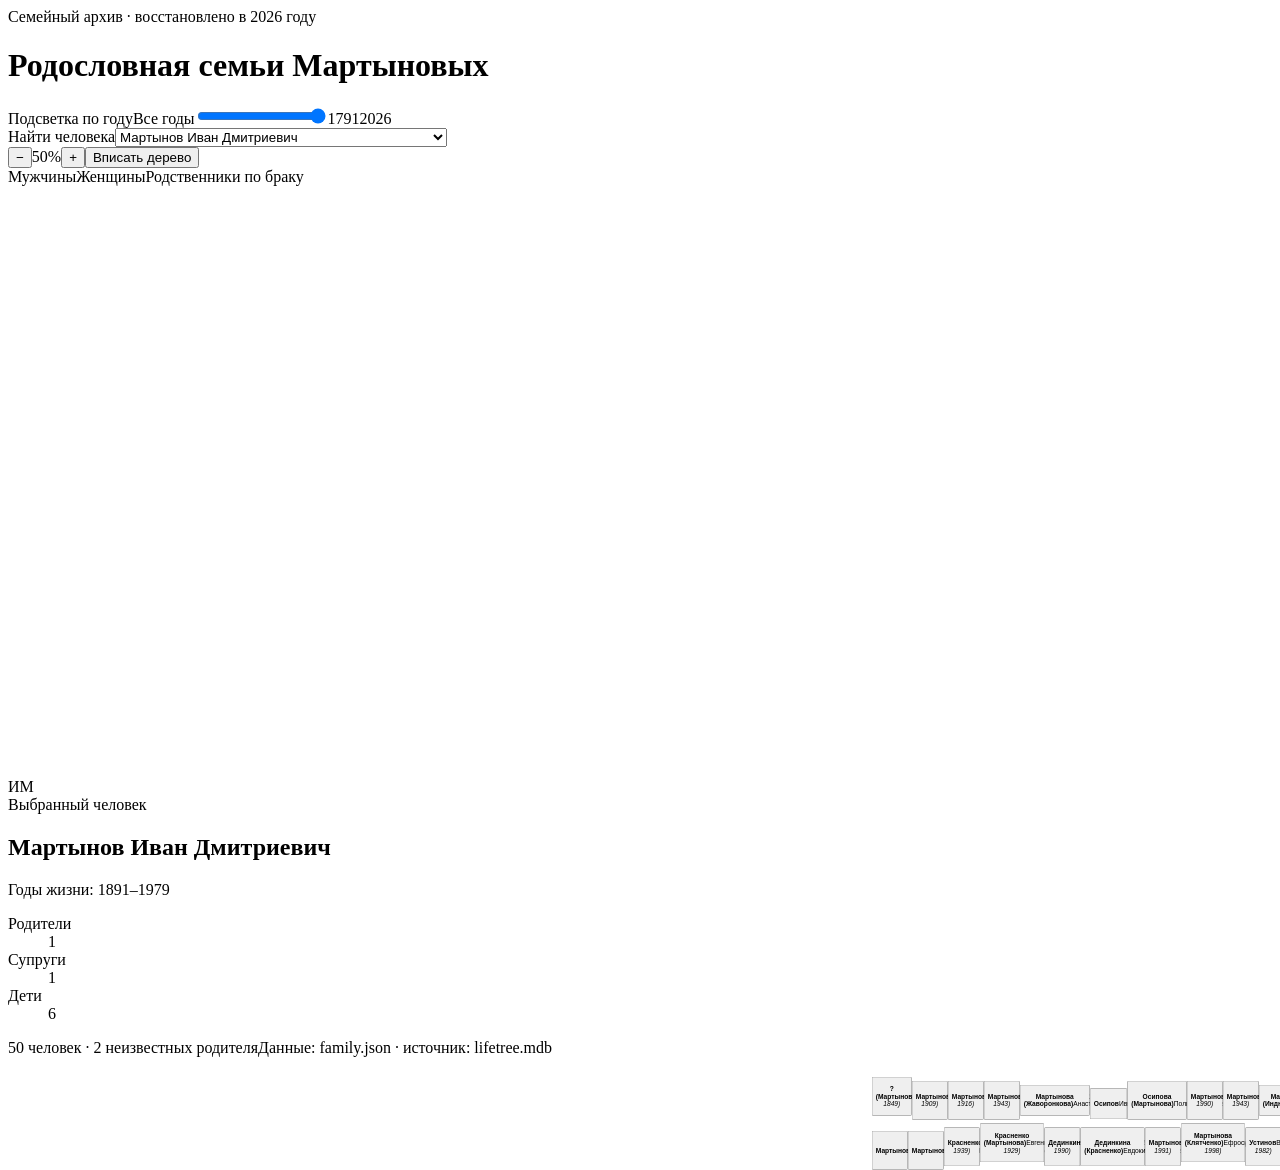
==== index.html @ 7c2d113c "Deploy Martynov family tree" ====
<!DOCTYPE html><html lang="ru"><head><meta charSet="utf-8"/><meta name="viewport" content="width=device-width, initial-scale=1"/><link rel="stylesheet" href="/martynov-family-tree-pages/_next/static/chunks/0phhq_e43ih6z.css" data-precedence="next"/><link rel="preload" as="script" fetchPriority="low" href="/martynov-family-tree-pages/_next/static/chunks/1565v~spl0x2t.js"/><script src="/martynov-family-tree-pages/_next/static/chunks/0hpiydkczjpug.js" async=""></script><script src="/martynov-family-tree-pages/_next/static/chunks/13je0jha5i6.b.js" async=""></script><script src="/martynov-family-tree-pages/_next/static/chunks/turbopack-0bzn2corny-3~.js" async=""></script><script src="/martynov-family-tree-pages/_next/static/chunks/0typu5mmra_zv.js" async=""></script><script src="/martynov-family-tree-pages/_next/static/chunks/0-zewmlt12bus.js" async=""></script><title>Родословная семьи Мартыновых</title><meta name="description" content="Интерактивная родословная семьи Мартыновых, 1791–2026."/><meta name="robots" content="noindex, nofollow, noarchive, nosnippet, noimageindex, nocache"/><meta name="googlebot" content="noindex, nofollow, noarchive, nosnippet, noimageindex"/><link rel="shortcut icon" href="/martynov-family-tree-pages/favicon.svg"/><link rel="icon" href="/martynov-family-tree-pages/favicon.svg"/><script src="/martynov-family-tree-pages/_next/static/chunks/03~yq9q893hmn.js" noModule=""></script></head><body><div hidden=""><!--$--><!--/$--></div><main class="app-shell"><header class="site-header"><div class="eyebrow">Семейный архив · восстановлено в 2026 году</div><div class="title-row"><h1>Родословная семьи Мартыновых</h1><div class="timeline-control"><span class="timeline-heading"><span>Подсветка по году</span><output>Все годы</output></span><input type="range" min="1791" max="2026" aria-label="Подсветка по году выключена" value="2026"/><span class="timeline-range"><span>1791</span><span>2026</span></span></div></div></header><section class="tree-panel" aria-label="Интерактивное семейное дерево"><div class="toolbar"><label class="person-picker"><span>Найти человека</span><select><option value="12">? (Мартынов) Мартын</option><option value="41">Балыгин Валентин Сергеевич</option><option value="40">Балыгина (Махнова) Людмила Гавриловна</option><option value="36">Дединкин Николай Тарасович</option><option value="37">Дединкина (Красненко) Евдокия Порфириевна</option><option value="53">Драгунов Гавриил</option><option value="26">Иванов Петр Тимофеевич</option><option value="25">Иванова (Мартынова) Нина Антоновна</option><option value="52">Киселев Федор</option><option value="33">Красненко (Мартынова) Евгения Дмитриевна</option><option value="34">Красненко Порфирий Остапович</option><option value="24">Мартынов Андрей Антонович</option><option value="19">Мартынов Антон Дмитриевич</option><option value="23">Мартынов Василий Антонович</option><option value="47">Мартынов Владимир Гаврилович</option><option value="1">Мартынов Глеб Николаевич</option><option value="43">Мартынов Григорий Иванович</option><option value="10">Мартынов Дмитрий Романович</option><option value="8" selected="">Мартынов Иван Дмитриевич</option><option value="27">Мартынов Михаил Дмитриевич</option><option value="4">Мартынов Михаил Иванович</option><option value="13">Мартынов Николай Дмитриевич</option><option value="6">Мартынов Родион Игоревич</option><option value="11">Мартынов Роман Мартынович</option><option value="15">Мартынов Трофим Николаевич</option><option value="45">Мартынов Яков Иванович</option><option value="54">Мартынов Яков Родионович</option><option value="9">Мартынова (Бондарева) Матрена Ивановна</option><option value="48">Мартынова (Волосевич) Нина Алексеевна</option><option value="14">Мартынова (Жаворонкова) Анастасия Яковлевна</option><option value="20">Мартынова (Индюкова) Лукерья Федоровна</option><option value="3">Мартынова (Карпушина) Зинаида Васильевна</option><option value="28">Мартынова (Клятченко) Ефросинья Кирилловна</option><option value="49">Мартынова (Ковалевская) Екатерина Васильевна</option><option value="55">Мартынова Виктория Родионовна</option><option value="5">Мартынова Людмила Михайловна</option><option value="2">Мартынова Майя Михайловна</option><option value="46">Мартынова Надежда Ивановна</option><option value="44">Мартынова Татьяна Ивановна</option><option value="39">Махнов Гаврил Федорович</option><option value="42">Махнов Рональд Гаврилович</option><option value="38">Махнова (Мартынова) Анна Ивановна</option><option value="32">Могутов Владимир</option><option value="29">Могутова (Мартынова) Анна Михайловна</option><option value="17">Осипов Иван Викентьевич</option><option value="16">Осипова (Мартынова) Полина Николаевна</option><option value="21">Савченко (Мартынова) Ефросинья Антоновна</option><option value="22">Савченко Иван</option><option value="31">Устинов Владимир</option><option value="30">Устинова (Мартынова) Татьяна Михайловна</option></select></label><div class="zoom-controls" aria-label="Масштаб дерева"><button type="button" aria-label="Уменьшить">−</button><span>50<!-- -->%</span><button type="button" aria-label="Увеличить">+</button><button type="button" class="fit-button">Вписать дерево</button></div><div class="legend" aria-label="Обозначения цветов"><span><i class="male-dot"></i>Мужчины</span><span><i class="female-dot"></i>Женщины</span><span><i class="relative-dot"></i>Родственники по браку</span></div></div><div class="tree-viewport"><div class="scaled-stage" style="width:1727.5px;height:592.5px"><div class="tree-canvas" style="width:3455px;height:1185px;transform:scale(0.5)"><div class="generation-bands" aria-hidden="true"></div><svg class="connections" viewBox="0 0 3455 1185" aria-hidden="true"><path class="family-line " d="M 1955 1104 V 1025.56 M 1955 1025.56 V 997"></path><path class="family-line " d="M 1955 958 V 879.56 M 1955 879.56 V 851"></path><path class="family-line " d="M 1955 812 V 733.56 M 653 733.56 H 3100 M 653 733.56 V 705 M 1125 733.56 V 705 M 2051 733.56 V 705 M 2840.5 733.56 V 705 M 3100 733.56 V 705"></path><path class="family-line " d="M 718 666 V 587.56 M 694.5 587.56 H 824 M 694.5 587.56 V 559 M 824 587.56 V 559"></path><path class="family-line " d="M 1186 666 V 587.56 M 930 587.56 H 1515.5 M 930 587.56 V 551 M 1158 587.56 V 551 M 1290 587.56 V 559 M 1515.5 587.56 V 559"></path><path class="family-line " d="M 2113.25 666 V 587.56 M 1645 587.56 H 2610 M 1645 587.56 V 559 M 1790.5 587.56 V 559 M 2292 587.56 V 559 M 2398 587.56 V 559 M 2504 587.56 V 559 M 2610 587.56 V 559"></path><path class="family-line " d="M 1850.25 520 V 441.56 M 1751 441.56 H 1877.5 M 1751 441.56 V 413 M 1877.5 441.56 V 413"></path><path class="family-line " d="M 2196 520 V 441.56 M 2273 441.56 V 413 M 2196 441.56 H 2273"></path><path class="family-line " d="M 1416.75 812 V 441.56 M 146 441.56 H 368 M 146 441.56 V 413 M 368 441.56 V 413"></path><path class="family-line " d="M 105 374 V 295.56 M 112 295.56 V 267 M 105 295.56 H 112"></path><path class="family-line " d="M 327 374 V 295.56 M 416 295.56 V 267 M 327 295.56 H 416"></path><path class="family-line " d="M 351 228 V 149.56 M 281 149.56 H 387 M 281 149.56 V 121 M 387 149.56 V 121"></path><path class="family-line " d="M 2778.25 666 V 587.56 M 2840.5 587.56 V 559 M 2778.25 587.56 H 2840.5"></path><path class="family-line " d="M 3162.25 666 V 587.56 M 3097 587.56 H 3351 M 3097 587.56 V 559 M 3351 587.56 V 559"></path><line class="marriage-line " x1="286" y1="228" x2="416" y2="228"></line><line class="marriage-line " x1="64" y1="374" x2="146" y2="374"></line><line class="marriage-line " x1="286" y1="374" x2="368" y2="374"></line><line class="marriage-line " x1="1994" y1="374" x2="1877.5" y2="374"></line><line class="marriage-line " x1="2148.5" y1="374" x2="2273" y2="374"></line><line class="marriage-line " x1="573.5" y1="520" x2="694.5" y2="520"></line><line class="marriage-line " x1="1036" y1="520" x2="1158" y2="520"></line><line class="marriage-line " x1="1396" y1="520" x2="1515.5" y2="520"></line><line class="marriage-line " x1="1910" y1="520" x2="1790.5" y2="520"></line><line class="marriage-line " x1="2100" y1="520" x2="2292" y2="520"></line><line class="marriage-line " x1="2716" y1="520" x2="2840.5" y2="520"></line><line class="marriage-line " x1="2975" y1="520" x2="3097" y2="520"></line><line class="marriage-line " x1="3229" y1="520" x2="3351" y2="520"></line><line class="marriage-line " x1="653" y1="666" x2="783" y2="666"></line><line class="marriage-line " x1="1125" y1="666" x2="1247" y2="666"></line><line class="marriage-line " x1="2716" y1="666" x2="2840.5" y2="666"></line><line class="marriage-line " x1="3100" y1="666" x2="3224.5" y2="666"></line><line class="marriage-line " x1="2051" y1="666" x2="2175.5" y2="666"></line></svg><button type="button" class="person-card male   " style="left:1915px;top:1065px;width:80px;height:78px" aria-label="? (Мартынов) Мартын, 1791–1849"><strong>? (Мартынов)</strong><span>Мартын</span><em>(<!-- -->1791–1849<!-- -->)</em></button><button type="button" class="person-card male   " style="left:1919px;top:919px;width:72px;height:78px" aria-label="Мартынов Роман Мартынович, 1827–1909"><strong>Мартынов</strong><span>Роман</span><span>Мартынович</span><em>(<!-- -->1827–1909<!-- -->)</em></button><button type="button" class="person-card male   " style="left:1919px;top:773px;width:72px;height:78px" aria-label="Мартынов Дмитрий Романович, 1867–1916"><strong>Мартынов</strong><span>Дмитрий</span><span>Романович</span><em>(<!-- -->1867–1916<!-- -->)</em></button><button type="button" class="person-card male   " style="left:617px;top:627px;width:72px;height:78px" aria-label="Мартынов Николай Дмитриевич, 1887–1943"><strong>Мартынов</strong><span>Николай</span><span>Дмитриевич</span><em>(<!-- -->1887–1943<!-- -->)</em></button><button type="button" class="person-card female   " style="left:713px;top:635px;width:140px;height:62px" aria-label="Мартынова (Жаворонкова) Анастасия Яковлевна"><strong>Мартынова (Жаворонкова)</strong><span>Анастасия</span><span>Яковлевна</span></button><button type="button" class="person-card unknown   " style="left:536px;top:489px;width:75px;height:62px" aria-label="Осипов Иван Викентьевич"><strong>Осипов</strong><span>Иван</span><span>Викентьевич</span></button><button type="button" class="person-card female   " style="left:635px;top:481px;width:119px;height:78px" aria-label="Осипова (Мартынова) Полина Николаевна, 1917"><strong>Осипова (Мартынова)</strong><span>Полина</span><span>Николаевна</span><em>(<!-- -->1917<!-- -->)</em></button><button type="button" class="person-card male   " style="left:788px;top:481px;width:72px;height:78px" aria-label="Мартынов Трофим Николаевич, 1920–1990"><strong>Мартынов</strong><span>Трофим</span><span>Николаевич</span><em>(<!-- -->1920–1990<!-- -->)</em></button><button type="button" class="person-card male   " style="left:1089px;top:627px;width:72px;height:78px" aria-label="Мартынов Антон Дмитриевич, 1889–1943"><strong>Мартынов</strong><span>Антон</span><span>Дмитриевич</span><em>(<!-- -->1889–1943<!-- -->)</em></button><button type="button" class="person-card female   " style="left:1185px;top:635px;width:124px;height:62px" aria-label="Мартынова (Индюкова) Лукерья Федоровна"><strong>Мартынова (Индюкова)</strong><span>Лукерья</span><span>Федоровна</span></button><button type="button" class="person-card male   " style="left:894px;top:489px;width:72px;height:62px" aria-label="Мартынов Андрей Антонович"><strong>Мартынов</strong><span>Андрей</span><span>Антонович</span></button><button type="button" class="person-card unknown   " style="left:1000px;top:489px;width:72px;height:62px" aria-label="Савченко Иван"><strong>Савченко</strong><span>Иван</span></button><button type="button" class="person-card female   " style="left:1096px;top:489px;width:124px;height:62px" aria-label="Савченко (Мартынова) Ефросинья Антоновна"><strong>Савченко (Мартынова)</strong><span>Ефросинья</span><span>Антоновна</span></button><button type="button" class="person-card male   " style="left:1254px;top:481px;width:72px;height:78px" aria-label="Мартынов Василий Антонович, 1914–1939"><strong>Мартынов</strong><span>Василий</span><span>Антонович</span><em>(<!-- -->1914–1939<!-- -->)</em></button><button type="button" class="person-card unknown   " style="left:1360px;top:481px;width:72px;height:78px" aria-label="Иванов Петр Тимофеевич, 1912–1975"><strong>Иванов</strong><span>Петр</span><span>Тимофеевич</span><em>(<!-- -->1912–1975<!-- -->)</em></button><button type="button" class="person-card female   " style="left:1456px;top:481px;width:119px;height:78px" aria-label="Иванова (Мартынова) Нина Антоновна, 1922–1995"><strong>Иванова (Мартынова)</strong><span>Нина</span><span>Антоновна</span><em>(<!-- -->1922–1995<!-- -->)</em></button><button type="button" class="person-card male  root-person selected" style="left:2015px;top:627px;width:72px;height:78px" aria-label="Мартынов Иван Дмитриевич, 1891–1979"><strong>Мартынов</strong><span>Иван</span><span>Дмитриевич</span><em>(<!-- -->1891–1979<!-- -->)</em></button><button type="button" class="person-card female   " style="left:2111px;top:627px;width:129px;height:78px" aria-label="Мартынова (Бондарева) Матрена Ивановна, 1893–1957"><strong>Мартынова (Бондарева)</strong><span>Матрена</span><span>Ивановна</span><em>(<!-- -->1893–1957<!-- -->)</em></button><button type="button" class="person-card male   " style="left:1609px;top:481px;width:72px;height:78px" aria-label="Мартынов Яков Иванович, 1914–1939"><strong>Мартынов</strong><span>Яков</span><span>Иванович</span><em>(<!-- -->1914–1939<!-- -->)</em></button><button type="button" class="person-card female   " style="left:1731px;top:481px;width:119px;height:78px" aria-label="Махнова (Мартынова) Анна Ивановна, 1917–2002"><strong>Махнова (Мартынова)</strong><span>Анна</span><span>Ивановна</span><em>(<!-- -->1917–2002<!-- -->)</em></button><button type="button" class="person-card unknown   " style="left:1874px;top:481px;width:72px;height:78px" aria-label="Махнов Гаврил Федорович, 1915–1950"><strong>Махнов</strong><span>Гаврил</span><span>Федорович</span><em>(<!-- -->1915–1950<!-- -->)</em></button><button type="button" class="person-card male   " style="left:1715px;top:335px;width:72px;height:78px" aria-label="Махнов Рональд Гаврилович, 1937–2003"><strong>Махнов</strong><span>Рональд</span><span>Гаврилович</span><em>(<!-- -->1937–2003<!-- -->)</em></button><button type="button" class="person-card female   " style="left:1821px;top:335px;width:113px;height:78px" aria-label="Балыгина (Махнова) Людмила Гавриловна, 1939"><strong>Балыгина (Махнова)</strong><span>Людмила</span><span>Гавриловна</span><em>(<!-- -->1939<!-- -->)</em></button><button type="button" class="person-card unknown   " style="left:1958px;top:335px;width:72px;height:78px" aria-label="Балыгин Валентин Сергеевич, 1932"><strong>Балыгин</strong><span>Валентин</span><span>Сергеевич</span><em>(<!-- -->1932<!-- -->)</em></button><button type="button" class="person-card unknown   " style="left:2064px;top:489px;width:72px;height:62px" aria-label="Драгунов Гавриил"><strong>Драгунов</strong><span>Гавриил</span></button><button type="button" class="person-card unknown   " style="left:2160px;top:489px;width:72px;height:62px" aria-label="Киселев Федор"><strong>Киселев</strong><span>Федор</span></button><button type="button" class="person-card female   " style="left:2256px;top:481px;width:72px;height:78px" aria-label="Мартынова Надежда Ивановна, 1919–1996"><strong>Мартынова</strong><span>Надежда</span><span>Ивановна</span><em>(<!-- -->1919–1996<!-- -->)</em></button><button type="button" class="person-card female   " style="left:2084px;top:335px;width:129px;height:78px" aria-label="Мартынова (Волосевич) Нина Алексеевна, 1942"><strong>Мартынова (Волосевич)</strong><span>Нина</span><span>Алексеевна</span><em>(<!-- -->1942<!-- -->)</em></button><button type="button" class="person-card male   " style="left:2237px;top:335px;width:72px;height:78px" aria-label="Мартынов Владимир Гаврилович, 1943"><strong>Мартынов</strong><span>Владимир</span><span>Гаврилович</span><em>(<!-- -->1943<!-- -->)</em></button><button type="button" class="person-card female   " style="left:2362px;top:481px;width:72px;height:78px" aria-label="Мартынова Татьяна Ивановна, 1922–1944"><strong>Мартынова</strong><span>Татьяна</span><span>Ивановна</span><em>(<!-- -->1922–1944<!-- -->)</em></button><button type="button" class="person-card male   " style="left:2468px;top:481px;width:72px;height:78px" aria-label="Мартынов Григорий Иванович, 1924–1944"><strong>Мартынов</strong><span>Григорий</span><span>Иванович</span><em>(<!-- -->1924–1944<!-- -->)</em></button><button type="button" class="person-card female   " style="left:159px;top:1065px;width:129px;height:78px" aria-label="Мартынова (Карпушина) Зинаида Васильевна, 24.8.1927"><strong>Мартынова (Карпушина)</strong><span>Зинаида</span><span>Васильевна</span><em>(<!-- -->24.8.1927<!-- -->)</em></button><button type="button" class="person-card male   " style="left:2574px;top:481px;width:72px;height:78px" aria-label="Мартынов Михаил Иванович, 29.4.1925"><strong>Мартынов</strong><span>Михаил</span><span>Иванович</span><em>(<!-- -->29.4.1925<!-- -->)</em></button><button type="button" class="person-card unknown   " style="left:42px;top:344px;width:44px;height:60px" aria-label="?"><strong>?</strong></button><button type="button" class="person-card female   " style="left:110px;top:335px;width:72px;height:78px" aria-label="Мартынова Майя Михайловна, 5.5.1952"><strong>Мартынова</strong><span>Майя</span><span>Михайловна</span><em>(<!-- -->5.5.1952<!-- -->)</em></button><button type="button" class="person-card male   " style="left:76px;top:189px;width:72px;height:78px" aria-label="Мартынов Глеб Николаевич, 14.2.1988"><strong>Мартынов</strong><span>Глеб</span><span>Николаевич</span><em>(<!-- -->14.2.1988<!-- -->)</em></button><button type="button" class="person-card unknown   " style="left:264px;top:344px;width:44px;height:60px" aria-label="?"><strong>?</strong></button><button type="button" class="person-card female   " style="left:332px;top:335px;width:72px;height:78px" aria-label="Мартынова Людмила Михайловна, 17.9.1957"><strong>Мартынова</strong><span>Людмила</span><span>Михайловна</span><em>(<!-- -->17.9.1957<!-- -->)</em></button><button type="button" class="person-card female   " style="left:216px;top:189px;width:140px;height:78px" aria-label="Мартынова (Ковалевская) Екатерина Васильевна, 1982"><strong>Мартынова (Ковалевская)</strong><span>Екатерина</span><span>Васильевна</span><em>(<!-- -->1982<!-- -->)</em></button><button type="button" class="person-card male   " style="left:380px;top:189px;width:72px;height:78px" aria-label="Мартынов Родион Игоревич, 6.4.1981"><strong>Мартынов</strong><span>Родион</span><span>Игоревич</span><em>(<!-- -->6.4.1981<!-- -->)</em></button><button type="button" class="person-card male   " style="left:245px;top:43px;width:72px;height:78px" aria-label="Мартынов Яков Родионович, 5.9.2008"><strong>Мартынов</strong><span>Яков</span><span>Родионович</span><em>(<!-- -->5.9.2008<!-- -->)</em></button><button type="button" class="person-card female   " style="left:351px;top:43px;width:72px;height:78px" aria-label="Мартынова Виктория Родионовна, 10.4.2016"><strong>Мартынова</strong><span>Виктория</span><span>Родионовна</span><em>(<!-- -->10.4.2016<!-- -->)</em></button><button type="button" class="person-card unknown   " style="left:2680px;top:627px;width:72px;height:78px" aria-label="Красненко Порфирий Остапович, 1887–1939"><strong>Красненко</strong><span>Порфирий</span><span>Остапович</span><em>(<!-- -->1887–1939<!-- -->)</em></button><button type="button" class="person-card female   " style="left:2776px;top:627px;width:129px;height:78px" aria-label="Красненко (Мартынова) Евгения Дмитриевна, 1892–1929"><strong>Красненко (Мартынова)</strong><span>Евгения</span><span>Дмитриевна</span><em>(<!-- -->1892–1929<!-- -->)</em></button><button type="button" class="person-card unknown   " style="left:2680px;top:481px;width:72px;height:78px" aria-label="Дединкин Николай Тарасович, 1922–1990"><strong>Дединкин</strong><span>Николай</span><span>Тарасович</span><em>(<!-- -->1922–1990<!-- -->)</em></button><button type="button" class="person-card female   " style="left:2776px;top:481px;width:129px;height:78px" aria-label="Дединкина (Красненко) Евдокия Порфириевна, 1926"><strong>Дединкина (Красненко)</strong><span>Евдокия</span><span>Порфириевна</span><em>(<!-- -->1926<!-- -->)</em></button><button type="button" class="person-card male   " style="left:3064px;top:627px;width:72px;height:78px" aria-label="Мартынов Михаил Дмитриевич, 1898–1991"><strong>Мартынов</strong><span>Михаил</span><span>Дмитриевич</span><em>(<!-- -->1898–1991<!-- -->)</em></button><button type="button" class="person-card female   " style="left:3160px;top:627px;width:129px;height:78px" aria-label="Мартынова (Клятченко) Ефросинья Кирилловна, 1907–1998"><strong>Мартынова (Клятченко)</strong><span>Ефросинья</span><span>Кирилловна</span><em>(<!-- -->1907–1998<!-- -->)</em></button><button type="button" class="person-card unknown   " style="left:2939px;top:481px;width:72px;height:78px" aria-label="Устинов Владимир, 1923–1982"><strong>Устинов</strong><span>Владимир</span><em>(<!-- -->1923–1982<!-- -->)</em></button><button type="button" class="person-card female   " style="left:3035px;top:481px;width:124px;height:78px" aria-label="Устинова (Мартынова) Татьяна Михайловна, 1930"><strong>Устинова (Мартынова)</strong><span>Татьяна</span><span>Михайловна</span><em>(<!-- -->1930<!-- -->)</em></button><button type="button" class="person-card unknown   " style="left:3193px;top:481px;width:72px;height:78px" aria-label="Могутов Владимир, 1937–1979"><strong>Могутов</strong><span>Владимир</span><em>(<!-- -->1937–1979<!-- -->)</em></button><button type="button" class="person-card female   " style="left:3289px;top:481px;width:124px;height:78px" aria-label="Могутова (Мартынова) Анна Михайловна, 1936"><strong>Могутова (Мартынова)</strong><span>Анна</span><span>Михайловна</span><em>(<!-- -->1936<!-- -->)</em></button></div></div></div><aside class="person-detail" aria-live="polite"><div class="portrait-seal male">И<!-- -->М</div><div class="detail-copy"><span class="detail-label">Выбранный человек</span><h2>Мартынов Иван Дмитриевич</h2><p>Годы жизни: 1891–1979</p></div><dl class="relation-counts"><div><dt>Родители</dt><dd>1</dd></div><div><dt>Супруги</dt><dd>1</dd></div><div><dt>Дети</dt><dd>6</dd></div></dl></aside></section><footer><span>50<!-- --> человек · <!-- -->2<!-- --> неизвестных родителя</span><span>Данные: family.json · источник: lifetree.mdb</span></footer></main><!--$--><!--/$--><script src="/martynov-family-tree-pages/_next/static/chunks/1565v~spl0x2t.js" id="_R_" async=""></script><script>(self.__next_f=self.__next_f||[]).push([0])</script><script>self.__next_f.push([1,"1:\"$Sreact.fragment\"\n2:I[22378,[\"/martynov-family-tree-pages/_next/static/chunks/0typu5mmra_zv.js\"],\"default\"]\n3:I[99582,[\"/martynov-family-tree-pages/_next/static/chunks/0typu5mmra_zv.js\"],\"default\"]\n4:I[24612,[\"/martynov-family-tree-pages/_next/static/chunks/0typu5mmra_zv.js\",\"/martynov-family-tree-pages/_next/static/chunks/0-zewmlt12bus.js\"],\"FamilyTreeApp\"]\n5:I[25326,[\"/martynov-family-tree-pages/_next/static/chunks/0typu5mmra_zv.js\"],\"OutletBoundary\"]\n6:\"$Sreact.suspense\"\n8:I[25326,[\"/martynov-family-tree-pages/_next/static/chunks/0typu5mmra_zv.js\"],\"ViewportBoundary\"]\na:I[25326,[\"/martynov-family-tree-pages/_next/static/chunks/0typu5mmra_zv.js\"],\"MetadataBoundary\"]\nc:I[95394,[\"/martynov-family-tree-pages/_next/static/chunks/0typu5mmra_zv.js\"],\"default\",1]\n:HL[\"/martynov-family-tree-pages/_next/static/chunks/0phhq_e43ih6z.css\",\"style\"]\n"])</script><script>self.__next_f.push([1,"0:{\"P\":null,\"c\":[\"\",\"\"],\"q\":\"\",\"i\":false,\"f\":[[[\"\",{\"children\":[\"__PAGE__\",{}]},\"$undefined\",\"$undefined\",16],[[\"$\",\"$1\",\"c\",{\"children\":[[[\"$\",\"link\",\"0\",{\"rel\":\"stylesheet\",\"href\":\"/martynov-family-tree-pages/_next/static/chunks/0phhq_e43ih6z.css\",\"precedence\":\"next\",\"crossOrigin\":\"$undefined\",\"nonce\":\"$undefined\"}],[\"$\",\"script\",\"script-0\",{\"src\":\"/martynov-family-tree-pages/_next/static/chunks/0typu5mmra_zv.js\",\"async\":true,\"nonce\":\"$undefined\"}]],[\"$\",\"html\",null,{\"lang\":\"ru\",\"children\":[\"$\",\"body\",null,{\"children\":[\"$\",\"$L2\",null,{\"parallelRouterKey\":\"children\",\"error\":\"$undefined\",\"errorStyles\":\"$undefined\",\"errorScripts\":\"$undefined\",\"template\":[\"$\",\"$L3\",null,{}],\"templateStyles\":\"$undefined\",\"templateScripts\":\"$undefined\",\"notFound\":[[[\"$\",\"title\",null,{\"children\":\"404: This page could not be found.\"}],[\"$\",\"div\",null,{\"style\":{\"fontFamily\":\"system-ui,\\\"Segoe UI\\\",Roboto,Helvetica,Arial,sans-serif,\\\"Apple Color Emoji\\\",\\\"Segoe UI Emoji\\\"\",\"height\":\"100vh\",\"textAlign\":\"center\",\"display\":\"flex\",\"flexDirection\":\"column\",\"alignItems\":\"center\",\"justifyContent\":\"center\"},\"children\":[\"$\",\"div\",null,{\"children\":[[\"$\",\"style\",null,{\"dangerouslySetInnerHTML\":{\"__html\":\"body{color:#000;background:#fff;margin:0}.next-error-h1{border-right:1px solid rgba(0,0,0,.3)}@media (prefers-color-scheme:dark){body{color:#fff;background:#000}.next-error-h1{border-right:1px solid rgba(255,255,255,.3)}}\"}}],[\"$\",\"h1\",null,{\"className\":\"next-error-h1\",\"style\":{\"display\":\"inline-block\",\"margin\":\"0 20px 0 0\",\"padding\":\"0 23px 0 0\",\"fontSize\":24,\"fontWeight\":500,\"verticalAlign\":\"top\",\"lineHeight\":\"49px\"},\"children\":404}],[\"$\",\"div\",null,{\"style\":{\"display\":\"inline-block\"},\"children\":[\"$\",\"h2\",null,{\"style\":{\"fontSize\":14,\"fontWeight\":400,\"lineHeight\":\"49px\",\"margin\":0},\"children\":\"This page could not be found.\"}]}]]}]}]],[]],\"forbidden\":\"$undefined\",\"unauthorized\":\"$undefined\"}]}]}]]}],{\"children\":[[\"$\",\"$1\",\"c\",{\"children\":[[\"$\",\"$L4\",null,{}],[[\"$\",\"script\",\"script-0\",{\"src\":\"/martynov-family-tree-pages/_next/static/chunks/0-zewmlt12bus.js\",\"async\":true,\"nonce\":\"$undefined\"}]],[\"$\",\"$L5\",null,{\"children\":[\"$\",\"$6\",null,{\"name\":\"Next.MetadataOutlet\",\"children\":\"$@7\"}]}]]}],{},null,false,null]},null,false,null],[\"$\",\"$1\",\"h\",{\"children\":[null,[\"$\",\"$L8\",null,{\"children\":\"$L9\"}],[\"$\",\"div\",null,{\"hidden\":true,\"children\":[\"$\",\"$La\",null,{\"children\":[\"$\",\"$6\",null,{\"name\":\"Next.Metadata\",\"children\":\"$Lb\"}]}]}],null]}],false]],\"m\":\"$undefined\",\"G\":[\"$c\",[[\"$\",\"link\",\"0\",{\"rel\":\"stylesheet\",\"href\":\"/martynov-family-tree-pages/_next/static/chunks/0phhq_e43ih6z.css\",\"precedence\":\"next\",\"crossOrigin\":\"$undefined\",\"nonce\":\"$undefined\"}]]],\"S\":true,\"h\":null,\"s\":\"$undefined\",\"l\":\"$undefined\",\"p\":\"$undefined\",\"d\":\"$undefined\",\"b\":\"Ispt2IzHH-IXvaZF5w2Rq\"}\n"])</script><script>self.__next_f.push([1,"9:[[\"$\",\"meta\",\"0\",{\"charSet\":\"utf-8\"}],[\"$\",\"meta\",\"1\",{\"name\":\"viewport\",\"content\":\"width=device-width, initial-scale=1\"}]]\n"])</script><script>self.__next_f.push([1,"d:I[20676,[\"/martynov-family-tree-pages/_next/static/chunks/0typu5mmra_zv.js\"],\"IconMark\"]\n7:null\nb:[[\"$\",\"title\",\"0\",{\"children\":\"Родословная семьи Мартыновых\"}],[\"$\",\"meta\",\"1\",{\"name\":\"description\",\"content\":\"Интерактивная родословная семьи Мартыновых, 1791–2026.\"}],[\"$\",\"meta\",\"2\",{\"name\":\"robots\",\"content\":\"noindex, nofollow, noarchive, nosnippet, noimageindex, nocache\"}],[\"$\",\"meta\",\"3\",{\"name\":\"googlebot\",\"content\":\"noindex, nofollow, noarchive, nosnippet, noimageindex\"}],[\"$\",\"link\",\"4\",{\"rel\":\"shortcut icon\",\"href\":\"/martynov-family-tree-pages/favicon.svg\"}],[\"$\",\"link\",\"5\",{\"rel\":\"icon\",\"href\":\"/martynov-family-tree-pages/favicon.svg\"}],[\"$\",\"$Ld\",\"6\",{}]]\n"])</script></body></html>
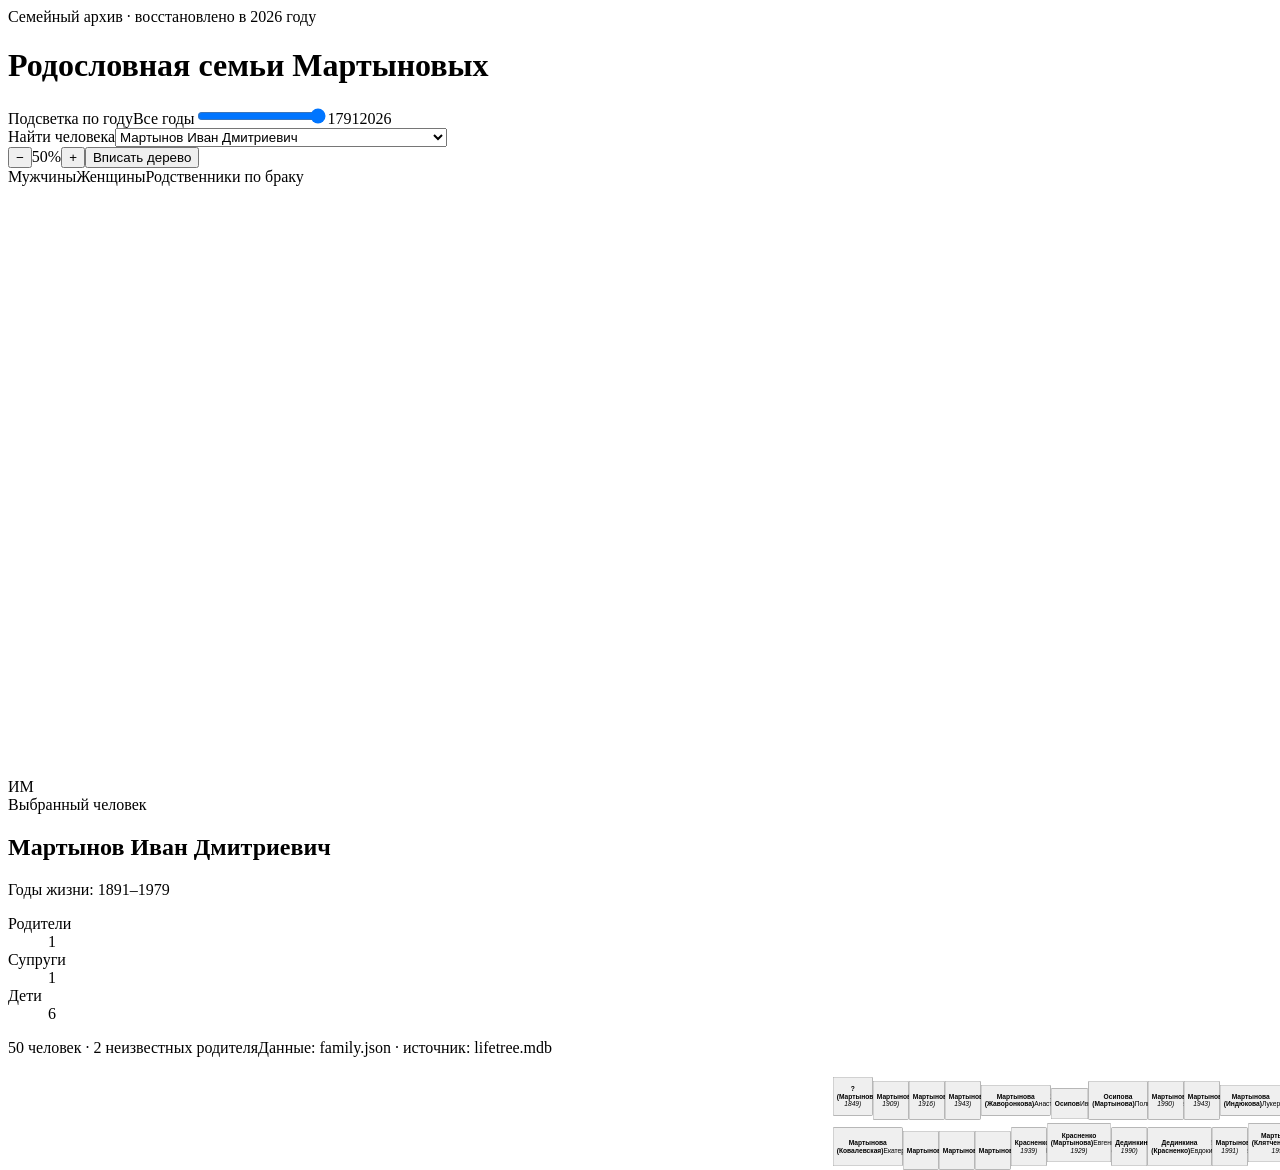
==== commit ab128098: "Fix co-parent hierarchy" ====
--- a/index.html
+++ b/index.html
@@ -1 +1 @@
-<!DOCTYPE html><html lang="ru"><head><meta charSet="utf-8"/><meta name="viewport" content="width=device-width, initial-scale=1"/><link rel="stylesheet" href="/martynov-family-tree-pages/_next/static/chunks/0phhq_e43ih6z.css" data-precedence="next"/><link rel="preload" as="script" fetchPriority="low" href="/martynov-family-tree-pages/_next/static/chunks/1565v~spl0x2t.js"/><script src="/martynov-family-tree-pages/_next/static/chunks/0hpiydkczjpug.js" async=""></script><script src="/martynov-family-tree-pages/_next/static/chunks/13je0jha5i6.b.js" async=""></script><script src="/martynov-family-tree-pages/_next/static/chunks/turbopack-0bzn2corny-3~.js" async=""></script><script src="/martynov-family-tree-pages/_next/static/chunks/0typu5mmra_zv.js" async=""></script><script src="/martynov-family-tree-pages/_next/static/chunks/0-zewmlt12bus.js" async=""></script><title>Родословная семьи Мартыновых</title><meta name="description" content="Интерактивная родословная семьи Мартыновых, 1791–2026."/><meta name="robots" content="noindex, nofollow, noarchive, nosnippet, noimageindex, nocache"/><meta name="googlebot" content="noindex, nofollow, noarchive, nosnippet, noimageindex"/><link rel="shortcut icon" href="/martynov-family-tree-pages/favicon.svg"/><link rel="icon" href="/martynov-family-tree-pages/favicon.svg"/><script src="/martynov-family-tree-pages/_next/static/chunks/03~yq9q893hmn.js" noModule=""></script></head><body><div hidden=""><!--$--><!--/$--></div><main class="app-shell"><header class="site-header"><div class="eyebrow">Семейный архив · восстановлено в 2026 году</div><div class="title-row"><h1>Родословная семьи Мартыновых</h1><div class="timeline-control"><span class="timeline-heading"><span>Подсветка по году</span><output>Все годы</output></span><input type="range" min="1791" max="2026" aria-label="Подсветка по году выключена" value="2026"/><span class="timeline-range"><span>1791</span><span>2026</span></span></div></div></header><section class="tree-panel" aria-label="Интерактивное семейное дерево"><div class="toolbar"><label class="person-picker"><span>Найти человека</span><select><option value="12">? (Мартынов) Мартын</option><option value="41">Балыгин Валентин Сергеевич</option><option value="40">Балыгина (Махнова) Людмила Гавриловна</option><option value="36">Дединкин Николай Тарасович</option><option value="37">Дединкина (Красненко) Евдокия Порфириевна</option><option value="53">Драгунов Гавриил</option><option value="26">Иванов Петр Тимофеевич</option><option value="25">Иванова (Мартынова) Нина Антоновна</option><option value="52">Киселев Федор</option><option value="33">Красненко (Мартынова) Евгения Дмитриевна</option><option value="34">Красненко Порфирий Остапович</option><option value="24">Мартынов Андрей Антонович</option><option value="19">Мартынов Антон Дмитриевич</option><option value="23">Мартынов Василий Антонович</option><option value="47">Мартынов Владимир Гаврилович</option><option value="1">Мартынов Глеб Николаевич</option><option value="43">Мартынов Григорий Иванович</option><option value="10">Мартынов Дмитрий Романович</option><option value="8" selected="">Мартынов Иван Дмитриевич</option><option value="27">Мартынов Михаил Дмитриевич</option><option value="4">Мартынов Михаил Иванович</option><option value="13">Мартынов Николай Дмитриевич</option><option value="6">Мартынов Родион Игоревич</option><option value="11">Мартынов Роман Мартынович</option><option value="15">Мартынов Трофим Николаевич</option><option value="45">Мартынов Яков Иванович</option><option value="54">Мартынов Яков Родионович</option><option value="9">Мартынова (Бондарева) Матрена Ивановна</option><option value="48">Мартынова (Волосевич) Нина Алексеевна</option><option value="14">Мартынова (Жаворонкова) Анастасия Яковлевна</option><option value="20">Мартынова (Индюкова) Лукерья Федоровна</option><option value="3">Мартынова (Карпушина) Зинаида Васильевна</option><option value="28">Мартынова (Клятченко) Ефросинья Кирилловна</option><option value="49">Мартынова (Ковалевская) Екатерина Васильевна</option><option value="55">Мартынова Виктория Родионовна</option><option value="5">Мартынова Людмила Михайловна</option><option value="2">Мартынова Майя Михайловна</option><option value="46">Мартынова Надежда Ивановна</option><option value="44">Мартынова Татьяна Ивановна</option><option value="39">Махнов Гаврил Федорович</option><option value="42">Махнов Рональд Гаврилович</option><option value="38">Махнова (Мартынова) Анна Ивановна</option><option value="32">Могутов Владимир</option><option value="29">Могутова (Мартынова) Анна Михайловна</option><option value="17">Осипов Иван Викентьевич</option><option value="16">Осипова (Мартынова) Полина Николаевна</option><option value="21">Савченко (Мартынова) Ефросинья Антоновна</option><option value="22">Савченко Иван</option><option value="31">Устинов Владимир</option><option value="30">Устинова (Мартынова) Татьяна Михайловна</option></select></label><div class="zoom-controls" aria-label="Масштаб дерева"><button type="button" aria-label="Уменьшить">−</button><span>50<!-- -->%</span><button type="button" aria-label="Увеличить">+</button><button type="button" class="fit-button">Вписать дерево</button></div><div class="legend" aria-label="Обозначения цветов"><span><i class="male-dot"></i>Мужчины</span><span><i class="female-dot"></i>Женщины</span><span><i class="relative-dot"></i>Родственники по браку</span></div></div><div class="tree-viewport"><div class="scaled-stage" style="width:1727.5px;height:592.5px"><div class="tree-canvas" style="width:3455px;height:1185px;transform:scale(0.5)"><div class="generation-bands" aria-hidden="true"></div><svg class="connections" viewBox="0 0 3455 1185" aria-hidden="true"><path class="family-line " d="M 1955 1104 V 1025.56 M 1955 1025.56 V 997"></path><path class="family-line " d="M 1955 958 V 879.56 M 1955 879.56 V 851"></path><path class="family-line " d="M 1955 812 V 733.56 M 653 733.56 H 3100 M 653 733.56 V 705 M 1125 733.56 V 705 M 2051 733.56 V 705 M 2840.5 733.56 V 705 M 3100 733.56 V 705"></path><path class="family-line " d="M 718 666 V 587.56 M 694.5 587.56 H 824 M 694.5 587.56 V 559 M 824 587.56 V 559"></path><path class="family-line " d="M 1186 666 V 587.56 M 930 587.56 H 1515.5 M 930 587.56 V 551 M 1158 587.56 V 551 M 1290 587.56 V 559 M 1515.5 587.56 V 559"></path><path class="family-line " d="M 2113.25 666 V 587.56 M 1645 587.56 H 2610 M 1645 587.56 V 559 M 1790.5 587.56 V 559 M 2292 587.56 V 559 M 2398 587.56 V 559 M 2504 587.56 V 559 M 2610 587.56 V 559"></path><path class="family-line " d="M 1850.25 520 V 441.56 M 1751 441.56 H 1877.5 M 1751 441.56 V 413 M 1877.5 441.56 V 413"></path><path class="family-line " d="M 2196 520 V 441.56 M 2273 441.56 V 413 M 2196 441.56 H 2273"></path><path class="family-line " d="M 1416.75 812 V 441.56 M 146 441.56 H 368 M 146 441.56 V 413 M 368 441.56 V 413"></path><path class="family-line " d="M 105 374 V 295.56 M 112 295.56 V 267 M 105 295.56 H 112"></path><path class="family-line " d="M 327 374 V 295.56 M 416 295.56 V 267 M 327 295.56 H 416"></path><path class="family-line " d="M 351 228 V 149.56 M 281 149.56 H 387 M 281 149.56 V 121 M 387 149.56 V 121"></path><path class="family-line " d="M 2778.25 666 V 587.56 M 2840.5 587.56 V 559 M 2778.25 587.56 H 2840.5"></path><path class="family-line " d="M 3162.25 666 V 587.56 M 3097 587.56 H 3351 M 3097 587.56 V 559 M 3351 587.56 V 559"></path><line class="marriage-line " x1="286" y1="228" x2="416" y2="228"></line><line class="marriage-line " x1="64" y1="374" x2="146" y2="374"></line><line class="marriage-line " x1="286" y1="374" x2="368" y2="374"></line><line class="marriage-line " x1="1994" y1="374" x2="1877.5" y2="374"></line><line class="marriage-line " x1="2148.5" y1="374" x2="2273" y2="374"></line><line class="marriage-line " x1="573.5" y1="520" x2="694.5" y2="520"></line><line class="marriage-line " x1="1036" y1="520" x2="1158" y2="520"></line><line class="marriage-line " x1="1396" y1="520" x2="1515.5" y2="520"></line><line class="marriage-line " x1="1910" y1="520" x2="1790.5" y2="520"></line><line class="marriage-line " x1="2100" y1="520" x2="2292" y2="520"></line><line class="marriage-line " x1="2716" y1="520" x2="2840.5" y2="520"></line><line class="marriage-line " x1="2975" y1="520" x2="3097" y2="520"></line><line class="marriage-line " x1="3229" y1="520" x2="3351" y2="520"></line><line class="marriage-line " x1="653" y1="666" x2="783" y2="666"></line><line class="marriage-line " x1="1125" y1="666" x2="1247" y2="666"></line><line class="marriage-line " x1="2716" y1="666" x2="2840.5" y2="666"></line><line class="marriage-line " x1="3100" y1="666" x2="3224.5" y2="666"></line><line class="marriage-line " x1="2051" y1="666" x2="2175.5" y2="666"></line></svg><button type="button" class="person-card male   " style="left:1915px;top:1065px;width:80px;height:78px" aria-label="? (Мартынов) Мартын, 1791–1849"><strong>? (Мартынов)</strong><span>Мартын</span><em>(<!-- -->1791–1849<!-- -->)</em></button><button type="button" class="person-card male   " style="left:1919px;top:919px;width:72px;height:78px" aria-label="Мартынов Роман Мартынович, 1827–1909"><strong>Мартынов</strong><span>Роман</span><span>Мартынович</span><em>(<!-- -->1827–1909<!-- -->)</em></button><button type="button" class="person-card male   " style="left:1919px;top:773px;width:72px;height:78px" aria-label="Мартынов Дмитрий Романович, 1867–1916"><strong>Мартынов</strong><span>Дмитрий</span><span>Романович</span><em>(<!-- -->1867–1916<!-- -->)</em></button><button type="button" class="person-card male   " style="left:617px;top:627px;width:72px;height:78px" aria-label="Мартынов Николай Дмитриевич, 1887–1943"><strong>Мартынов</strong><span>Николай</span><span>Дмитриевич</span><em>(<!-- -->1887–1943<!-- -->)</em></button><button type="button" class="person-card female   " style="left:713px;top:635px;width:140px;height:62px" aria-label="Мартынова (Жаворонкова) Анастасия Яковлевна"><strong>Мартынова (Жаворонкова)</strong><span>Анастасия</span><span>Яковлевна</span></button><button type="button" class="person-card unknown   " style="left:536px;top:489px;width:75px;height:62px" aria-label="Осипов Иван Викентьевич"><strong>Осипов</strong><span>Иван</span><span>Викентьевич</span></button><button type="button" class="person-card female   " style="left:635px;top:481px;width:119px;height:78px" aria-label="Осипова (Мартынова) Полина Николаевна, 1917"><strong>Осипова (Мартынова)</strong><span>Полина</span><span>Николаевна</span><em>(<!-- -->1917<!-- -->)</em></button><button type="button" class="person-card male   " style="left:788px;top:481px;width:72px;height:78px" aria-label="Мартынов Трофим Николаевич, 1920–1990"><strong>Мартынов</strong><span>Трофим</span><span>Николаевич</span><em>(<!-- -->1920–1990<!-- -->)</em></button><button type="button" class="person-card male   " style="left:1089px;top:627px;width:72px;height:78px" aria-label="Мартынов Антон Дмитриевич, 1889–1943"><strong>Мартынов</strong><span>Антон</span><span>Дмитриевич</span><em>(<!-- -->1889–1943<!-- -->)</em></button><button type="button" class="person-card female   " style="left:1185px;top:635px;width:124px;height:62px" aria-label="Мартынова (Индюкова) Лукерья Федоровна"><strong>Мартынова (Индюкова)</strong><span>Лукерья</span><span>Федоровна</span></button><button type="button" class="person-card male   " style="left:894px;top:489px;width:72px;height:62px" aria-label="Мартынов Андрей Антонович"><strong>Мартынов</strong><span>Андрей</span><span>Антонович</span></button><button type="button" class="person-card unknown   " style="left:1000px;top:489px;width:72px;height:62px" aria-label="Савченко Иван"><strong>Савченко</strong><span>Иван</span></button><button type="button" class="person-card female   " style="left:1096px;top:489px;width:124px;height:62px" aria-label="Савченко (Мартынова) Ефросинья Антоновна"><strong>Савченко (Мартынова)</strong><span>Ефросинья</span><span>Антоновна</span></button><button type="button" class="person-card male   " style="left:1254px;top:481px;width:72px;height:78px" aria-label="Мартынов Василий Антонович, 1914–1939"><strong>Мартынов</strong><span>Василий</span><span>Антонович</span><em>(<!-- -->1914–1939<!-- -->)</em></button><button type="button" class="person-card unknown   " style="left:1360px;top:481px;width:72px;height:78px" aria-label="Иванов Петр Тимофеевич, 1912–1975"><strong>Иванов</strong><span>Петр</span><span>Тимофеевич</span><em>(<!-- -->1912–1975<!-- -->)</em></button><button type="button" class="person-card female   " style="left:1456px;top:481px;width:119px;height:78px" aria-label="Иванова (Мартынова) Нина Антоновна, 1922–1995"><strong>Иванова (Мартынова)</strong><span>Нина</span><span>Антоновна</span><em>(<!-- -->1922–1995<!-- -->)</em></button><button type="button" class="person-card male  root-person selected" style="left:2015px;top:627px;width:72px;height:78px" aria-label="Мартынов Иван Дмитриевич, 1891–1979"><strong>Мартынов</strong><span>Иван</span><span>Дмитриевич</span><em>(<!-- -->1891–1979<!-- -->)</em></button><button type="button" class="person-card female   " style="left:2111px;top:627px;width:129px;height:78px" aria-label="Мартынова (Бондарева) Матрена Ивановна, 1893–1957"><strong>Мартынова (Бондарева)</strong><span>Матрена</span><span>Ивановна</span><em>(<!-- -->1893–1957<!-- -->)</em></button><button type="button" class="person-card male   " style="left:1609px;top:481px;width:72px;height:78px" aria-label="Мартынов Яков Иванович, 1914–1939"><strong>Мартынов</strong><span>Яков</span><span>Иванович</span><em>(<!-- -->1914–1939<!-- -->)</em></button><button type="button" class="person-card female   " style="left:1731px;top:481px;width:119px;height:78px" aria-label="Махнова (Мартынова) Анна Ивановна, 1917–2002"><strong>Махнова (Мартынова)</strong><span>Анна</span><span>Ивановна</span><em>(<!-- -->1917–2002<!-- -->)</em></button><button type="button" class="person-card unknown   " style="left:1874px;top:481px;width:72px;height:78px" aria-label="Махнов Гаврил Федорович, 1915–1950"><strong>Махнов</strong><span>Гаврил</span><span>Федорович</span><em>(<!-- -->1915–1950<!-- -->)</em></button><button type="button" class="person-card male   " style="left:1715px;top:335px;width:72px;height:78px" aria-label="Махнов Рональд Гаврилович, 1937–2003"><strong>Махнов</strong><span>Рональд</span><span>Гаврилович</span><em>(<!-- -->1937–2003<!-- -->)</em></button><button type="button" class="person-card female   " style="left:1821px;top:335px;width:113px;height:78px" aria-label="Балыгина (Махнова) Людмила Гавриловна, 1939"><strong>Балыгина (Махнова)</strong><span>Людмила</span><span>Гавриловна</span><em>(<!-- -->1939<!-- -->)</em></button><button type="button" class="person-card unknown   " style="left:1958px;top:335px;width:72px;height:78px" aria-label="Балыгин Валентин Сергеевич, 1932"><strong>Балыгин</strong><span>Валентин</span><span>Сергеевич</span><em>(<!-- -->1932<!-- -->)</em></button><button type="button" class="person-card unknown   " style="left:2064px;top:489px;width:72px;height:62px" aria-label="Драгунов Гавриил"><strong>Драгунов</strong><span>Гавриил</span></button><button type="button" class="person-card unknown   " style="left:2160px;top:489px;width:72px;height:62px" aria-label="Киселев Федор"><strong>Киселев</strong><span>Федор</span></button><button type="button" class="person-card female   " style="left:2256px;top:481px;width:72px;height:78px" aria-label="Мартынова Надежда Ивановна, 1919–1996"><strong>Мартынова</strong><span>Надежда</span><span>Ивановна</span><em>(<!-- -->1919–1996<!-- -->)</em></button><button type="button" class="person-card female   " style="left:2084px;top:335px;width:129px;height:78px" aria-label="Мартынова (Волосевич) Нина Алексеевна, 1942"><strong>Мартынова (Волосевич)</strong><span>Нина</span><span>Алексеевна</span><em>(<!-- -->1942<!-- -->)</em></button><button type="button" class="person-card male   " style="left:2237px;top:335px;width:72px;height:78px" aria-label="Мартынов Владимир Гаврилович, 1943"><strong>Мартынов</strong><span>Владимир</span><span>Гаврилович</span><em>(<!-- -->1943<!-- -->)</em></button><button type="button" class="person-card female   " style="left:2362px;top:481px;width:72px;height:78px" aria-label="Мартынова Татьяна Ивановна, 1922–1944"><strong>Мартынова</strong><span>Татьяна</span><span>Ивановна</span><em>(<!-- -->1922–1944<!-- -->)</em></button><button type="button" class="person-card male   " style="left:2468px;top:481px;width:72px;height:78px" aria-label="Мартынов Григорий Иванович, 1924–1944"><strong>Мартынов</strong><span>Григорий</span><span>Иванович</span><em>(<!-- -->1924–1944<!-- -->)</em></button><button type="button" class="person-card female   " style="left:159px;top:1065px;width:129px;height:78px" aria-label="Мартынова (Карпушина) Зинаида Васильевна, 24.8.1927"><strong>Мартынова (Карпушина)</strong><span>Зинаида</span><span>Васильевна</span><em>(<!-- -->24.8.1927<!-- -->)</em></button><button type="button" class="person-card male   " style="left:2574px;top:481px;width:72px;height:78px" aria-label="Мартынов Михаил Иванович, 29.4.1925"><strong>Мартынов</strong><span>Михаил</span><span>Иванович</span><em>(<!-- -->29.4.1925<!-- -->)</em></button><button type="button" class="person-card unknown   " style="left:42px;top:344px;width:44px;height:60px" aria-label="?"><strong>?</strong></button><button type="button" class="person-card female   " style="left:110px;top:335px;width:72px;height:78px" aria-label="Мартынова Майя Михайловна, 5.5.1952"><strong>Мартынова</strong><span>Майя</span><span>Михайловна</span><em>(<!-- -->5.5.1952<!-- -->)</em></button><button type="button" class="person-card male   " style="left:76px;top:189px;width:72px;height:78px" aria-label="Мартынов Глеб Николаевич, 14.2.1988"><strong>Мартынов</strong><span>Глеб</span><span>Николаевич</span><em>(<!-- -->14.2.1988<!-- -->)</em></button><button type="button" class="person-card unknown   " style="left:264px;top:344px;width:44px;height:60px" aria-label="?"><strong>?</strong></button><button type="button" class="person-card female   " style="left:332px;top:335px;width:72px;height:78px" aria-label="Мартынова Людмила Михайловна, 17.9.1957"><strong>Мартынова</strong><span>Людмила</span><span>Михайловна</span><em>(<!-- -->17.9.1957<!-- -->)</em></button><button type="button" class="person-card female   " style="left:216px;top:189px;width:140px;height:78px" aria-label="Мартынова (Ковалевская) Екатерина Васильевна, 1982"><strong>Мартынова (Ковалевская)</strong><span>Екатерина</span><span>Васильевна</span><em>(<!-- -->1982<!-- -->)</em></button><button type="button" class="person-card male   " style="left:380px;top:189px;width:72px;height:78px" aria-label="Мартынов Родион Игоревич, 6.4.1981"><strong>Мартынов</strong><span>Родион</span><span>Игоревич</span><em>(<!-- -->6.4.1981<!-- -->)</em></button><button type="button" class="person-card male   " style="left:245px;top:43px;width:72px;height:78px" aria-label="Мартынов Яков Родионович, 5.9.2008"><strong>Мартынов</strong><span>Яков</span><span>Родионович</span><em>(<!-- -->5.9.2008<!-- -->)</em></button><button type="button" class="person-card female   " style="left:351px;top:43px;width:72px;height:78px" aria-label="Мартынова Виктория Родионовна, 10.4.2016"><strong>Мартынова</strong><span>Виктория</span><span>Родионовна</span><em>(<!-- -->10.4.2016<!-- -->)</em></button><button type="button" class="person-card unknown   " style="left:2680px;top:627px;width:72px;height:78px" aria-label="Красненко Порфирий Остапович, 1887–1939"><strong>Красненко</strong><span>Порфирий</span><span>Остапович</span><em>(<!-- -->1887–1939<!-- -->)</em></button><button type="button" class="person-card female   " style="left:2776px;top:627px;width:129px;height:78px" aria-label="Красненко (Мартынова) Евгения Дмитриевна, 1892–1929"><strong>Красненко (Мартынова)</strong><span>Евгения</span><span>Дмитриевна</span><em>(<!-- -->1892–1929<!-- -->)</em></button><button type="button" class="person-card unknown   " style="left:2680px;top:481px;width:72px;height:78px" aria-label="Дединкин Николай Тарасович, 1922–1990"><strong>Дединкин</strong><span>Николай</span><span>Тарасович</span><em>(<!-- -->1922–1990<!-- -->)</em></button><button type="button" class="person-card female   " style="left:2776px;top:481px;width:129px;height:78px" aria-label="Дединкина (Красненко) Евдокия Порфириевна, 1926"><strong>Дединкина (Красненко)</strong><span>Евдокия</span><span>Порфириевна</span><em>(<!-- -->1926<!-- -->)</em></button><button type="button" class="person-card male   " style="left:3064px;top:627px;width:72px;height:78px" aria-label="Мартынов Михаил Дмитриевич, 1898–1991"><strong>Мартынов</strong><span>Михаил</span><span>Дмитриевич</span><em>(<!-- -->1898–1991<!-- -->)</em></button><button type="button" class="person-card female   " style="left:3160px;top:627px;width:129px;height:78px" aria-label="Мартынова (Клятченко) Ефросинья Кирилловна, 1907–1998"><strong>Мартынова (Клятченко)</strong><span>Ефросинья</span><span>Кирилловна</span><em>(<!-- -->1907–1998<!-- -->)</em></button><button type="button" class="person-card unknown   " style="left:2939px;top:481px;width:72px;height:78px" aria-label="Устинов Владимир, 1923–1982"><strong>Устинов</strong><span>Владимир</span><em>(<!-- -->1923–1982<!-- -->)</em></button><button type="button" class="person-card female   " style="left:3035px;top:481px;width:124px;height:78px" aria-label="Устинова (Мартынова) Татьяна Михайловна, 1930"><strong>Устинова (Мартынова)</strong><span>Татьяна</span><span>Михайловна</span><em>(<!-- -->1930<!-- -->)</em></button><button type="button" class="person-card unknown   " style="left:3193px;top:481px;width:72px;height:78px" aria-label="Могутов Владимир, 1937–1979"><strong>Могутов</strong><span>Владимир</span><em>(<!-- -->1937–1979<!-- -->)</em></button><button type="button" class="person-card female   " style="left:3289px;top:481px;width:124px;height:78px" aria-label="Могутова (Мартынова) Анна Михайловна, 1936"><strong>Могутова (Мартынова)</strong><span>Анна</span><span>Михайловна</span><em>(<!-- -->1936<!-- -->)</em></button></div></div></div><aside class="person-detail" aria-live="polite"><div class="portrait-seal male">И<!-- -->М</div><div class="detail-copy"><span class="detail-label">Выбранный человек</span><h2>Мартынов Иван Дмитриевич</h2><p>Годы жизни: 1891–1979</p></div><dl class="relation-counts"><div><dt>Родители</dt><dd>1</dd></div><div><dt>Супруги</dt><dd>1</dd></div><div><dt>Дети</dt><dd>6</dd></div></dl></aside></section><footer><span>50<!-- --> человек · <!-- -->2<!-- --> неизвестных родителя</span><span>Данные: family.json · источник: lifetree.mdb</span></footer></main><!--$--><!--/$--><script src="/martynov-family-tree-pages/_next/static/chunks/1565v~spl0x2t.js" id="_R_" async=""></script><script>(self.__next_f=self.__next_f||[]).push([0])</script><script>self.__next_f.push([1,"1:\"$Sreact.fragment\"\n2:I[22378,[\"/martynov-family-tree-pages/_next/static/chunks/0typu5mmra_zv.js\"],\"default\"]\n3:I[99582,[\"/martynov-family-tree-pages/_next/static/chunks/0typu5mmra_zv.js\"],\"default\"]\n4:I[24612,[\"/martynov-family-tree-pages/_next/static/chunks/0typu5mmra_zv.js\",\"/martynov-family-tree-pages/_next/static/chunks/0-zewmlt12bus.js\"],\"FamilyTreeApp\"]\n5:I[25326,[\"/martynov-family-tree-pages/_next/static/chunks/0typu5mmra_zv.js\"],\"OutletBoundary\"]\n6:\"$Sreact.suspense\"\n8:I[25326,[\"/martynov-family-tree-pages/_next/static/chunks/0typu5mmra_zv.js\"],\"ViewportBoundary\"]\na:I[25326,[\"/martynov-family-tree-pages/_next/static/chunks/0typu5mmra_zv.js\"],\"MetadataBoundary\"]\nc:I[95394,[\"/martynov-family-tree-pages/_next/static/chunks/0typu5mmra_zv.js\"],\"default\",1]\n:HL[\"/martynov-family-tree-pages/_next/static/chunks/0phhq_e43ih6z.css\",\"style\"]\n"])</script><script>self.__next_f.push([1,"0:{\"P\":null,\"c\":[\"\",\"\"],\"q\":\"\",\"i\":false,\"f\":[[[\"\",{\"children\":[\"__PAGE__\",{}]},\"$undefined\",\"$undefined\",16],[[\"$\",\"$1\",\"c\",{\"children\":[[[\"$\",\"link\",\"0\",{\"rel\":\"stylesheet\",\"href\":\"/martynov-family-tree-pages/_next/static/chunks/0phhq_e43ih6z.css\",\"precedence\":\"next\",\"crossOrigin\":\"$undefined\",\"nonce\":\"$undefined\"}],[\"$\",\"script\",\"script-0\",{\"src\":\"/martynov-family-tree-pages/_next/static/chunks/0typu5mmra_zv.js\",\"async\":true,\"nonce\":\"$undefined\"}]],[\"$\",\"html\",null,{\"lang\":\"ru\",\"children\":[\"$\",\"body\",null,{\"children\":[\"$\",\"$L2\",null,{\"parallelRouterKey\":\"children\",\"error\":\"$undefined\",\"errorStyles\":\"$undefined\",\"errorScripts\":\"$undefined\",\"template\":[\"$\",\"$L3\",null,{}],\"templateStyles\":\"$undefined\",\"templateScripts\":\"$undefined\",\"notFound\":[[[\"$\",\"title\",null,{\"children\":\"404: This page could not be found.\"}],[\"$\",\"div\",null,{\"style\":{\"fontFamily\":\"system-ui,\\\"Segoe UI\\\",Roboto,Helvetica,Arial,sans-serif,\\\"Apple Color Emoji\\\",\\\"Segoe UI Emoji\\\"\",\"height\":\"100vh\",\"textAlign\":\"center\",\"display\":\"flex\",\"flexDirection\":\"column\",\"alignItems\":\"center\",\"justifyContent\":\"center\"},\"children\":[\"$\",\"div\",null,{\"children\":[[\"$\",\"style\",null,{\"dangerouslySetInnerHTML\":{\"__html\":\"body{color:#000;background:#fff;margin:0}.next-error-h1{border-right:1px solid rgba(0,0,0,.3)}@media (prefers-color-scheme:dark){body{color:#fff;background:#000}.next-error-h1{border-right:1px solid rgba(255,255,255,.3)}}\"}}],[\"$\",\"h1\",null,{\"className\":\"next-error-h1\",\"style\":{\"display\":\"inline-block\",\"margin\":\"0 20px 0 0\",\"padding\":\"0 23px 0 0\",\"fontSize\":24,\"fontWeight\":500,\"verticalAlign\":\"top\",\"lineHeight\":\"49px\"},\"children\":404}],[\"$\",\"div\",null,{\"style\":{\"display\":\"inline-block\"},\"children\":[\"$\",\"h2\",null,{\"style\":{\"fontSize\":14,\"fontWeight\":400,\"lineHeight\":\"49px\",\"margin\":0},\"children\":\"This page could not be found.\"}]}]]}]}]],[]],\"forbidden\":\"$undefined\",\"unauthorized\":\"$undefined\"}]}]}]]}],{\"children\":[[\"$\",\"$1\",\"c\",{\"children\":[[\"$\",\"$L4\",null,{}],[[\"$\",\"script\",\"script-0\",{\"src\":\"/martynov-family-tree-pages/_next/static/chunks/0-zewmlt12bus.js\",\"async\":true,\"nonce\":\"$undefined\"}]],[\"$\",\"$L5\",null,{\"children\":[\"$\",\"$6\",null,{\"name\":\"Next.MetadataOutlet\",\"children\":\"$@7\"}]}]]}],{},null,false,null]},null,false,null],[\"$\",\"$1\",\"h\",{\"children\":[null,[\"$\",\"$L8\",null,{\"children\":\"$L9\"}],[\"$\",\"div\",null,{\"hidden\":true,\"children\":[\"$\",\"$La\",null,{\"children\":[\"$\",\"$6\",null,{\"name\":\"Next.Metadata\",\"children\":\"$Lb\"}]}]}],null]}],false]],\"m\":\"$undefined\",\"G\":[\"$c\",[[\"$\",\"link\",\"0\",{\"rel\":\"stylesheet\",\"href\":\"/martynov-family-tree-pages/_next/static/chunks/0phhq_e43ih6z.css\",\"precedence\":\"next\",\"crossOrigin\":\"$undefined\",\"nonce\":\"$undefined\"}]]],\"S\":true,\"h\":null,\"s\":\"$undefined\",\"l\":\"$undefined\",\"p\":\"$undefined\",\"d\":\"$undefined\",\"b\":\"Ispt2IzHH-IXvaZF5w2Rq\"}\n"])</script><script>self.__next_f.push([1,"9:[[\"$\",\"meta\",\"0\",{\"charSet\":\"utf-8\"}],[\"$\",\"meta\",\"1\",{\"name\":\"viewport\",\"content\":\"width=device-width, initial-scale=1\"}]]\n"])</script><script>self.__next_f.push([1,"d:I[20676,[\"/martynov-family-tree-pages/_next/static/chunks/0typu5mmra_zv.js\"],\"IconMark\"]\n7:null\nb:[[\"$\",\"title\",\"0\",{\"children\":\"Родословная семьи Мартыновых\"}],[\"$\",\"meta\",\"1\",{\"name\":\"description\",\"content\":\"Интерактивная родословная семьи Мартыновых, 1791–2026.\"}],[\"$\",\"meta\",\"2\",{\"name\":\"robots\",\"content\":\"noindex, nofollow, noarchive, nosnippet, noimageindex, nocache\"}],[\"$\",\"meta\",\"3\",{\"name\":\"googlebot\",\"content\":\"noindex, nofollow, noarchive, nosnippet, noimageindex\"}],[\"$\",\"link\",\"4\",{\"rel\":\"shortcut icon\",\"href\":\"/martynov-family-tree-pages/favicon.svg\"}],[\"$\",\"link\",\"5\",{\"rel\":\"icon\",\"href\":\"/martynov-family-tree-pages/favicon.svg\"}],[\"$\",\"$Ld\",\"6\",{}]]\n"])</script></body></html>+<!DOCTYPE html><html lang="ru"><head><meta charSet="utf-8"/><meta name="viewport" content="width=device-width, initial-scale=1"/><link rel="stylesheet" href="/martynov-family-tree-pages/_next/static/chunks/0phhq_e43ih6z.css" data-precedence="next"/><link rel="preload" as="script" fetchPriority="low" href="/martynov-family-tree-pages/_next/static/chunks/1565v~spl0x2t.js"/><script src="/martynov-family-tree-pages/_next/static/chunks/0hpiydkczjpug.js" async=""></script><script src="/martynov-family-tree-pages/_next/static/chunks/13je0jha5i6.b.js" async=""></script><script src="/martynov-family-tree-pages/_next/static/chunks/turbopack-0bzn2corny-3~.js" async=""></script><script src="/martynov-family-tree-pages/_next/static/chunks/0typu5mmra_zv.js" async=""></script><script src="/martynov-family-tree-pages/_next/static/chunks/0uc0o2z4rmitv.js" async=""></script><title>Родословная семьи Мартыновых</title><meta name="description" content="Интерактивная родословная семьи Мартыновых, 1791–2026."/><meta name="robots" content="noindex, nofollow, noarchive, nosnippet, noimageindex, nocache"/><meta name="googlebot" content="noindex, nofollow, noarchive, nosnippet, noimageindex"/><link rel="shortcut icon" href="/martynov-family-tree-pages/favicon.svg"/><link rel="icon" href="/martynov-family-tree-pages/favicon.svg"/><script src="/martynov-family-tree-pages/_next/static/chunks/03~yq9q893hmn.js" noModule=""></script></head><body><div hidden=""><!--$--><!--/$--></div><main class="app-shell"><header class="site-header"><div class="eyebrow">Семейный архив · восстановлено в 2026 году</div><div class="title-row"><h1>Родословная семьи Мартыновых</h1><div class="timeline-control"><span class="timeline-heading"><span>Подсветка по году</span><output>Все годы</output></span><input type="range" min="1791" max="2026" aria-label="Подсветка по году выключена" value="2026"/><span class="timeline-range"><span>1791</span><span>2026</span></span></div></div></header><section class="tree-panel" aria-label="Интерактивное семейное дерево"><div class="toolbar"><label class="person-picker"><span>Найти человека</span><select><option value="12">? (Мартынов) Мартын</option><option value="41">Балыгин Валентин Сергеевич</option><option value="40">Балыгина (Махнова) Людмила Гавриловна</option><option value="36">Дединкин Николай Тарасович</option><option value="37">Дединкина (Красненко) Евдокия Порфириевна</option><option value="53">Драгунов Гавриил</option><option value="26">Иванов Петр Тимофеевич</option><option value="25">Иванова (Мартынова) Нина Антоновна</option><option value="52">Киселев Федор</option><option value="33">Красненко (Мартынова) Евгения Дмитриевна</option><option value="34">Красненко Порфирий Остапович</option><option value="24">Мартынов Андрей Антонович</option><option value="19">Мартынов Антон Дмитриевич</option><option value="23">Мартынов Василий Антонович</option><option value="47">Мартынов Владимир Гаврилович</option><option value="1">Мартынов Глеб Николаевич</option><option value="43">Мартынов Григорий Иванович</option><option value="10">Мартынов Дмитрий Романович</option><option value="8" selected="">Мартынов Иван Дмитриевич</option><option value="27">Мартынов Михаил Дмитриевич</option><option value="4">Мартынов Михаил Иванович</option><option value="13">Мартынов Николай Дмитриевич</option><option value="6">Мартынов Родион Игоревич</option><option value="11">Мартынов Роман Мартынович</option><option value="15">Мартынов Трофим Николаевич</option><option value="45">Мартынов Яков Иванович</option><option value="54">Мартынов Яков Родионович</option><option value="9">Мартынова (Бондарева) Матрена Ивановна</option><option value="48">Мартынова (Волосевич) Нина Алексеевна</option><option value="14">Мартынова (Жаворонкова) Анастасия Яковлевна</option><option value="20">Мартынова (Индюкова) Лукерья Федоровна</option><option value="3">Мартынова (Карпушина) Зинаида Васильевна</option><option value="28">Мартынова (Клятченко) Ефросинья Кирилловна</option><option value="49">Мартынова (Ковалевская) Екатерина Васильевна</option><option value="55">Мартынова Виктория Родионовна</option><option value="5">Мартынова Людмила Михайловна</option><option value="2">Мартынова Майя Михайловна</option><option value="46">Мартынова Надежда Ивановна</option><option value="44">Мартынова Татьяна Ивановна</option><option value="39">Махнов Гаврил Федорович</option><option value="42">Махнов Рональд Гаврилович</option><option value="38">Махнова (Мартынова) Анна Ивановна</option><option value="32">Могутов Владимир</option><option value="29">Могутова (Мартынова) Анна Михайловна</option><option value="17">Осипов Иван Викентьевич</option><option value="16">Осипова (Мартынова) Полина Николаевна</option><option value="21">Савченко (Мартынова) Ефросинья Антоновна</option><option value="22">Савченко Иван</option><option value="31">Устинов Владимир</option><option value="30">Устинова (Мартынова) Татьяна Михайловна</option></select></label><div class="zoom-controls" aria-label="Масштаб дерева"><button type="button" aria-label="Уменьшить">−</button><span>50<!-- -->%</span><button type="button" aria-label="Увеличить">+</button><button type="button" class="fit-button">Вписать дерево</button></div><div class="legend" aria-label="Обозначения цветов"><span><i class="male-dot"></i>Мужчины</span><span><i class="female-dot"></i>Женщины</span><span><i class="relative-dot"></i>Родственники по браку</span></div></div><div class="tree-viewport"><div class="scaled-stage" style="width:1649.5px;height:592.5px"><div class="tree-canvas" style="width:3299px;height:1185px;transform:scale(0.5)"><div class="generation-bands" aria-hidden="true"></div><svg class="connections" viewBox="0 0 3299 1185" aria-hidden="true"><path class="family-line " d="M 1630 1104 V 1025.56 M 1630 1025.56 V 997"></path><path class="family-line " d="M 1630 958 V 879.56 M 1630 879.56 V 851"></path><path class="family-line " d="M 1630 812 V 733.56 M 159 733.56 H 2944 M 159 733.56 V 705 M 631 733.56 V 705 M 1630 733.56 V 705 M 2684.5 733.56 V 705 M 2944 733.56 V 705"></path><path class="family-line " d="M 224 666 V 587.56 M 200.5 587.56 H 330 M 200.5 587.56 V 559 M 330 587.56 V 559"></path><path class="family-line " d="M 692 666 V 587.56 M 436 587.56 H 1021.5 M 436 587.56 V 551 M 664 587.56 V 551 M 796 587.56 V 559 M 1021.5 587.56 V 559"></path><path class="family-line " d="M 1692.25 666 V 587.56 M 1151 587.56 H 2338 M 1151 587.56 V 559 M 1296.5 587.56 V 559 M 1798 587.56 V 559 M 1904 587.56 V 559 M 2010 587.56 V 559 M 2338 587.56 V 559"></path><path class="family-line " d="M 1356.25 520 V 441.56 M 1257 441.56 H 1383.5 M 1257 441.56 V 413 M 1383.5 441.56 V 413"></path><path class="family-line " d="M 1702 520 V 441.56 M 1779 441.56 V 413 M 1702 441.56 H 1779"></path><path class="family-line " d="M 2275.75 520 V 441.56 M 2184 441.56 H 2406 M 2184 441.56 V 413 M 2406 441.56 V 413"></path><path class="family-line " d="M 2143 374 V 295.56 M 2150 295.56 V 267 M 2143 295.56 H 2150"></path><path class="family-line " d="M 2365 374 V 295.56 M 2454 295.56 V 267 M 2365 295.56 H 2454"></path><path class="family-line " d="M 2389 228 V 149.56 M 2319 149.56 H 2425 M 2319 149.56 V 121 M 2425 149.56 V 121"></path><path class="family-line " d="M 2622.25 666 V 587.56 M 2684.5 587.56 V 559 M 2622.25 587.56 H 2684.5"></path><path class="family-line " d="M 3006.25 666 V 587.56 M 2941 587.56 H 3195 M 2941 587.56 V 559 M 3195 587.56 V 559"></path><line class="marriage-line " x1="2324" y1="228" x2="2454" y2="228"></line><line class="marriage-line " x1="2102" y1="374" x2="2184" y2="374"></line><line class="marriage-line " x1="2324" y1="374" x2="2406" y2="374"></line><line class="marriage-line " x1="1500" y1="374" x2="1383.5" y2="374"></line><line class="marriage-line " x1="1654.5" y1="374" x2="1779" y2="374"></line><line class="marriage-line " x1="79.5" y1="520" x2="200.5" y2="520"></line><line class="marriage-line " x1="542" y1="520" x2="664" y2="520"></line><line class="marriage-line " x1="902" y1="520" x2="1021.5" y2="520"></line><line class="marriage-line " x1="1416" y1="520" x2="1296.5" y2="520"></line><line class="marriage-line " x1="1606" y1="520" x2="1798" y2="520"></line><line class="marriage-line " x1="2560" y1="520" x2="2684.5" y2="520"></line><line class="marriage-line " x1="2819" y1="520" x2="2941" y2="520"></line><line class="marriage-line " x1="3073" y1="520" x2="3195" y2="520"></line><line class="marriage-line " x1="159" y1="666" x2="289" y2="666"></line><line class="marriage-line " x1="631" y1="666" x2="753" y2="666"></line><line class="marriage-line " x1="2560" y1="666" x2="2684.5" y2="666"></line><line class="marriage-line " x1="2944" y1="666" x2="3068.5" y2="666"></line><line class="marriage-line " x1="1630" y1="666" x2="1754.5" y2="666"></line></svg><button type="button" class="person-card male   " style="left:1590px;top:1065px;width:80px;height:78px" aria-label="? (Мартынов) Мартын, 1791–1849"><strong>? (Мартынов)</strong><span>Мартын</span><em>(<!-- -->1791–1849<!-- -->)</em></button><button type="button" class="person-card male   " style="left:1594px;top:919px;width:72px;height:78px" aria-label="Мартынов Роман Мартынович, 1827–1909"><strong>Мартынов</strong><span>Роман</span><span>Мартынович</span><em>(<!-- -->1827–1909<!-- -->)</em></button><button type="button" class="person-card male   " style="left:1594px;top:773px;width:72px;height:78px" aria-label="Мартынов Дмитрий Романович, 1867–1916"><strong>Мартынов</strong><span>Дмитрий</span><span>Романович</span><em>(<!-- -->1867–1916<!-- -->)</em></button><button type="button" class="person-card male   " style="left:123px;top:627px;width:72px;height:78px" aria-label="Мартынов Николай Дмитриевич, 1887–1943"><strong>Мартынов</strong><span>Николай</span><span>Дмитриевич</span><em>(<!-- -->1887–1943<!-- -->)</em></button><button type="button" class="person-card female   " style="left:219px;top:635px;width:140px;height:62px" aria-label="Мартынова (Жаворонкова) Анастасия Яковлевна"><strong>Мартынова (Жаворонкова)</strong><span>Анастасия</span><span>Яковлевна</span></button><button type="button" class="person-card unknown   " style="left:42px;top:489px;width:75px;height:62px" aria-label="Осипов Иван Викентьевич"><strong>Осипов</strong><span>Иван</span><span>Викентьевич</span></button><button type="button" class="person-card female   " style="left:141px;top:481px;width:119px;height:78px" aria-label="Осипова (Мартынова) Полина Николаевна, 1917"><strong>Осипова (Мартынова)</strong><span>Полина</span><span>Николаевна</span><em>(<!-- -->1917<!-- -->)</em></button><button type="button" class="person-card male   " style="left:294px;top:481px;width:72px;height:78px" aria-label="Мартынов Трофим Николаевич, 1920–1990"><strong>Мартынов</strong><span>Трофим</span><span>Николаевич</span><em>(<!-- -->1920–1990<!-- -->)</em></button><button type="button" class="person-card male   " style="left:595px;top:627px;width:72px;height:78px" aria-label="Мартынов Антон Дмитриевич, 1889–1943"><strong>Мартынов</strong><span>Антон</span><span>Дмитриевич</span><em>(<!-- -->1889–1943<!-- -->)</em></button><button type="button" class="person-card female   " style="left:691px;top:635px;width:124px;height:62px" aria-label="Мартынова (Индюкова) Лукерья Федоровна"><strong>Мартынова (Индюкова)</strong><span>Лукерья</span><span>Федоровна</span></button><button type="button" class="person-card male   " style="left:400px;top:489px;width:72px;height:62px" aria-label="Мартынов Андрей Антонович"><strong>Мартынов</strong><span>Андрей</span><span>Антонович</span></button><button type="button" class="person-card unknown   " style="left:506px;top:489px;width:72px;height:62px" aria-label="Савченко Иван"><strong>Савченко</strong><span>Иван</span></button><button type="button" class="person-card female   " style="left:602px;top:489px;width:124px;height:62px" aria-label="Савченко (Мартынова) Ефросинья Антоновна"><strong>Савченко (Мартынова)</strong><span>Ефросинья</span><span>Антоновна</span></button><button type="button" class="person-card male   " style="left:760px;top:481px;width:72px;height:78px" aria-label="Мартынов Василий Антонович, 1914–1939"><strong>Мартынов</strong><span>Василий</span><span>Антонович</span><em>(<!-- -->1914–1939<!-- -->)</em></button><button type="button" class="person-card unknown   " style="left:866px;top:481px;width:72px;height:78px" aria-label="Иванов Петр Тимофеевич, 1912–1975"><strong>Иванов</strong><span>Петр</span><span>Тимофеевич</span><em>(<!-- -->1912–1975<!-- -->)</em></button><button type="button" class="person-card female   " style="left:962px;top:481px;width:119px;height:78px" aria-label="Иванова (Мартынова) Нина Антоновна, 1922–1995"><strong>Иванова (Мартынова)</strong><span>Нина</span><span>Антоновна</span><em>(<!-- -->1922–1995<!-- -->)</em></button><button type="button" class="person-card male  root-person selected" style="left:1594px;top:627px;width:72px;height:78px" aria-label="Мартынов Иван Дмитриевич, 1891–1979"><strong>Мартынов</strong><span>Иван</span><span>Дмитриевич</span><em>(<!-- -->1891–1979<!-- -->)</em></button><button type="button" class="person-card female   " style="left:1690px;top:627px;width:129px;height:78px" aria-label="Мартынова (Бондарева) Матрена Ивановна, 1893–1957"><strong>Мартынова (Бондарева)</strong><span>Матрена</span><span>Ивановна</span><em>(<!-- -->1893–1957<!-- -->)</em></button><button type="button" class="person-card male   " style="left:1115px;top:481px;width:72px;height:78px" aria-label="Мартынов Яков Иванович, 1914–1939"><strong>Мартынов</strong><span>Яков</span><span>Иванович</span><em>(<!-- -->1914–1939<!-- -->)</em></button><button type="button" class="person-card female   " style="left:1237px;top:481px;width:119px;height:78px" aria-label="Махнова (Мартынова) Анна Ивановна, 1917–2002"><strong>Махнова (Мартынова)</strong><span>Анна</span><span>Ивановна</span><em>(<!-- -->1917–2002<!-- -->)</em></button><button type="button" class="person-card unknown   " style="left:1380px;top:481px;width:72px;height:78px" aria-label="Махнов Гаврил Федорович, 1915–1950"><strong>Махнов</strong><span>Гаврил</span><span>Федорович</span><em>(<!-- -->1915–1950<!-- -->)</em></button><button type="button" class="person-card male   " style="left:1221px;top:335px;width:72px;height:78px" aria-label="Махнов Рональд Гаврилович, 1937–2003"><strong>Махнов</strong><span>Рональд</span><span>Гаврилович</span><em>(<!-- -->1937–2003<!-- -->)</em></button><button type="button" class="person-card female   " style="left:1327px;top:335px;width:113px;height:78px" aria-label="Балыгина (Махнова) Людмила Гавриловна, 1939"><strong>Балыгина (Махнова)</strong><span>Людмила</span><span>Гавриловна</span><em>(<!-- -->1939<!-- -->)</em></button><button type="button" class="person-card unknown   " style="left:1464px;top:335px;width:72px;height:78px" aria-label="Балыгин Валентин Сергеевич, 1932"><strong>Балыгин</strong><span>Валентин</span><span>Сергеевич</span><em>(<!-- -->1932<!-- -->)</em></button><button type="button" class="person-card unknown   " style="left:1570px;top:489px;width:72px;height:62px" aria-label="Драгунов Гавриил"><strong>Драгунов</strong><span>Гавриил</span></button><button type="button" class="person-card unknown   " style="left:1666px;top:489px;width:72px;height:62px" aria-label="Киселев Федор"><strong>Киселев</strong><span>Федор</span></button><button type="button" class="person-card female   " style="left:1762px;top:481px;width:72px;height:78px" aria-label="Мартынова Надежда Ивановна, 1919–1996"><strong>Мартынова</strong><span>Надежда</span><span>Ивановна</span><em>(<!-- -->1919–1996<!-- -->)</em></button><button type="button" class="person-card female   " style="left:1590px;top:335px;width:129px;height:78px" aria-label="Мартынова (Волосевич) Нина Алексеевна, 1942"><strong>Мартынова (Волосевич)</strong><span>Нина</span><span>Алексеевна</span><em>(<!-- -->1942<!-- -->)</em></button><button type="button" class="person-card male   " style="left:1743px;top:335px;width:72px;height:78px" aria-label="Мартынов Владимир Гаврилович, 1943"><strong>Мартынов</strong><span>Владимир</span><span>Гаврилович</span><em>(<!-- -->1943<!-- -->)</em></button><button type="button" class="person-card female   " style="left:1868px;top:481px;width:72px;height:78px" aria-label="Мартынова Татьяна Ивановна, 1922–1944"><strong>Мартынова</strong><span>Татьяна</span><span>Ивановна</span><em>(<!-- -->1922–1944<!-- -->)</em></button><button type="button" class="person-card male   " style="left:1974px;top:481px;width:72px;height:78px" aria-label="Мартынов Григорий Иванович, 1924–1944"><strong>Мартынов</strong><span>Григорий</span><span>Иванович</span><em>(<!-- -->1924–1944<!-- -->)</em></button><button type="button" class="person-card female   " style="left:2149px;top:481px;width:129px;height:78px" aria-label="Мартынова (Карпушина) Зинаида Васильевна, 24.8.1927"><strong>Мартынова (Карпушина)</strong><span>Зинаида</span><span>Васильевна</span><em>(<!-- -->24.8.1927<!-- -->)</em></button><button type="button" class="person-card male   " style="left:2302px;top:481px;width:72px;height:78px" aria-label="Мартынов Михаил Иванович, 29.4.1925"><strong>Мартынов</strong><span>Михаил</span><span>Иванович</span><em>(<!-- -->29.4.1925<!-- -->)</em></button><button type="button" class="person-card unknown   " style="left:2080px;top:344px;width:44px;height:60px" aria-label="?"><strong>?</strong></button><button type="button" class="person-card female   " style="left:2148px;top:335px;width:72px;height:78px" aria-label="Мартынова Майя Михайловна, 5.5.1952"><strong>Мартынова</strong><span>Майя</span><span>Михайловна</span><em>(<!-- -->5.5.1952<!-- -->)</em></button><button type="button" class="person-card male   " style="left:2114px;top:189px;width:72px;height:78px" aria-label="Мартынов Глеб Николаевич, 14.2.1988"><strong>Мартынов</strong><span>Глеб</span><span>Николаевич</span><em>(<!-- -->14.2.1988<!-- -->)</em></button><button type="button" class="person-card unknown   " style="left:2302px;top:344px;width:44px;height:60px" aria-label="?"><strong>?</strong></button><button type="button" class="person-card female   " style="left:2370px;top:335px;width:72px;height:78px" aria-label="Мартынова Людмила Михайловна, 17.9.1957"><strong>Мартынова</strong><span>Людмила</span><span>Михайловна</span><em>(<!-- -->17.9.1957<!-- -->)</em></button><button type="button" class="person-card female   " style="left:2254px;top:189px;width:140px;height:78px" aria-label="Мартынова (Ковалевская) Екатерина Васильевна, 1982"><strong>Мартынова (Ковалевская)</strong><span>Екатерина</span><span>Васильевна</span><em>(<!-- -->1982<!-- -->)</em></button><button type="button" class="person-card male   " style="left:2418px;top:189px;width:72px;height:78px" aria-label="Мартынов Родион Игоревич, 6.4.1981"><strong>Мартынов</strong><span>Родион</span><span>Игоревич</span><em>(<!-- -->6.4.1981<!-- -->)</em></button><button type="button" class="person-card male   " style="left:2283px;top:43px;width:72px;height:78px" aria-label="Мартынов Яков Родионович, 5.9.2008"><strong>Мартынов</strong><span>Яков</span><span>Родионович</span><em>(<!-- -->5.9.2008<!-- -->)</em></button><button type="button" class="person-card female   " style="left:2389px;top:43px;width:72px;height:78px" aria-label="Мартынова Виктория Родионовна, 10.4.2016"><strong>Мартынова</strong><span>Виктория</span><span>Родионовна</span><em>(<!-- -->10.4.2016<!-- -->)</em></button><button type="button" class="person-card unknown   " style="left:2524px;top:627px;width:72px;height:78px" aria-label="Красненко Порфирий Остапович, 1887–1939"><strong>Красненко</strong><span>Порфирий</span><span>Остапович</span><em>(<!-- -->1887–1939<!-- -->)</em></button><button type="button" class="person-card female   " style="left:2620px;top:627px;width:129px;height:78px" aria-label="Красненко (Мартынова) Евгения Дмитриевна, 1892–1929"><strong>Красненко (Мартынова)</strong><span>Евгения</span><span>Дмитриевна</span><em>(<!-- -->1892–1929<!-- -->)</em></button><button type="button" class="person-card unknown   " style="left:2524px;top:481px;width:72px;height:78px" aria-label="Дединкин Николай Тарасович, 1922–1990"><strong>Дединкин</strong><span>Николай</span><span>Тарасович</span><em>(<!-- -->1922–1990<!-- -->)</em></button><button type="button" class="person-card female   " style="left:2620px;top:481px;width:129px;height:78px" aria-label="Дединкина (Красненко) Евдокия Порфириевна, 1926"><strong>Дединкина (Красненко)</strong><span>Евдокия</span><span>Порфириевна</span><em>(<!-- -->1926<!-- -->)</em></button><button type="button" class="person-card male   " style="left:2908px;top:627px;width:72px;height:78px" aria-label="Мартынов Михаил Дмитриевич, 1898–1991"><strong>Мартынов</strong><span>Михаил</span><span>Дмитриевич</span><em>(<!-- -->1898–1991<!-- -->)</em></button><button type="button" class="person-card female   " style="left:3004px;top:627px;width:129px;height:78px" aria-label="Мартынова (Клятченко) Ефросинья Кирилловна, 1907–1998"><strong>Мартынова (Клятченко)</strong><span>Ефросинья</span><span>Кирилловна</span><em>(<!-- -->1907–1998<!-- -->)</em></button><button type="button" class="person-card unknown   " style="left:2783px;top:481px;width:72px;height:78px" aria-label="Устинов Владимир, 1923–1982"><strong>Устинов</strong><span>Владимир</span><em>(<!-- -->1923–1982<!-- -->)</em></button><button type="button" class="person-card female   " style="left:2879px;top:481px;width:124px;height:78px" aria-label="Устинова (Мартынова) Татьяна Михайловна, 1930"><strong>Устинова (Мартынова)</strong><span>Татьяна</span><span>Михайловна</span><em>(<!-- -->1930<!-- -->)</em></button><button type="button" class="person-card unknown   " style="left:3037px;top:481px;width:72px;height:78px" aria-label="Могутов Владимир, 1937–1979"><strong>Могутов</strong><span>Владимир</span><em>(<!-- -->1937–1979<!-- -->)</em></button><button type="button" class="person-card female   " style="left:3133px;top:481px;width:124px;height:78px" aria-label="Могутова (Мартынова) Анна Михайловна, 1936"><strong>Могутова (Мартынова)</strong><span>Анна</span><span>Михайловна</span><em>(<!-- -->1936<!-- -->)</em></button></div></div></div><aside class="person-detail" aria-live="polite"><div class="portrait-seal male">И<!-- -->М</div><div class="detail-copy"><span class="detail-label">Выбранный человек</span><h2>Мартынов Иван Дмитриевич</h2><p>Годы жизни: 1891–1979</p></div><dl class="relation-counts"><div><dt>Родители</dt><dd>1</dd></div><div><dt>Супруги</dt><dd>1</dd></div><div><dt>Дети</dt><dd>6</dd></div></dl></aside></section><footer><span>50<!-- --> человек · <!-- -->2<!-- --> неизвестных родителя</span><span>Данные: family.json · источник: lifetree.mdb</span></footer></main><!--$--><!--/$--><script src="/martynov-family-tree-pages/_next/static/chunks/1565v~spl0x2t.js" id="_R_" async=""></script><script>(self.__next_f=self.__next_f||[]).push([0])</script><script>self.__next_f.push([1,"1:\"$Sreact.fragment\"\n2:I[22378,[\"/martynov-family-tree-pages/_next/static/chunks/0typu5mmra_zv.js\"],\"default\"]\n3:I[99582,[\"/martynov-family-tree-pages/_next/static/chunks/0typu5mmra_zv.js\"],\"default\"]\n4:I[24612,[\"/martynov-family-tree-pages/_next/static/chunks/0typu5mmra_zv.js\",\"/martynov-family-tree-pages/_next/static/chunks/0uc0o2z4rmitv.js\"],\"FamilyTreeApp\"]\n5:I[25326,[\"/martynov-family-tree-pages/_next/static/chunks/0typu5mmra_zv.js\"],\"OutletBoundary\"]\n6:\"$Sreact.suspense\"\n8:I[25326,[\"/martynov-family-tree-pages/_next/static/chunks/0typu5mmra_zv.js\"],\"ViewportBoundary\"]\na:I[25326,[\"/martynov-family-tree-pages/_next/static/chunks/0typu5mmra_zv.js\"],\"MetadataBoundary\"]\nc:I[95394,[\"/martynov-family-tree-pages/_next/static/chunks/0typu5mmra_zv.js\"],\"default\",1]\n:HL[\"/martynov-family-tree-pages/_next/static/chunks/0phhq_e43ih6z.css\",\"style\"]\n"])</script><script>self.__next_f.push([1,"0:{\"P\":null,\"c\":[\"\",\"\"],\"q\":\"\",\"i\":false,\"f\":[[[\"\",{\"children\":[\"__PAGE__\",{}]},\"$undefined\",\"$undefined\",16],[[\"$\",\"$1\",\"c\",{\"children\":[[[\"$\",\"link\",\"0\",{\"rel\":\"stylesheet\",\"href\":\"/martynov-family-tree-pages/_next/static/chunks/0phhq_e43ih6z.css\",\"precedence\":\"next\",\"crossOrigin\":\"$undefined\",\"nonce\":\"$undefined\"}],[\"$\",\"script\",\"script-0\",{\"src\":\"/martynov-family-tree-pages/_next/static/chunks/0typu5mmra_zv.js\",\"async\":true,\"nonce\":\"$undefined\"}]],[\"$\",\"html\",null,{\"lang\":\"ru\",\"children\":[\"$\",\"body\",null,{\"children\":[\"$\",\"$L2\",null,{\"parallelRouterKey\":\"children\",\"error\":\"$undefined\",\"errorStyles\":\"$undefined\",\"errorScripts\":\"$undefined\",\"template\":[\"$\",\"$L3\",null,{}],\"templateStyles\":\"$undefined\",\"templateScripts\":\"$undefined\",\"notFound\":[[[\"$\",\"title\",null,{\"children\":\"404: This page could not be found.\"}],[\"$\",\"div\",null,{\"style\":{\"fontFamily\":\"system-ui,\\\"Segoe UI\\\",Roboto,Helvetica,Arial,sans-serif,\\\"Apple Color Emoji\\\",\\\"Segoe UI Emoji\\\"\",\"height\":\"100vh\",\"textAlign\":\"center\",\"display\":\"flex\",\"flexDirection\":\"column\",\"alignItems\":\"center\",\"justifyContent\":\"center\"},\"children\":[\"$\",\"div\",null,{\"children\":[[\"$\",\"style\",null,{\"dangerouslySetInnerHTML\":{\"__html\":\"body{color:#000;background:#fff;margin:0}.next-error-h1{border-right:1px solid rgba(0,0,0,.3)}@media (prefers-color-scheme:dark){body{color:#fff;background:#000}.next-error-h1{border-right:1px solid rgba(255,255,255,.3)}}\"}}],[\"$\",\"h1\",null,{\"className\":\"next-error-h1\",\"style\":{\"display\":\"inline-block\",\"margin\":\"0 20px 0 0\",\"padding\":\"0 23px 0 0\",\"fontSize\":24,\"fontWeight\":500,\"verticalAlign\":\"top\",\"lineHeight\":\"49px\"},\"children\":404}],[\"$\",\"div\",null,{\"style\":{\"display\":\"inline-block\"},\"children\":[\"$\",\"h2\",null,{\"style\":{\"fontSize\":14,\"fontWeight\":400,\"lineHeight\":\"49px\",\"margin\":0},\"children\":\"This page could not be found.\"}]}]]}]}]],[]],\"forbidden\":\"$undefined\",\"unauthorized\":\"$undefined\"}]}]}]]}],{\"children\":[[\"$\",\"$1\",\"c\",{\"children\":[[\"$\",\"$L4\",null,{}],[[\"$\",\"script\",\"script-0\",{\"src\":\"/martynov-family-tree-pages/_next/static/chunks/0uc0o2z4rmitv.js\",\"async\":true,\"nonce\":\"$undefined\"}]],[\"$\",\"$L5\",null,{\"children\":[\"$\",\"$6\",null,{\"name\":\"Next.MetadataOutlet\",\"children\":\"$@7\"}]}]]}],{},null,false,null]},null,false,null],[\"$\",\"$1\",\"h\",{\"children\":[null,[\"$\",\"$L8\",null,{\"children\":\"$L9\"}],[\"$\",\"div\",null,{\"hidden\":true,\"children\":[\"$\",\"$La\",null,{\"children\":[\"$\",\"$6\",null,{\"name\":\"Next.Metadata\",\"children\":\"$Lb\"}]}]}],null]}],false]],\"m\":\"$undefined\",\"G\":[\"$c\",[[\"$\",\"link\",\"0\",{\"rel\":\"stylesheet\",\"href\":\"/martynov-family-tree-pages/_next/static/chunks/0phhq_e43ih6z.css\",\"precedence\":\"next\",\"crossOrigin\":\"$undefined\",\"nonce\":\"$undefined\"}]]],\"S\":true,\"h\":null,\"s\":\"$undefined\",\"l\":\"$undefined\",\"p\":\"$undefined\",\"d\":\"$undefined\",\"b\":\"80ic16qYMi6UYKtIYQkqI\"}\n"])</script><script>self.__next_f.push([1,"9:[[\"$\",\"meta\",\"0\",{\"charSet\":\"utf-8\"}],[\"$\",\"meta\",\"1\",{\"name\":\"viewport\",\"content\":\"width=device-width, initial-scale=1\"}]]\n"])</script><script>self.__next_f.push([1,"d:I[20676,[\"/martynov-family-tree-pages/_next/static/chunks/0typu5mmra_zv.js\"],\"IconMark\"]\n7:null\nb:[[\"$\",\"title\",\"0\",{\"children\":\"Родословная семьи Мартыновых\"}],[\"$\",\"meta\",\"1\",{\"name\":\"description\",\"content\":\"Интерактивная родословная семьи Мартыновых, 1791–2026.\"}],[\"$\",\"meta\",\"2\",{\"name\":\"robots\",\"content\":\"noindex, nofollow, noarchive, nosnippet, noimageindex, nocache\"}],[\"$\",\"meta\",\"3\",{\"name\":\"googlebot\",\"content\":\"noindex, nofollow, noarchive, nosnippet, noimageindex\"}],[\"$\",\"link\",\"4\",{\"rel\":\"shortcut icon\",\"href\":\"/martynov-family-tree-pages/favicon.svg\"}],[\"$\",\"link\",\"5\",{\"rel\":\"icon\",\"href\":\"/martynov-family-tree-pages/favicon.svg\"}],[\"$\",\"$Ld\",\"6\",{}]]\n"])</script></body></html>
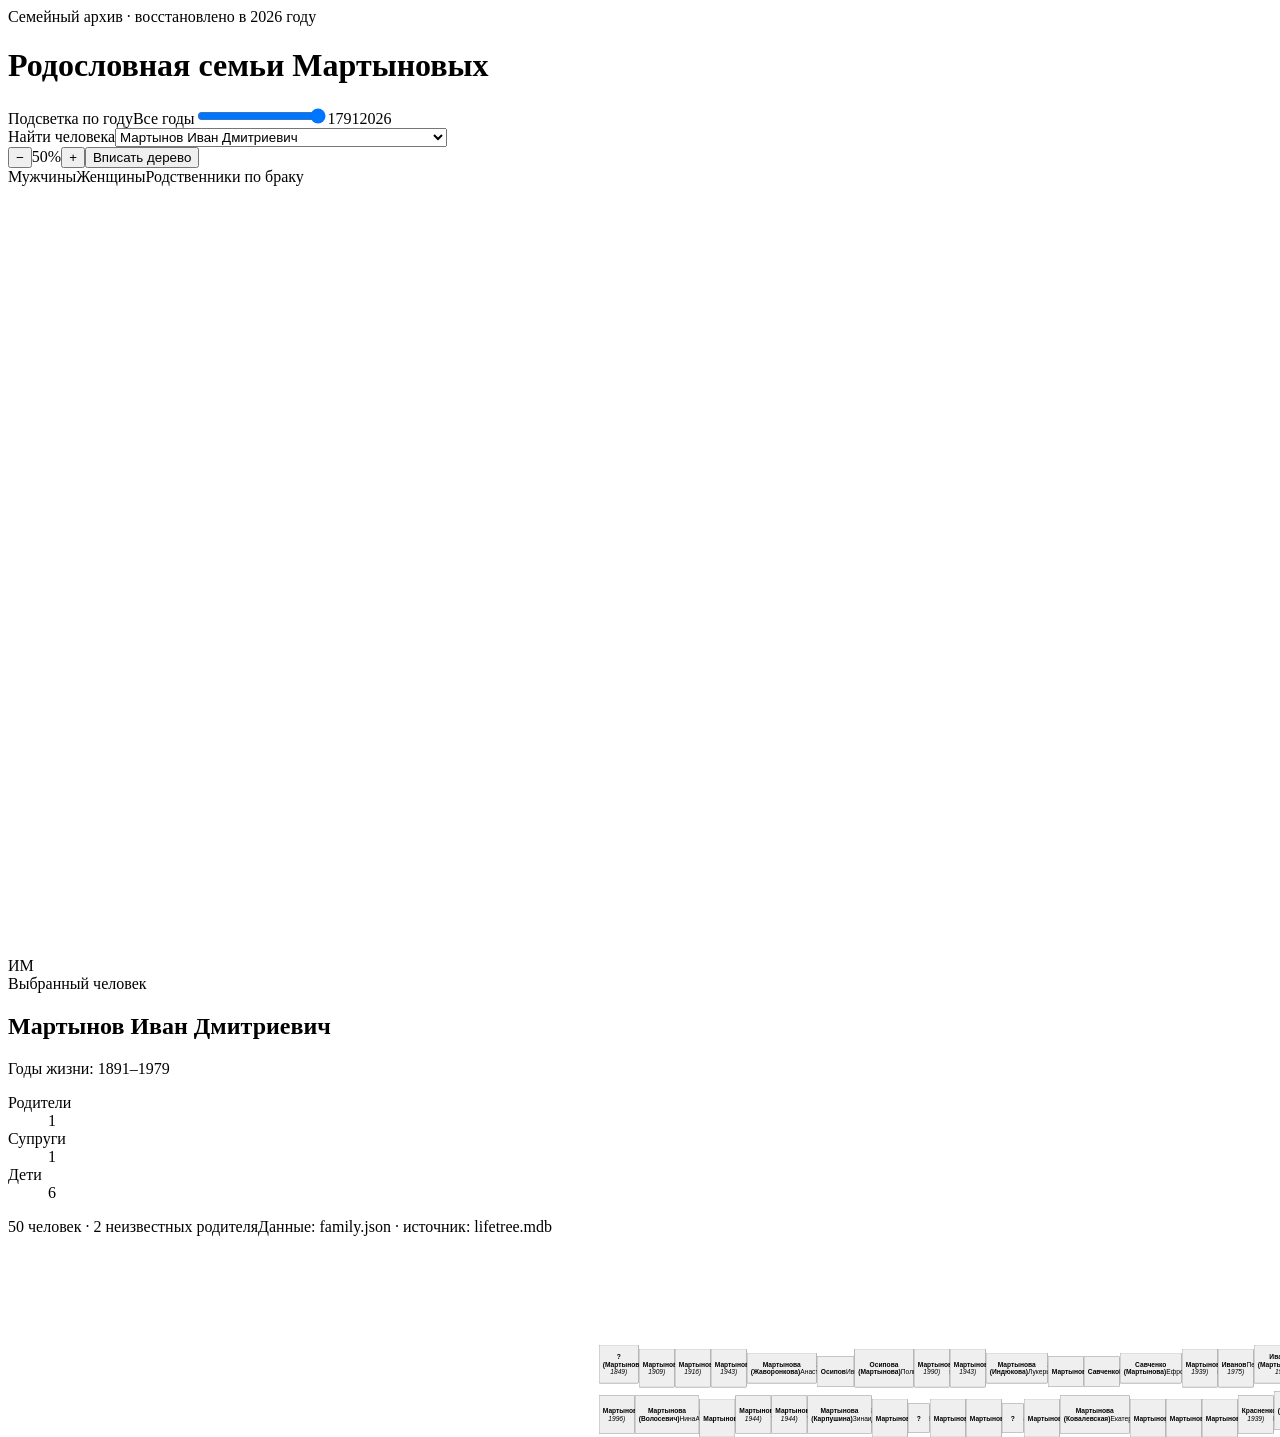
==== commit 63e2e691: "Stack partner cards vertically" ====
--- a/index.html
+++ b/index.html
@@ -1 +1 @@
-<!DOCTYPE html><html lang="ru"><head><meta charSet="utf-8"/><meta name="viewport" content="width=device-width, initial-scale=1"/><link rel="stylesheet" href="/martynov-family-tree-pages/_next/static/chunks/0phhq_e43ih6z.css" data-precedence="next"/><link rel="preload" as="script" fetchPriority="low" href="/martynov-family-tree-pages/_next/static/chunks/1565v~spl0x2t.js"/><script src="/martynov-family-tree-pages/_next/static/chunks/0hpiydkczjpug.js" async=""></script><script src="/martynov-family-tree-pages/_next/static/chunks/13je0jha5i6.b.js" async=""></script><script src="/martynov-family-tree-pages/_next/static/chunks/turbopack-0bzn2corny-3~.js" async=""></script><script src="/martynov-family-tree-pages/_next/static/chunks/0typu5mmra_zv.js" async=""></script><script src="/martynov-family-tree-pages/_next/static/chunks/0uc0o2z4rmitv.js" async=""></script><title>Родословная семьи Мартыновых</title><meta name="description" content="Интерактивная родословная семьи Мартыновых, 1791–2026."/><meta name="robots" content="noindex, nofollow, noarchive, nosnippet, noimageindex, nocache"/><meta name="googlebot" content="noindex, nofollow, noarchive, nosnippet, noimageindex"/><link rel="shortcut icon" href="/martynov-family-tree-pages/favicon.svg"/><link rel="icon" href="/martynov-family-tree-pages/favicon.svg"/><script src="/martynov-family-tree-pages/_next/static/chunks/03~yq9q893hmn.js" noModule=""></script></head><body><div hidden=""><!--$--><!--/$--></div><main class="app-shell"><header class="site-header"><div class="eyebrow">Семейный архив · восстановлено в 2026 году</div><div class="title-row"><h1>Родословная семьи Мартыновых</h1><div class="timeline-control"><span class="timeline-heading"><span>Подсветка по году</span><output>Все годы</output></span><input type="range" min="1791" max="2026" aria-label="Подсветка по году выключена" value="2026"/><span class="timeline-range"><span>1791</span><span>2026</span></span></div></div></header><section class="tree-panel" aria-label="Интерактивное семейное дерево"><div class="toolbar"><label class="person-picker"><span>Найти человека</span><select><option value="12">? (Мартынов) Мартын</option><option value="41">Балыгин Валентин Сергеевич</option><option value="40">Балыгина (Махнова) Людмила Гавриловна</option><option value="36">Дединкин Николай Тарасович</option><option value="37">Дединкина (Красненко) Евдокия Порфириевна</option><option value="53">Драгунов Гавриил</option><option value="26">Иванов Петр Тимофеевич</option><option value="25">Иванова (Мартынова) Нина Антоновна</option><option value="52">Киселев Федор</option><option value="33">Красненко (Мартынова) Евгения Дмитриевна</option><option value="34">Красненко Порфирий Остапович</option><option value="24">Мартынов Андрей Антонович</option><option value="19">Мартынов Антон Дмитриевич</option><option value="23">Мартынов Василий Антонович</option><option value="47">Мартынов Владимир Гаврилович</option><option value="1">Мартынов Глеб Николаевич</option><option value="43">Мартынов Григорий Иванович</option><option value="10">Мартынов Дмитрий Романович</option><option value="8" selected="">Мартынов Иван Дмитриевич</option><option value="27">Мартынов Михаил Дмитриевич</option><option value="4">Мартынов Михаил Иванович</option><option value="13">Мартынов Николай Дмитриевич</option><option value="6">Мартынов Родион Игоревич</option><option value="11">Мартынов Роман Мартынович</option><option value="15">Мартынов Трофим Николаевич</option><option value="45">Мартынов Яков Иванович</option><option value="54">Мартынов Яков Родионович</option><option value="9">Мартынова (Бондарева) Матрена Ивановна</option><option value="48">Мартынова (Волосевич) Нина Алексеевна</option><option value="14">Мартынова (Жаворонкова) Анастасия Яковлевна</option><option value="20">Мартынова (Индюкова) Лукерья Федоровна</option><option value="3">Мартынова (Карпушина) Зинаида Васильевна</option><option value="28">Мартынова (Клятченко) Ефросинья Кирилловна</option><option value="49">Мартынова (Ковалевская) Екатерина Васильевна</option><option value="55">Мартынова Виктория Родионовна</option><option value="5">Мартынова Людмила Михайловна</option><option value="2">Мартынова Майя Михайловна</option><option value="46">Мартынова Надежда Ивановна</option><option value="44">Мартынова Татьяна Ивановна</option><option value="39">Махнов Гаврил Федорович</option><option value="42">Махнов Рональд Гаврилович</option><option value="38">Махнова (Мартынова) Анна Ивановна</option><option value="32">Могутов Владимир</option><option value="29">Могутова (Мартынова) Анна Михайловна</option><option value="17">Осипов Иван Викентьевич</option><option value="16">Осипова (Мартынова) Полина Николаевна</option><option value="21">Савченко (Мартынова) Ефросинья Антоновна</option><option value="22">Савченко Иван</option><option value="31">Устинов Владимир</option><option value="30">Устинова (Мартынова) Татьяна Михайловна</option></select></label><div class="zoom-controls" aria-label="Масштаб дерева"><button type="button" aria-label="Уменьшить">−</button><span>50<!-- -->%</span><button type="button" aria-label="Увеличить">+</button><button type="button" class="fit-button">Вписать дерево</button></div><div class="legend" aria-label="Обозначения цветов"><span><i class="male-dot"></i>Мужчины</span><span><i class="female-dot"></i>Женщины</span><span><i class="relative-dot"></i>Родственники по браку</span></div></div><div class="tree-viewport"><div class="scaled-stage" style="width:1649.5px;height:592.5px"><div class="tree-canvas" style="width:3299px;height:1185px;transform:scale(0.5)"><div class="generation-bands" aria-hidden="true"></div><svg class="connections" viewBox="0 0 3299 1185" aria-hidden="true"><path class="family-line " d="M 1630 1104 V 1025.56 M 1630 1025.56 V 997"></path><path class="family-line " d="M 1630 958 V 879.56 M 1630 879.56 V 851"></path><path class="family-line " d="M 1630 812 V 733.56 M 159 733.56 H 2944 M 159 733.56 V 705 M 631 733.56 V 705 M 1630 733.56 V 705 M 2684.5 733.56 V 705 M 2944 733.56 V 705"></path><path class="family-line " d="M 224 666 V 587.56 M 200.5 587.56 H 330 M 200.5 587.56 V 559 M 330 587.56 V 559"></path><path class="family-line " d="M 692 666 V 587.56 M 436 587.56 H 1021.5 M 436 587.56 V 551 M 664 587.56 V 551 M 796 587.56 V 559 M 1021.5 587.56 V 559"></path><path class="family-line " d="M 1692.25 666 V 587.56 M 1151 587.56 H 2338 M 1151 587.56 V 559 M 1296.5 587.56 V 559 M 1798 587.56 V 559 M 1904 587.56 V 559 M 2010 587.56 V 559 M 2338 587.56 V 559"></path><path class="family-line " d="M 1356.25 520 V 441.56 M 1257 441.56 H 1383.5 M 1257 441.56 V 413 M 1383.5 441.56 V 413"></path><path class="family-line " d="M 1702 520 V 441.56 M 1779 441.56 V 413 M 1702 441.56 H 1779"></path><path class="family-line " d="M 2275.75 520 V 441.56 M 2184 441.56 H 2406 M 2184 441.56 V 413 M 2406 441.56 V 413"></path><path class="family-line " d="M 2143 374 V 295.56 M 2150 295.56 V 267 M 2143 295.56 H 2150"></path><path class="family-line " d="M 2365 374 V 295.56 M 2454 295.56 V 267 M 2365 295.56 H 2454"></path><path class="family-line " d="M 2389 228 V 149.56 M 2319 149.56 H 2425 M 2319 149.56 V 121 M 2425 149.56 V 121"></path><path class="family-line " d="M 2622.25 666 V 587.56 M 2684.5 587.56 V 559 M 2622.25 587.56 H 2684.5"></path><path class="family-line " d="M 3006.25 666 V 587.56 M 2941 587.56 H 3195 M 2941 587.56 V 559 M 3195 587.56 V 559"></path><line class="marriage-line " x1="2324" y1="228" x2="2454" y2="228"></line><line class="marriage-line " x1="2102" y1="374" x2="2184" y2="374"></line><line class="marriage-line " x1="2324" y1="374" x2="2406" y2="374"></line><line class="marriage-line " x1="1500" y1="374" x2="1383.5" y2="374"></line><line class="marriage-line " x1="1654.5" y1="374" x2="1779" y2="374"></line><line class="marriage-line " x1="79.5" y1="520" x2="200.5" y2="520"></line><line class="marriage-line " x1="542" y1="520" x2="664" y2="520"></line><line class="marriage-line " x1="902" y1="520" x2="1021.5" y2="520"></line><line class="marriage-line " x1="1416" y1="520" x2="1296.5" y2="520"></line><line class="marriage-line " x1="1606" y1="520" x2="1798" y2="520"></line><line class="marriage-line " x1="2560" y1="520" x2="2684.5" y2="520"></line><line class="marriage-line " x1="2819" y1="520" x2="2941" y2="520"></line><line class="marriage-line " x1="3073" y1="520" x2="3195" y2="520"></line><line class="marriage-line " x1="159" y1="666" x2="289" y2="666"></line><line class="marriage-line " x1="631" y1="666" x2="753" y2="666"></line><line class="marriage-line " x1="2560" y1="666" x2="2684.5" y2="666"></line><line class="marriage-line " x1="2944" y1="666" x2="3068.5" y2="666"></line><line class="marriage-line " x1="1630" y1="666" x2="1754.5" y2="666"></line></svg><button type="button" class="person-card male   " style="left:1590px;top:1065px;width:80px;height:78px" aria-label="? (Мартынов) Мартын, 1791–1849"><strong>? (Мартынов)</strong><span>Мартын</span><em>(<!-- -->1791–1849<!-- -->)</em></button><button type="button" class="person-card male   " style="left:1594px;top:919px;width:72px;height:78px" aria-label="Мартынов Роман Мартынович, 1827–1909"><strong>Мартынов</strong><span>Роман</span><span>Мартынович</span><em>(<!-- -->1827–1909<!-- -->)</em></button><button type="button" class="person-card male   " style="left:1594px;top:773px;width:72px;height:78px" aria-label="Мартынов Дмитрий Романович, 1867–1916"><strong>Мартынов</strong><span>Дмитрий</span><span>Романович</span><em>(<!-- -->1867–1916<!-- -->)</em></button><button type="button" class="person-card male   " style="left:123px;top:627px;width:72px;height:78px" aria-label="Мартынов Николай Дмитриевич, 1887–1943"><strong>Мартынов</strong><span>Николай</span><span>Дмитриевич</span><em>(<!-- -->1887–1943<!-- -->)</em></button><button type="button" class="person-card female   " style="left:219px;top:635px;width:140px;height:62px" aria-label="Мартынова (Жаворонкова) Анастасия Яковлевна"><strong>Мартынова (Жаворонкова)</strong><span>Анастасия</span><span>Яковлевна</span></button><button type="button" class="person-card unknown   " style="left:42px;top:489px;width:75px;height:62px" aria-label="Осипов Иван Викентьевич"><strong>Осипов</strong><span>Иван</span><span>Викентьевич</span></button><button type="button" class="person-card female   " style="left:141px;top:481px;width:119px;height:78px" aria-label="Осипова (Мартынова) Полина Николаевна, 1917"><strong>Осипова (Мартынова)</strong><span>Полина</span><span>Николаевна</span><em>(<!-- -->1917<!-- -->)</em></button><button type="button" class="person-card male   " style="left:294px;top:481px;width:72px;height:78px" aria-label="Мартынов Трофим Николаевич, 1920–1990"><strong>Мартынов</strong><span>Трофим</span><span>Николаевич</span><em>(<!-- -->1920–1990<!-- -->)</em></button><button type="button" class="person-card male   " style="left:595px;top:627px;width:72px;height:78px" aria-label="Мартынов Антон Дмитриевич, 1889–1943"><strong>Мартынов</strong><span>Антон</span><span>Дмитриевич</span><em>(<!-- -->1889–1943<!-- -->)</em></button><button type="button" class="person-card female   " style="left:691px;top:635px;width:124px;height:62px" aria-label="Мартынова (Индюкова) Лукерья Федоровна"><strong>Мартынова (Индюкова)</strong><span>Лукерья</span><span>Федоровна</span></button><button type="button" class="person-card male   " style="left:400px;top:489px;width:72px;height:62px" aria-label="Мартынов Андрей Антонович"><strong>Мартынов</strong><span>Андрей</span><span>Антонович</span></button><button type="button" class="person-card unknown   " style="left:506px;top:489px;width:72px;height:62px" aria-label="Савченко Иван"><strong>Савченко</strong><span>Иван</span></button><button type="button" class="person-card female   " style="left:602px;top:489px;width:124px;height:62px" aria-label="Савченко (Мартынова) Ефросинья Антоновна"><strong>Савченко (Мартынова)</strong><span>Ефросинья</span><span>Антоновна</span></button><button type="button" class="person-card male   " style="left:760px;top:481px;width:72px;height:78px" aria-label="Мартынов Василий Антонович, 1914–1939"><strong>Мартынов</strong><span>Василий</span><span>Антонович</span><em>(<!-- -->1914–1939<!-- -->)</em></button><button type="button" class="person-card unknown   " style="left:866px;top:481px;width:72px;height:78px" aria-label="Иванов Петр Тимофеевич, 1912–1975"><strong>Иванов</strong><span>Петр</span><span>Тимофеевич</span><em>(<!-- -->1912–1975<!-- -->)</em></button><button type="button" class="person-card female   " style="left:962px;top:481px;width:119px;height:78px" aria-label="Иванова (Мартынова) Нина Антоновна, 1922–1995"><strong>Иванова (Мартынова)</strong><span>Нина</span><span>Антоновна</span><em>(<!-- -->1922–1995<!-- -->)</em></button><button type="button" class="person-card male  root-person selected" style="left:1594px;top:627px;width:72px;height:78px" aria-label="Мартынов Иван Дмитриевич, 1891–1979"><strong>Мартынов</strong><span>Иван</span><span>Дмитриевич</span><em>(<!-- -->1891–1979<!-- -->)</em></button><button type="button" class="person-card female   " style="left:1690px;top:627px;width:129px;height:78px" aria-label="Мартынова (Бондарева) Матрена Ивановна, 1893–1957"><strong>Мартынова (Бондарева)</strong><span>Матрена</span><span>Ивановна</span><em>(<!-- -->1893–1957<!-- -->)</em></button><button type="button" class="person-card male   " style="left:1115px;top:481px;width:72px;height:78px" aria-label="Мартынов Яков Иванович, 1914–1939"><strong>Мартынов</strong><span>Яков</span><span>Иванович</span><em>(<!-- -->1914–1939<!-- -->)</em></button><button type="button" class="person-card female   " style="left:1237px;top:481px;width:119px;height:78px" aria-label="Махнова (Мартынова) Анна Ивановна, 1917–2002"><strong>Махнова (Мартынова)</strong><span>Анна</span><span>Ивановна</span><em>(<!-- -->1917–2002<!-- -->)</em></button><button type="button" class="person-card unknown   " style="left:1380px;top:481px;width:72px;height:78px" aria-label="Махнов Гаврил Федорович, 1915–1950"><strong>Махнов</strong><span>Гаврил</span><span>Федорович</span><em>(<!-- -->1915–1950<!-- -->)</em></button><button type="button" class="person-card male   " style="left:1221px;top:335px;width:72px;height:78px" aria-label="Махнов Рональд Гаврилович, 1937–2003"><strong>Махнов</strong><span>Рональд</span><span>Гаврилович</span><em>(<!-- -->1937–2003<!-- -->)</em></button><button type="button" class="person-card female   " style="left:1327px;top:335px;width:113px;height:78px" aria-label="Балыгина (Махнова) Людмила Гавриловна, 1939"><strong>Балыгина (Махнова)</strong><span>Людмила</span><span>Гавриловна</span><em>(<!-- -->1939<!-- -->)</em></button><button type="button" class="person-card unknown   " style="left:1464px;top:335px;width:72px;height:78px" aria-label="Балыгин Валентин Сергеевич, 1932"><strong>Балыгин</strong><span>Валентин</span><span>Сергеевич</span><em>(<!-- -->1932<!-- -->)</em></button><button type="button" class="person-card unknown   " style="left:1570px;top:489px;width:72px;height:62px" aria-label="Драгунов Гавриил"><strong>Драгунов</strong><span>Гавриил</span></button><button type="button" class="person-card unknown   " style="left:1666px;top:489px;width:72px;height:62px" aria-label="Киселев Федор"><strong>Киселев</strong><span>Федор</span></button><button type="button" class="person-card female   " style="left:1762px;top:481px;width:72px;height:78px" aria-label="Мартынова Надежда Ивановна, 1919–1996"><strong>Мартынова</strong><span>Надежда</span><span>Ивановна</span><em>(<!-- -->1919–1996<!-- -->)</em></button><button type="button" class="person-card female   " style="left:1590px;top:335px;width:129px;height:78px" aria-label="Мартынова (Волосевич) Нина Алексеевна, 1942"><strong>Мартынова (Волосевич)</strong><span>Нина</span><span>Алексеевна</span><em>(<!-- -->1942<!-- -->)</em></button><button type="button" class="person-card male   " style="left:1743px;top:335px;width:72px;height:78px" aria-label="Мартынов Владимир Гаврилович, 1943"><strong>Мартынов</strong><span>Владимир</span><span>Гаврилович</span><em>(<!-- -->1943<!-- -->)</em></button><button type="button" class="person-card female   " style="left:1868px;top:481px;width:72px;height:78px" aria-label="Мартынова Татьяна Ивановна, 1922–1944"><strong>Мартынова</strong><span>Татьяна</span><span>Ивановна</span><em>(<!-- -->1922–1944<!-- -->)</em></button><button type="button" class="person-card male   " style="left:1974px;top:481px;width:72px;height:78px" aria-label="Мартынов Григорий Иванович, 1924–1944"><strong>Мартынов</strong><span>Григорий</span><span>Иванович</span><em>(<!-- -->1924–1944<!-- -->)</em></button><button type="button" class="person-card female   " style="left:2149px;top:481px;width:129px;height:78px" aria-label="Мартынова (Карпушина) Зинаида Васильевна, 24.8.1927"><strong>Мартынова (Карпушина)</strong><span>Зинаида</span><span>Васильевна</span><em>(<!-- -->24.8.1927<!-- -->)</em></button><button type="button" class="person-card male   " style="left:2302px;top:481px;width:72px;height:78px" aria-label="Мартынов Михаил Иванович, 29.4.1925"><strong>Мартынов</strong><span>Михаил</span><span>Иванович</span><em>(<!-- -->29.4.1925<!-- -->)</em></button><button type="button" class="person-card unknown   " style="left:2080px;top:344px;width:44px;height:60px" aria-label="?"><strong>?</strong></button><button type="button" class="person-card female   " style="left:2148px;top:335px;width:72px;height:78px" aria-label="Мартынова Майя Михайловна, 5.5.1952"><strong>Мартынова</strong><span>Майя</span><span>Михайловна</span><em>(<!-- -->5.5.1952<!-- -->)</em></button><button type="button" class="person-card male   " style="left:2114px;top:189px;width:72px;height:78px" aria-label="Мартынов Глеб Николаевич, 14.2.1988"><strong>Мартынов</strong><span>Глеб</span><span>Николаевич</span><em>(<!-- -->14.2.1988<!-- -->)</em></button><button type="button" class="person-card unknown   " style="left:2302px;top:344px;width:44px;height:60px" aria-label="?"><strong>?</strong></button><button type="button" class="person-card female   " style="left:2370px;top:335px;width:72px;height:78px" aria-label="Мартынова Людмила Михайловна, 17.9.1957"><strong>Мартынова</strong><span>Людмила</span><span>Михайловна</span><em>(<!-- -->17.9.1957<!-- -->)</em></button><button type="button" class="person-card female   " style="left:2254px;top:189px;width:140px;height:78px" aria-label="Мартынова (Ковалевская) Екатерина Васильевна, 1982"><strong>Мартынова (Ковалевская)</strong><span>Екатерина</span><span>Васильевна</span><em>(<!-- -->1982<!-- -->)</em></button><button type="button" class="person-card male   " style="left:2418px;top:189px;width:72px;height:78px" aria-label="Мартынов Родион Игоревич, 6.4.1981"><strong>Мартынов</strong><span>Родион</span><span>Игоревич</span><em>(<!-- -->6.4.1981<!-- -->)</em></button><button type="button" class="person-card male   " style="left:2283px;top:43px;width:72px;height:78px" aria-label="Мартынов Яков Родионович, 5.9.2008"><strong>Мартынов</strong><span>Яков</span><span>Родионович</span><em>(<!-- -->5.9.2008<!-- -->)</em></button><button type="button" class="person-card female   " style="left:2389px;top:43px;width:72px;height:78px" aria-label="Мартынова Виктория Родионовна, 10.4.2016"><strong>Мартынова</strong><span>Виктория</span><span>Родионовна</span><em>(<!-- -->10.4.2016<!-- -->)</em></button><button type="button" class="person-card unknown   " style="left:2524px;top:627px;width:72px;height:78px" aria-label="Красненко Порфирий Остапович, 1887–1939"><strong>Красненко</strong><span>Порфирий</span><span>Остапович</span><em>(<!-- -->1887–1939<!-- -->)</em></button><button type="button" class="person-card female   " style="left:2620px;top:627px;width:129px;height:78px" aria-label="Красненко (Мартынова) Евгения Дмитриевна, 1892–1929"><strong>Красненко (Мартынова)</strong><span>Евгения</span><span>Дмитриевна</span><em>(<!-- -->1892–1929<!-- -->)</em></button><button type="button" class="person-card unknown   " style="left:2524px;top:481px;width:72px;height:78px" aria-label="Дединкин Николай Тарасович, 1922–1990"><strong>Дединкин</strong><span>Николай</span><span>Тарасович</span><em>(<!-- -->1922–1990<!-- -->)</em></button><button type="button" class="person-card female   " style="left:2620px;top:481px;width:129px;height:78px" aria-label="Дединкина (Красненко) Евдокия Порфириевна, 1926"><strong>Дединкина (Красненко)</strong><span>Евдокия</span><span>Порфириевна</span><em>(<!-- -->1926<!-- -->)</em></button><button type="button" class="person-card male   " style="left:2908px;top:627px;width:72px;height:78px" aria-label="Мартынов Михаил Дмитриевич, 1898–1991"><strong>Мартынов</strong><span>Михаил</span><span>Дмитриевич</span><em>(<!-- -->1898–1991<!-- -->)</em></button><button type="button" class="person-card female   " style="left:3004px;top:627px;width:129px;height:78px" aria-label="Мартынова (Клятченко) Ефросинья Кирилловна, 1907–1998"><strong>Мартынова (Клятченко)</strong><span>Ефросинья</span><span>Кирилловна</span><em>(<!-- -->1907–1998<!-- -->)</em></button><button type="button" class="person-card unknown   " style="left:2783px;top:481px;width:72px;height:78px" aria-label="Устинов Владимир, 1923–1982"><strong>Устинов</strong><span>Владимир</span><em>(<!-- -->1923–1982<!-- -->)</em></button><button type="button" class="person-card female   " style="left:2879px;top:481px;width:124px;height:78px" aria-label="Устинова (Мартынова) Татьяна Михайловна, 1930"><strong>Устинова (Мартынова)</strong><span>Татьяна</span><span>Михайловна</span><em>(<!-- -->1930<!-- -->)</em></button><button type="button" class="person-card unknown   " style="left:3037px;top:481px;width:72px;height:78px" aria-label="Могутов Владимир, 1937–1979"><strong>Могутов</strong><span>Владимир</span><em>(<!-- -->1937–1979<!-- -->)</em></button><button type="button" class="person-card female   " style="left:3133px;top:481px;width:124px;height:78px" aria-label="Могутова (Мартынова) Анна Михайловна, 1936"><strong>Могутова (Мартынова)</strong><span>Анна</span><span>Михайловна</span><em>(<!-- -->1936<!-- -->)</em></button></div></div></div><aside class="person-detail" aria-live="polite"><div class="portrait-seal male">И<!-- -->М</div><div class="detail-copy"><span class="detail-label">Выбранный человек</span><h2>Мартынов Иван Дмитриевич</h2><p>Годы жизни: 1891–1979</p></div><dl class="relation-counts"><div><dt>Родители</dt><dd>1</dd></div><div><dt>Супруги</dt><dd>1</dd></div><div><dt>Дети</dt><dd>6</dd></div></dl></aside></section><footer><span>50<!-- --> человек · <!-- -->2<!-- --> неизвестных родителя</span><span>Данные: family.json · источник: lifetree.mdb</span></footer></main><!--$--><!--/$--><script src="/martynov-family-tree-pages/_next/static/chunks/1565v~spl0x2t.js" id="_R_" async=""></script><script>(self.__next_f=self.__next_f||[]).push([0])</script><script>self.__next_f.push([1,"1:\"$Sreact.fragment\"\n2:I[22378,[\"/martynov-family-tree-pages/_next/static/chunks/0typu5mmra_zv.js\"],\"default\"]\n3:I[99582,[\"/martynov-family-tree-pages/_next/static/chunks/0typu5mmra_zv.js\"],\"default\"]\n4:I[24612,[\"/martynov-family-tree-pages/_next/static/chunks/0typu5mmra_zv.js\",\"/martynov-family-tree-pages/_next/static/chunks/0uc0o2z4rmitv.js\"],\"FamilyTreeApp\"]\n5:I[25326,[\"/martynov-family-tree-pages/_next/static/chunks/0typu5mmra_zv.js\"],\"OutletBoundary\"]\n6:\"$Sreact.suspense\"\n8:I[25326,[\"/martynov-family-tree-pages/_next/static/chunks/0typu5mmra_zv.js\"],\"ViewportBoundary\"]\na:I[25326,[\"/martynov-family-tree-pages/_next/static/chunks/0typu5mmra_zv.js\"],\"MetadataBoundary\"]\nc:I[95394,[\"/martynov-family-tree-pages/_next/static/chunks/0typu5mmra_zv.js\"],\"default\",1]\n:HL[\"/martynov-family-tree-pages/_next/static/chunks/0phhq_e43ih6z.css\",\"style\"]\n"])</script><script>self.__next_f.push([1,"0:{\"P\":null,\"c\":[\"\",\"\"],\"q\":\"\",\"i\":false,\"f\":[[[\"\",{\"children\":[\"__PAGE__\",{}]},\"$undefined\",\"$undefined\",16],[[\"$\",\"$1\",\"c\",{\"children\":[[[\"$\",\"link\",\"0\",{\"rel\":\"stylesheet\",\"href\":\"/martynov-family-tree-pages/_next/static/chunks/0phhq_e43ih6z.css\",\"precedence\":\"next\",\"crossOrigin\":\"$undefined\",\"nonce\":\"$undefined\"}],[\"$\",\"script\",\"script-0\",{\"src\":\"/martynov-family-tree-pages/_next/static/chunks/0typu5mmra_zv.js\",\"async\":true,\"nonce\":\"$undefined\"}]],[\"$\",\"html\",null,{\"lang\":\"ru\",\"children\":[\"$\",\"body\",null,{\"children\":[\"$\",\"$L2\",null,{\"parallelRouterKey\":\"children\",\"error\":\"$undefined\",\"errorStyles\":\"$undefined\",\"errorScripts\":\"$undefined\",\"template\":[\"$\",\"$L3\",null,{}],\"templateStyles\":\"$undefined\",\"templateScripts\":\"$undefined\",\"notFound\":[[[\"$\",\"title\",null,{\"children\":\"404: This page could not be found.\"}],[\"$\",\"div\",null,{\"style\":{\"fontFamily\":\"system-ui,\\\"Segoe UI\\\",Roboto,Helvetica,Arial,sans-serif,\\\"Apple Color Emoji\\\",\\\"Segoe UI Emoji\\\"\",\"height\":\"100vh\",\"textAlign\":\"center\",\"display\":\"flex\",\"flexDirection\":\"column\",\"alignItems\":\"center\",\"justifyContent\":\"center\"},\"children\":[\"$\",\"div\",null,{\"children\":[[\"$\",\"style\",null,{\"dangerouslySetInnerHTML\":{\"__html\":\"body{color:#000;background:#fff;margin:0}.next-error-h1{border-right:1px solid rgba(0,0,0,.3)}@media (prefers-color-scheme:dark){body{color:#fff;background:#000}.next-error-h1{border-right:1px solid rgba(255,255,255,.3)}}\"}}],[\"$\",\"h1\",null,{\"className\":\"next-error-h1\",\"style\":{\"display\":\"inline-block\",\"margin\":\"0 20px 0 0\",\"padding\":\"0 23px 0 0\",\"fontSize\":24,\"fontWeight\":500,\"verticalAlign\":\"top\",\"lineHeight\":\"49px\"},\"children\":404}],[\"$\",\"div\",null,{\"style\":{\"display\":\"inline-block\"},\"children\":[\"$\",\"h2\",null,{\"style\":{\"fontSize\":14,\"fontWeight\":400,\"lineHeight\":\"49px\",\"margin\":0},\"children\":\"This page could not be found.\"}]}]]}]}]],[]],\"forbidden\":\"$undefined\",\"unauthorized\":\"$undefined\"}]}]}]]}],{\"children\":[[\"$\",\"$1\",\"c\",{\"children\":[[\"$\",\"$L4\",null,{}],[[\"$\",\"script\",\"script-0\",{\"src\":\"/martynov-family-tree-pages/_next/static/chunks/0uc0o2z4rmitv.js\",\"async\":true,\"nonce\":\"$undefined\"}]],[\"$\",\"$L5\",null,{\"children\":[\"$\",\"$6\",null,{\"name\":\"Next.MetadataOutlet\",\"children\":\"$@7\"}]}]]}],{},null,false,null]},null,false,null],[\"$\",\"$1\",\"h\",{\"children\":[null,[\"$\",\"$L8\",null,{\"children\":\"$L9\"}],[\"$\",\"div\",null,{\"hidden\":true,\"children\":[\"$\",\"$La\",null,{\"children\":[\"$\",\"$6\",null,{\"name\":\"Next.Metadata\",\"children\":\"$Lb\"}]}]}],null]}],false]],\"m\":\"$undefined\",\"G\":[\"$c\",[[\"$\",\"link\",\"0\",{\"rel\":\"stylesheet\",\"href\":\"/martynov-family-tree-pages/_next/static/chunks/0phhq_e43ih6z.css\",\"precedence\":\"next\",\"crossOrigin\":\"$undefined\",\"nonce\":\"$undefined\"}]]],\"S\":true,\"h\":null,\"s\":\"$undefined\",\"l\":\"$undefined\",\"p\":\"$undefined\",\"d\":\"$undefined\",\"b\":\"80ic16qYMi6UYKtIYQkqI\"}\n"])</script><script>self.__next_f.push([1,"9:[[\"$\",\"meta\",\"0\",{\"charSet\":\"utf-8\"}],[\"$\",\"meta\",\"1\",{\"name\":\"viewport\",\"content\":\"width=device-width, initial-scale=1\"}]]\n"])</script><script>self.__next_f.push([1,"d:I[20676,[\"/martynov-family-tree-pages/_next/static/chunks/0typu5mmra_zv.js\"],\"IconMark\"]\n7:null\nb:[[\"$\",\"title\",\"0\",{\"children\":\"Родословная семьи Мартыновых\"}],[\"$\",\"meta\",\"1\",{\"name\":\"description\",\"content\":\"Интерактивная родословная семьи Мартыновых, 1791–2026.\"}],[\"$\",\"meta\",\"2\",{\"name\":\"robots\",\"content\":\"noindex, nofollow, noarchive, nosnippet, noimageindex, nocache\"}],[\"$\",\"meta\",\"3\",{\"name\":\"googlebot\",\"content\":\"noindex, nofollow, noarchive, nosnippet, noimageindex\"}],[\"$\",\"link\",\"4\",{\"rel\":\"shortcut icon\",\"href\":\"/martynov-family-tree-pages/favicon.svg\"}],[\"$\",\"link\",\"5\",{\"rel\":\"icon\",\"href\":\"/martynov-family-tree-pages/favicon.svg\"}],[\"$\",\"$Ld\",\"6\",{}]]\n"])</script></body></html>+<!DOCTYPE html><html lang="ru"><head><meta charSet="utf-8"/><meta name="viewport" content="width=device-width, initial-scale=1"/><link rel="stylesheet" href="/martynov-family-tree-pages/_next/static/chunks/0oztf54izp~bg.css" data-precedence="next"/><link rel="preload" as="script" fetchPriority="low" href="/martynov-family-tree-pages/_next/static/chunks/1565v~spl0x2t.js"/><script src="/martynov-family-tree-pages/_next/static/chunks/0hpiydkczjpug.js" async=""></script><script src="/martynov-family-tree-pages/_next/static/chunks/13je0jha5i6.b.js" async=""></script><script src="/martynov-family-tree-pages/_next/static/chunks/turbopack-0bzn2corny-3~.js" async=""></script><script src="/martynov-family-tree-pages/_next/static/chunks/0typu5mmra_zv.js" async=""></script><script src="/martynov-family-tree-pages/_next/static/chunks/0m7l08pb7i5-i.js" async=""></script><title>Родословная семьи Мартыновых</title><meta name="description" content="Интерактивная родословная семьи Мартыновых, 1791–2026."/><meta name="robots" content="noindex, nofollow, noarchive, nosnippet, noimageindex, nocache"/><meta name="googlebot" content="noindex, nofollow, noarchive, nosnippet, noimageindex"/><link rel="shortcut icon" href="/martynov-family-tree-pages/favicon.svg"/><link rel="icon" href="/martynov-family-tree-pages/favicon.svg"/><script src="/martynov-family-tree-pages/_next/static/chunks/03~yq9q893hmn.js" noModule=""></script></head><body><div hidden=""><!--$--><!--/$--></div><main class="app-shell"><header class="site-header"><div class="eyebrow">Семейный архив · восстановлено в 2026 году</div><div class="title-row"><h1>Родословная семьи Мартыновых</h1><div class="timeline-control"><span class="timeline-heading"><span>Подсветка по году</span><output>Все годы</output></span><input type="range" min="1791" max="2026" aria-label="Подсветка по году выключена" value="2026"/><span class="timeline-range"><span>1791</span><span>2026</span></span></div></div></header><section class="tree-panel" aria-label="Интерактивное семейное дерево"><div class="toolbar"><label class="person-picker"><span>Найти человека</span><select><option value="12">? (Мартынов) Мартын</option><option value="41">Балыгин Валентин Сергеевич</option><option value="40">Балыгина (Махнова) Людмила Гавриловна</option><option value="36">Дединкин Николай Тарасович</option><option value="37">Дединкина (Красненко) Евдокия Порфириевна</option><option value="53">Драгунов Гавриил</option><option value="26">Иванов Петр Тимофеевич</option><option value="25">Иванова (Мартынова) Нина Антоновна</option><option value="52">Киселев Федор</option><option value="33">Красненко (Мартынова) Евгения Дмитриевна</option><option value="34">Красненко Порфирий Остапович</option><option value="24">Мартынов Андрей Антонович</option><option value="19">Мартынов Антон Дмитриевич</option><option value="23">Мартынов Василий Антонович</option><option value="47">Мартынов Владимир Гаврилович</option><option value="1">Мартынов Глеб Николаевич</option><option value="43">Мартынов Григорий Иванович</option><option value="10">Мартынов Дмитрий Романович</option><option value="8" selected="">Мартынов Иван Дмитриевич</option><option value="27">Мартынов Михаил Дмитриевич</option><option value="4">Мартынов Михаил Иванович</option><option value="13">Мартынов Николай Дмитриевич</option><option value="6">Мартынов Родион Игоревич</option><option value="11">Мартынов Роман Мартынович</option><option value="15">Мартынов Трофим Николаевич</option><option value="45">Мартынов Яков Иванович</option><option value="54">Мартынов Яков Родионович</option><option value="9">Мартынова (Бондарева) Матрена Ивановна</option><option value="48">Мартынова (Волосевич) Нина Алексеевна</option><option value="14">Мартынова (Жаворонкова) Анастасия Яковлевна</option><option value="20">Мартынова (Индюкова) Лукерья Федоровна</option><option value="3">Мартынова (Карпушина) Зинаида Васильевна</option><option value="28">Мартынова (Клятченко) Ефросинья Кирилловна</option><option value="49">Мартынова (Ковалевская) Екатерина Васильевна</option><option value="55">Мартынова Виктория Родионовна</option><option value="5">Мартынова Людмила Михайловна</option><option value="2">Мартынова Майя Михайловна</option><option value="46">Мартынова Надежда Ивановна</option><option value="44">Мартынова Татьяна Ивановна</option><option value="39">Махнов Гаврил Федорович</option><option value="42">Махнов Рональд Гаврилович</option><option value="38">Махнова (Мартынова) Анна Ивановна</option><option value="32">Могутов Владимир</option><option value="29">Могутова (Мартынова) Анна Михайловна</option><option value="17">Осипов Иван Викентьевич</option><option value="16">Осипова (Мартынова) Полина Николаевна</option><option value="21">Савченко (Мартынова) Ефросинья Антоновна</option><option value="22">Савченко Иван</option><option value="31">Устинов Владимир</option><option value="30">Устинова (Мартынова) Татьяна Михайловна</option></select></label><div class="zoom-controls" aria-label="Масштаб дерева"><button type="button" aria-label="Уменьшить">−</button><span>50<!-- -->%</span><button type="button" aria-label="Увеличить">+</button><button type="button" class="fit-button">Вписать дерево</button></div><div class="legend" aria-label="Обозначения цветов"><span><i class="male-dot"></i>Мужчины</span><span><i class="female-dot"></i>Женщины</span><span><i class="relative-dot"></i>Родственники по браку</span></div></div><div class="tree-viewport"><div class="scaled-stage" style="width:1181.5px;height:771px"><div class="tree-canvas" style="width:2363px;height:1542px;transform:scale(0.5)"><div class="generation-bands" aria-hidden="true"></div><svg class="connections" viewBox="0 0 2363 1542" aria-hidden="true"><path class="family-line " d="M 1173 1422 V 1382.56 M 1173 1382.56 V 1354"></path><path class="family-line " d="M 1173 1276 V 1236.56 M 1173 1236.56 V 1208"></path><path class="family-line " d="M 1173 1130 V 1090.56 M 166 1090.56 H 2180 M 166 1090.56 V 1062 M 534 1090.56 V 1062 M 1267 1090.56 V 1062 M 1940.5 1090.56 V 1062 M 2180 1090.56 V 1062"></path><path class="family-line " d="M 166 922 V 873.28 M 101.5 873.28 H 231 M 101.5 873.28 V 838 M 231 873.28 V 838"></path><path class="family-line " d="M 534 922 V 873.28 M 337 873.28 H 730.5 M 337 873.28 V 838 M 469 873.28 V 838 M 601 873.28 V 838 M 730.5 873.28 V 838"></path><path class="family-line " d="M 1266.75 906 V 866.56 M 860 866.56 H 1674 M 860 866.56 V 838 M 1029.5 866.56 V 838 M 1248 866.56 V 838 M 1382 866.56 V 838 M 1488 866.56 V 838 M 1674 866.56 V 838"></path><path class="family-line " d="M 1029.25 682 V 615.88 M 966 615.88 H 1092.5 M 966 615.88 V 568 M 1092.5 615.88 V 568"></path><path class="family-line " d="M 1248 636 V 596.56 M 1248 596.56 V 568"></path><path class="family-line " d="M 1673.75 682 V 615.88 M 1594 615.88 H 1753 M 1594 615.88 V 568 M 1753 615.88 V 568"></path><path class="family-line " d="M 1594 430 V 380.12 M 1594 380.12 V 344"></path><path class="family-line " d="M 1753 430 V 380.12 M 1753 380.12 V 344"></path><path class="family-line " d="M 1753 188 V 148.56 M 1700 148.56 H 1806 M 1700 148.56 V 120 M 1806 148.56 V 120"></path><path class="family-line " d="M 1940.75 906 V 866.56 M 1940.5 866.56 V 838 M 1940.75 866.56 H 1940.5"></path><path class="family-line " d="M 2180.25 906 V 866.56 M 2101 866.56 H 2259 M 2101 866.56 V 838 M 2259 866.56 V 838"></path></svg><button type="button" class="person-card male    " style="left:1133px;top:1422px;width:80px;height:78px" aria-label="? (Мартынов) Мартын, 1791–1849"><strong>? (Мартынов)</strong><span>Мартын</span><em>(<!-- -->1791–1849<!-- -->)</em></button><button type="button" class="person-card male    " style="left:1137px;top:1276px;width:72px;height:78px" aria-label="Мартынов Роман Мартынович, 1827–1909"><strong>Мартынов</strong><span>Роман</span><span>Мартынович</span><em>(<!-- -->1827–1909<!-- -->)</em></button><button type="button" class="person-card male    " style="left:1137px;top:1130px;width:72px;height:78px" aria-label="Мартынов Дмитрий Романович, 1867–1916"><strong>Мартынов</strong><span>Дмитрий</span><span>Романович</span><em>(<!-- -->1867–1916<!-- -->)</em></button><button type="button" class="person-card male stack-member stack-bottom   " style="left:130px;top:984px;width:72px;height:78px" aria-label="Мартынов Николай Дмитриевич, 1887–1943"><strong>Мартынов</strong><span>Николай</span><span>Дмитриевич</span><em>(<!-- -->1887–1943<!-- -->)</em></button><button type="button" class="person-card female stack-member stack-top   " style="left:96px;top:922px;width:140px;height:62px" aria-label="Мартынова (Жаворонкова) Анастасия Яковлевна"><strong>Мартынова (Жаворонкова)</strong><span>Анастасия</span><span>Яковлевна</span></button><button type="button" class="person-card unknown stack-member stack-top   " style="left:64px;top:698px;width:75px;height:62px" aria-label="Осипов Иван Викентьевич"><strong>Осипов</strong><span>Иван</span><span>Викентьевич</span></button><button type="button" class="person-card female stack-member stack-bottom   " style="left:42px;top:760px;width:119px;height:78px" aria-label="Осипова (Мартынова) Полина Николаевна, 1917"><strong>Осипова (Мартынова)</strong><span>Полина</span><span>Николаевна</span><em>(<!-- -->1917<!-- -->)</em></button><button type="button" class="person-card male    " style="left:195px;top:760px;width:72px;height:78px" aria-label="Мартынов Трофим Николаевич, 1920–1990"><strong>Мартынов</strong><span>Трофим</span><span>Николаевич</span><em>(<!-- -->1920–1990<!-- -->)</em></button><button type="button" class="person-card male stack-member stack-bottom   " style="left:498px;top:984px;width:72px;height:78px" aria-label="Мартынов Антон Дмитриевич, 1889–1943"><strong>Мартынов</strong><span>Антон</span><span>Дмитриевич</span><em>(<!-- -->1889–1943<!-- -->)</em></button><button type="button" class="person-card female stack-member stack-top   " style="left:472px;top:922px;width:124px;height:62px" aria-label="Мартынова (Индюкова) Лукерья Федоровна"><strong>Мартынова (Индюкова)</strong><span>Лукерья</span><span>Федоровна</span></button><button type="button" class="person-card male    " style="left:301px;top:776px;width:72px;height:62px" aria-label="Мартынов Андрей Антонович"><strong>Мартынов</strong><span>Андрей</span><span>Антонович</span></button><button type="button" class="person-card unknown stack-member stack-top   " style="left:433px;top:714px;width:72px;height:62px" aria-label="Савченко Иван"><strong>Савченко</strong><span>Иван</span></button><button type="button" class="person-card female stack-member stack-bottom   " style="left:407px;top:776px;width:124px;height:62px" aria-label="Савченко (Мартынова) Ефросинья Антоновна"><strong>Савченко (Мартынова)</strong><span>Ефросинья</span><span>Антоновна</span></button><button type="button" class="person-card male    " style="left:565px;top:760px;width:72px;height:78px" aria-label="Мартынов Василий Антонович, 1914–1939"><strong>Мартынов</strong><span>Василий</span><span>Антонович</span><em>(<!-- -->1914–1939<!-- -->)</em></button><button type="button" class="person-card unknown stack-member stack-top   " style="left:695px;top:682px;width:72px;height:78px" aria-label="Иванов Петр Тимофеевич, 1912–1975"><strong>Иванов</strong><span>Петр</span><span>Тимофеевич</span><em>(<!-- -->1912–1975<!-- -->)</em></button><button type="button" class="person-card female stack-member stack-bottom   " style="left:671px;top:760px;width:119px;height:78px" aria-label="Иванова (Мартынова) Нина Антоновна, 1922–1995"><strong>Иванова (Мартынова)</strong><span>Нина</span><span>Антоновна</span><em>(<!-- -->1922–1995<!-- -->)</em></button><button type="button" class="person-card male stack-member stack-bottom  root-person selected" style="left:1231px;top:984px;width:72px;height:78px" aria-label="Мартынов Иван Дмитриевич, 1891–1979"><strong>Мартынов</strong><span>Иван</span><span>Дмитриевич</span><em>(<!-- -->1891–1979<!-- -->)</em></button><button type="button" class="person-card female stack-member stack-top   " style="left:1202px;top:906px;width:129px;height:78px" aria-label="Мартынова (Бондарева) Матрена Ивановна, 1893–1957"><strong>Мартынова (Бондарева)</strong><span>Матрена</span><span>Ивановна</span><em>(<!-- -->1893–1957<!-- -->)</em></button><button type="button" class="person-card male    " style="left:824px;top:760px;width:72px;height:78px" aria-label="Мартынов Яков Иванович, 1914–1939"><strong>Мартынов</strong><span>Яков</span><span>Иванович</span><em>(<!-- -->1914–1939<!-- -->)</em></button><button type="button" class="person-card female stack-member stack-bottom   " style="left:970px;top:760px;width:119px;height:78px" aria-label="Махнова (Мартынова) Анна Ивановна, 1917–2002"><strong>Махнова (Мартынова)</strong><span>Анна</span><span>Ивановна</span><em>(<!-- -->1917–2002<!-- -->)</em></button><button type="button" class="person-card unknown stack-member stack-top   " style="left:993px;top:682px;width:72px;height:78px" aria-label="Махнов Гаврил Федорович, 1915–1950"><strong>Махнов</strong><span>Гаврил</span><span>Федорович</span><em>(<!-- -->1915–1950<!-- -->)</em></button><button type="button" class="person-card male    " style="left:930px;top:490px;width:72px;height:78px" aria-label="Махнов Рональд Гаврилович, 1937–2003"><strong>Махнов</strong><span>Рональд</span><span>Гаврилович</span><em>(<!-- -->1937–2003<!-- -->)</em></button><button type="button" class="person-card female stack-member stack-bottom   " style="left:1036px;top:490px;width:113px;height:78px" aria-label="Балыгина (Махнова) Людмила Гавриловна, 1939"><strong>Балыгина (Махнова)</strong><span>Людмила</span><span>Гавриловна</span><em>(<!-- -->1939<!-- -->)</em></button><button type="button" class="person-card unknown stack-member stack-top   " style="left:1057px;top:412px;width:72px;height:78px" aria-label="Балыгин Валентин Сергеевич, 1932"><strong>Балыгин</strong><span>Валентин</span><span>Сергеевич</span><em>(<!-- -->1932<!-- -->)</em></button><button type="button" class="person-card unknown stack-member stack-top   " style="left:1212px;top:636px;width:72px;height:62px" aria-label="Драгунов Гавриил"><strong>Драгунов</strong><span>Гавриил</span></button><button type="button" class="person-card unknown stack-member stack-middle   " style="left:1212px;top:698px;width:72px;height:62px" aria-label="Киселев Федор"><strong>Киселев</strong><span>Федор</span></button><button type="button" class="person-card female stack-member stack-bottom   " style="left:1212px;top:760px;width:72px;height:78px" aria-label="Мартынова Надежда Ивановна, 1919–1996"><strong>Мартынова</strong><span>Надежда</span><span>Ивановна</span><em>(<!-- -->1919–1996<!-- -->)</em></button><button type="button" class="person-card female stack-member stack-top   " style="left:1183px;top:412px;width:129px;height:78px" aria-label="Мартынова (Волосевич) Нина Алексеевна, 1942"><strong>Мартынова (Волосевич)</strong><span>Нина</span><span>Алексеевна</span><em>(<!-- -->1942<!-- -->)</em></button><button type="button" class="person-card male stack-member stack-bottom   " style="left:1212px;top:490px;width:72px;height:78px" aria-label="Мартынов Владимир Гаврилович, 1943"><strong>Мартынов</strong><span>Владимир</span><span>Гаврилович</span><em>(<!-- -->1943<!-- -->)</em></button><button type="button" class="person-card female    " style="left:1346px;top:760px;width:72px;height:78px" aria-label="Мартынова Татьяна Ивановна, 1922–1944"><strong>Мартынова</strong><span>Татьяна</span><span>Ивановна</span><em>(<!-- -->1922–1944<!-- -->)</em></button><button type="button" class="person-card male    " style="left:1452px;top:760px;width:72px;height:78px" aria-label="Мартынов Григорий Иванович, 1924–1944"><strong>Мартынов</strong><span>Григорий</span><span>Иванович</span><em>(<!-- -->1924–1944<!-- -->)</em></button><button type="button" class="person-card female stack-member stack-top   " style="left:1609px;top:682px;width:129px;height:78px" aria-label="Мартынова (Карпушина) Зинаида Васильевна, 24.8.1927"><strong>Мартынова (Карпушина)</strong><span>Зинаида</span><span>Васильевна</span><em>(<!-- -->24.8.1927<!-- -->)</em></button><button type="button" class="person-card male stack-member stack-bottom   " style="left:1638px;top:760px;width:72px;height:78px" aria-label="Мартынов Михаил Иванович, 29.4.1925"><strong>Мартынов</strong><span>Михаил</span><span>Иванович</span><em>(<!-- -->29.4.1925<!-- -->)</em></button><button type="button" class="person-card unknown stack-member stack-top   " style="left:1572px;top:430px;width:44px;height:60px" aria-label="?"><strong>?</strong></button><button type="button" class="person-card female stack-member stack-bottom   " style="left:1558px;top:490px;width:72px;height:78px" aria-label="Мартынова Майя Михайловна, 5.5.1952"><strong>Мартынова</strong><span>Майя</span><span>Михайловна</span><em>(<!-- -->5.5.1952<!-- -->)</em></button><button type="button" class="person-card male    " style="left:1558px;top:266px;width:72px;height:78px" aria-label="Мартынов Глеб Николаевич, 14.2.1988"><strong>Мартынов</strong><span>Глеб</span><span>Николаевич</span><em>(<!-- -->14.2.1988<!-- -->)</em></button><button type="button" class="person-card unknown stack-member stack-top   " style="left:1731px;top:430px;width:44px;height:60px" aria-label="?"><strong>?</strong></button><button type="button" class="person-card female stack-member stack-bottom   " style="left:1717px;top:490px;width:72px;height:78px" aria-label="Мартынова Людмила Михайловна, 17.9.1957"><strong>Мартынова</strong><span>Людмила</span><span>Михайловна</span><em>(<!-- -->17.9.1957<!-- -->)</em></button><button type="button" class="person-card female stack-member stack-top   " style="left:1683px;top:188px;width:140px;height:78px" aria-label="Мартынова (Ковалевская) Екатерина Васильевна, 1982"><strong>Мартынова (Ковалевская)</strong><span>Екатерина</span><span>Васильевна</span><em>(<!-- -->1982<!-- -->)</em></button><button type="button" class="person-card male stack-member stack-bottom   " style="left:1717px;top:266px;width:72px;height:78px" aria-label="Мартынов Родион Игоревич, 6.4.1981"><strong>Мартынов</strong><span>Родион</span><span>Игоревич</span><em>(<!-- -->6.4.1981<!-- -->)</em></button><button type="button" class="person-card male    " style="left:1664px;top:42px;width:72px;height:78px" aria-label="Мартынов Яков Родионович, 5.9.2008"><strong>Мартынов</strong><span>Яков</span><span>Родионович</span><em>(<!-- -->5.9.2008<!-- -->)</em></button><button type="button" class="person-card female    " style="left:1770px;top:42px;width:72px;height:78px" aria-label="Мартынова Виктория Родионовна, 10.4.2016"><strong>Мартынова</strong><span>Виктория</span><span>Родионовна</span><em>(<!-- -->10.4.2016<!-- -->)</em></button><button type="button" class="person-card unknown stack-member stack-top   " style="left:1905px;top:906px;width:72px;height:78px" aria-label="Красненко Порфирий Остапович, 1887–1939"><strong>Красненко</strong><span>Порфирий</span><span>Остапович</span><em>(<!-- -->1887–1939<!-- -->)</em></button><button type="button" class="person-card female stack-member stack-bottom   " style="left:1876px;top:984px;width:129px;height:78px" aria-label="Красненко (Мартынова) Евгения Дмитриевна, 1892–1929"><strong>Красненко (Мартынова)</strong><span>Евгения</span><span>Дмитриевна</span><em>(<!-- -->1892–1929<!-- -->)</em></button><button type="button" class="person-card unknown stack-member stack-top   " style="left:1905px;top:682px;width:72px;height:78px" aria-label="Дединкин Николай Тарасович, 1922–1990"><strong>Дединкин</strong><span>Николай</span><span>Тарасович</span><em>(<!-- -->1922–1990<!-- -->)</em></button><button type="button" class="person-card female stack-member stack-bottom   " style="left:1876px;top:760px;width:129px;height:78px" aria-label="Дединкина (Красненко) Евдокия Порфириевна, 1926"><strong>Дединкина (Красненко)</strong><span>Евдокия</span><span>Порфириевна</span><em>(<!-- -->1926<!-- -->)</em></button><button type="button" class="person-card male stack-member stack-bottom   " style="left:2144px;top:984px;width:72px;height:78px" aria-label="Мартынов Михаил Дмитриевич, 1898–1991"><strong>Мартынов</strong><span>Михаил</span><span>Дмитриевич</span><em>(<!-- -->1898–1991<!-- -->)</em></button><button type="button" class="person-card female stack-member stack-top   " style="left:2116px;top:906px;width:129px;height:78px" aria-label="Мартынова (Клятченко) Ефросинья Кирилловна, 1907–1998"><strong>Мартынова (Клятченко)</strong><span>Ефросинья</span><span>Кирилловна</span><em>(<!-- -->1907–1998<!-- -->)</em></button><button type="button" class="person-card unknown stack-member stack-top   " style="left:2065px;top:682px;width:72px;height:78px" aria-label="Устинов Владимир, 1923–1982"><strong>Устинов</strong><span>Владимир</span><em>(<!-- -->1923–1982<!-- -->)</em></button><button type="button" class="person-card female stack-member stack-bottom   " style="left:2039px;top:760px;width:124px;height:78px" aria-label="Устинова (Мартынова) Татьяна Михайловна, 1930"><strong>Устинова (Мартынова)</strong><span>Татьяна</span><span>Михайловна</span><em>(<!-- -->1930<!-- -->)</em></button><button type="button" class="person-card unknown stack-member stack-top   " style="left:2223px;top:682px;width:72px;height:78px" aria-label="Могутов Владимир, 1937–1979"><strong>Могутов</strong><span>Владимир</span><em>(<!-- -->1937–1979<!-- -->)</em></button><button type="button" class="person-card female stack-member stack-bottom   " style="left:2197px;top:760px;width:124px;height:78px" aria-label="Могутова (Мартынова) Анна Михайловна, 1936"><strong>Могутова (Мартынова)</strong><span>Анна</span><span>Михайловна</span><em>(<!-- -->1936<!-- -->)</em></button></div></div></div><aside class="person-detail" aria-live="polite"><div class="portrait-seal male">И<!-- -->М</div><div class="detail-copy"><span class="detail-label">Выбранный человек</span><h2>Мартынов Иван Дмитриевич</h2><p>Годы жизни: 1891–1979</p></div><dl class="relation-counts"><div><dt>Родители</dt><dd>1</dd></div><div><dt>Супруги</dt><dd>1</dd></div><div><dt>Дети</dt><dd>6</dd></div></dl></aside></section><footer><span>50<!-- --> человек · <!-- -->2<!-- --> неизвестных родителя</span><span>Данные: family.json · источник: lifetree.mdb</span></footer></main><!--$--><!--/$--><script src="/martynov-family-tree-pages/_next/static/chunks/1565v~spl0x2t.js" id="_R_" async=""></script><script>(self.__next_f=self.__next_f||[]).push([0])</script><script>self.__next_f.push([1,"1:\"$Sreact.fragment\"\n2:I[22378,[\"/martynov-family-tree-pages/_next/static/chunks/0typu5mmra_zv.js\"],\"default\"]\n3:I[99582,[\"/martynov-family-tree-pages/_next/static/chunks/0typu5mmra_zv.js\"],\"default\"]\n4:I[24612,[\"/martynov-family-tree-pages/_next/static/chunks/0typu5mmra_zv.js\",\"/martynov-family-tree-pages/_next/static/chunks/0m7l08pb7i5-i.js\"],\"FamilyTreeApp\"]\n5:I[25326,[\"/martynov-family-tree-pages/_next/static/chunks/0typu5mmra_zv.js\"],\"OutletBoundary\"]\n6:\"$Sreact.suspense\"\n8:I[25326,[\"/martynov-family-tree-pages/_next/static/chunks/0typu5mmra_zv.js\"],\"ViewportBoundary\"]\na:I[25326,[\"/martynov-family-tree-pages/_next/static/chunks/0typu5mmra_zv.js\"],\"MetadataBoundary\"]\nc:I[95394,[\"/martynov-family-tree-pages/_next/static/chunks/0typu5mmra_zv.js\"],\"default\",1]\n:HL[\"/martynov-family-tree-pages/_next/static/chunks/0oztf54izp~bg.css\",\"style\"]\n"])</script><script>self.__next_f.push([1,"0:{\"P\":null,\"c\":[\"\",\"\"],\"q\":\"\",\"i\":false,\"f\":[[[\"\",{\"children\":[\"__PAGE__\",{}]},\"$undefined\",\"$undefined\",16],[[\"$\",\"$1\",\"c\",{\"children\":[[[\"$\",\"link\",\"0\",{\"rel\":\"stylesheet\",\"href\":\"/martynov-family-tree-pages/_next/static/chunks/0oztf54izp~bg.css\",\"precedence\":\"next\",\"crossOrigin\":\"$undefined\",\"nonce\":\"$undefined\"}],[\"$\",\"script\",\"script-0\",{\"src\":\"/martynov-family-tree-pages/_next/static/chunks/0typu5mmra_zv.js\",\"async\":true,\"nonce\":\"$undefined\"}]],[\"$\",\"html\",null,{\"lang\":\"ru\",\"children\":[\"$\",\"body\",null,{\"children\":[\"$\",\"$L2\",null,{\"parallelRouterKey\":\"children\",\"error\":\"$undefined\",\"errorStyles\":\"$undefined\",\"errorScripts\":\"$undefined\",\"template\":[\"$\",\"$L3\",null,{}],\"templateStyles\":\"$undefined\",\"templateScripts\":\"$undefined\",\"notFound\":[[[\"$\",\"title\",null,{\"children\":\"404: This page could not be found.\"}],[\"$\",\"div\",null,{\"style\":{\"fontFamily\":\"system-ui,\\\"Segoe UI\\\",Roboto,Helvetica,Arial,sans-serif,\\\"Apple Color Emoji\\\",\\\"Segoe UI Emoji\\\"\",\"height\":\"100vh\",\"textAlign\":\"center\",\"display\":\"flex\",\"flexDirection\":\"column\",\"alignItems\":\"center\",\"justifyContent\":\"center\"},\"children\":[\"$\",\"div\",null,{\"children\":[[\"$\",\"style\",null,{\"dangerouslySetInnerHTML\":{\"__html\":\"body{color:#000;background:#fff;margin:0}.next-error-h1{border-right:1px solid rgba(0,0,0,.3)}@media (prefers-color-scheme:dark){body{color:#fff;background:#000}.next-error-h1{border-right:1px solid rgba(255,255,255,.3)}}\"}}],[\"$\",\"h1\",null,{\"className\":\"next-error-h1\",\"style\":{\"display\":\"inline-block\",\"margin\":\"0 20px 0 0\",\"padding\":\"0 23px 0 0\",\"fontSize\":24,\"fontWeight\":500,\"verticalAlign\":\"top\",\"lineHeight\":\"49px\"},\"children\":404}],[\"$\",\"div\",null,{\"style\":{\"display\":\"inline-block\"},\"children\":[\"$\",\"h2\",null,{\"style\":{\"fontSize\":14,\"fontWeight\":400,\"lineHeight\":\"49px\",\"margin\":0},\"children\":\"This page could not be found.\"}]}]]}]}]],[]],\"forbidden\":\"$undefined\",\"unauthorized\":\"$undefined\"}]}]}]]}],{\"children\":[[\"$\",\"$1\",\"c\",{\"children\":[[\"$\",\"$L4\",null,{}],[[\"$\",\"script\",\"script-0\",{\"src\":\"/martynov-family-tree-pages/_next/static/chunks/0m7l08pb7i5-i.js\",\"async\":true,\"nonce\":\"$undefined\"}]],[\"$\",\"$L5\",null,{\"children\":[\"$\",\"$6\",null,{\"name\":\"Next.MetadataOutlet\",\"children\":\"$@7\"}]}]]}],{},null,false,null]},null,false,null],[\"$\",\"$1\",\"h\",{\"children\":[null,[\"$\",\"$L8\",null,{\"children\":\"$L9\"}],[\"$\",\"div\",null,{\"hidden\":true,\"children\":[\"$\",\"$La\",null,{\"children\":[\"$\",\"$6\",null,{\"name\":\"Next.Metadata\",\"children\":\"$Lb\"}]}]}],null]}],false]],\"m\":\"$undefined\",\"G\":[\"$c\",[[\"$\",\"link\",\"0\",{\"rel\":\"stylesheet\",\"href\":\"/martynov-family-tree-pages/_next/static/chunks/0oztf54izp~bg.css\",\"precedence\":\"next\",\"crossOrigin\":\"$undefined\",\"nonce\":\"$undefined\"}]]],\"S\":true,\"h\":null,\"s\":\"$undefined\",\"l\":\"$undefined\",\"p\":\"$undefined\",\"d\":\"$undefined\",\"b\":\"4NtEBG6d9eg-nFxu_Ch1q\"}\n"])</script><script>self.__next_f.push([1,"9:[[\"$\",\"meta\",\"0\",{\"charSet\":\"utf-8\"}],[\"$\",\"meta\",\"1\",{\"name\":\"viewport\",\"content\":\"width=device-width, initial-scale=1\"}]]\n"])</script><script>self.__next_f.push([1,"d:I[20676,[\"/martynov-family-tree-pages/_next/static/chunks/0typu5mmra_zv.js\"],\"IconMark\"]\n7:null\nb:[[\"$\",\"title\",\"0\",{\"children\":\"Родословная семьи Мартыновых\"}],[\"$\",\"meta\",\"1\",{\"name\":\"description\",\"content\":\"Интерактивная родословная семьи Мартыновых, 1791–2026.\"}],[\"$\",\"meta\",\"2\",{\"name\":\"robots\",\"content\":\"noindex, nofollow, noarchive, nosnippet, noimageindex, nocache\"}],[\"$\",\"meta\",\"3\",{\"name\":\"googlebot\",\"content\":\"noindex, nofollow, noarchive, nosnippet, noimageindex\"}],[\"$\",\"link\",\"4\",{\"rel\":\"shortcut icon\",\"href\":\"/martynov-family-tree-pages/favicon.svg\"}],[\"$\",\"link\",\"5\",{\"rel\":\"icon\",\"href\":\"/martynov-family-tree-pages/favicon.svg\"}],[\"$\",\"$Ld\",\"6\",{}]]\n"])</script></body></html>
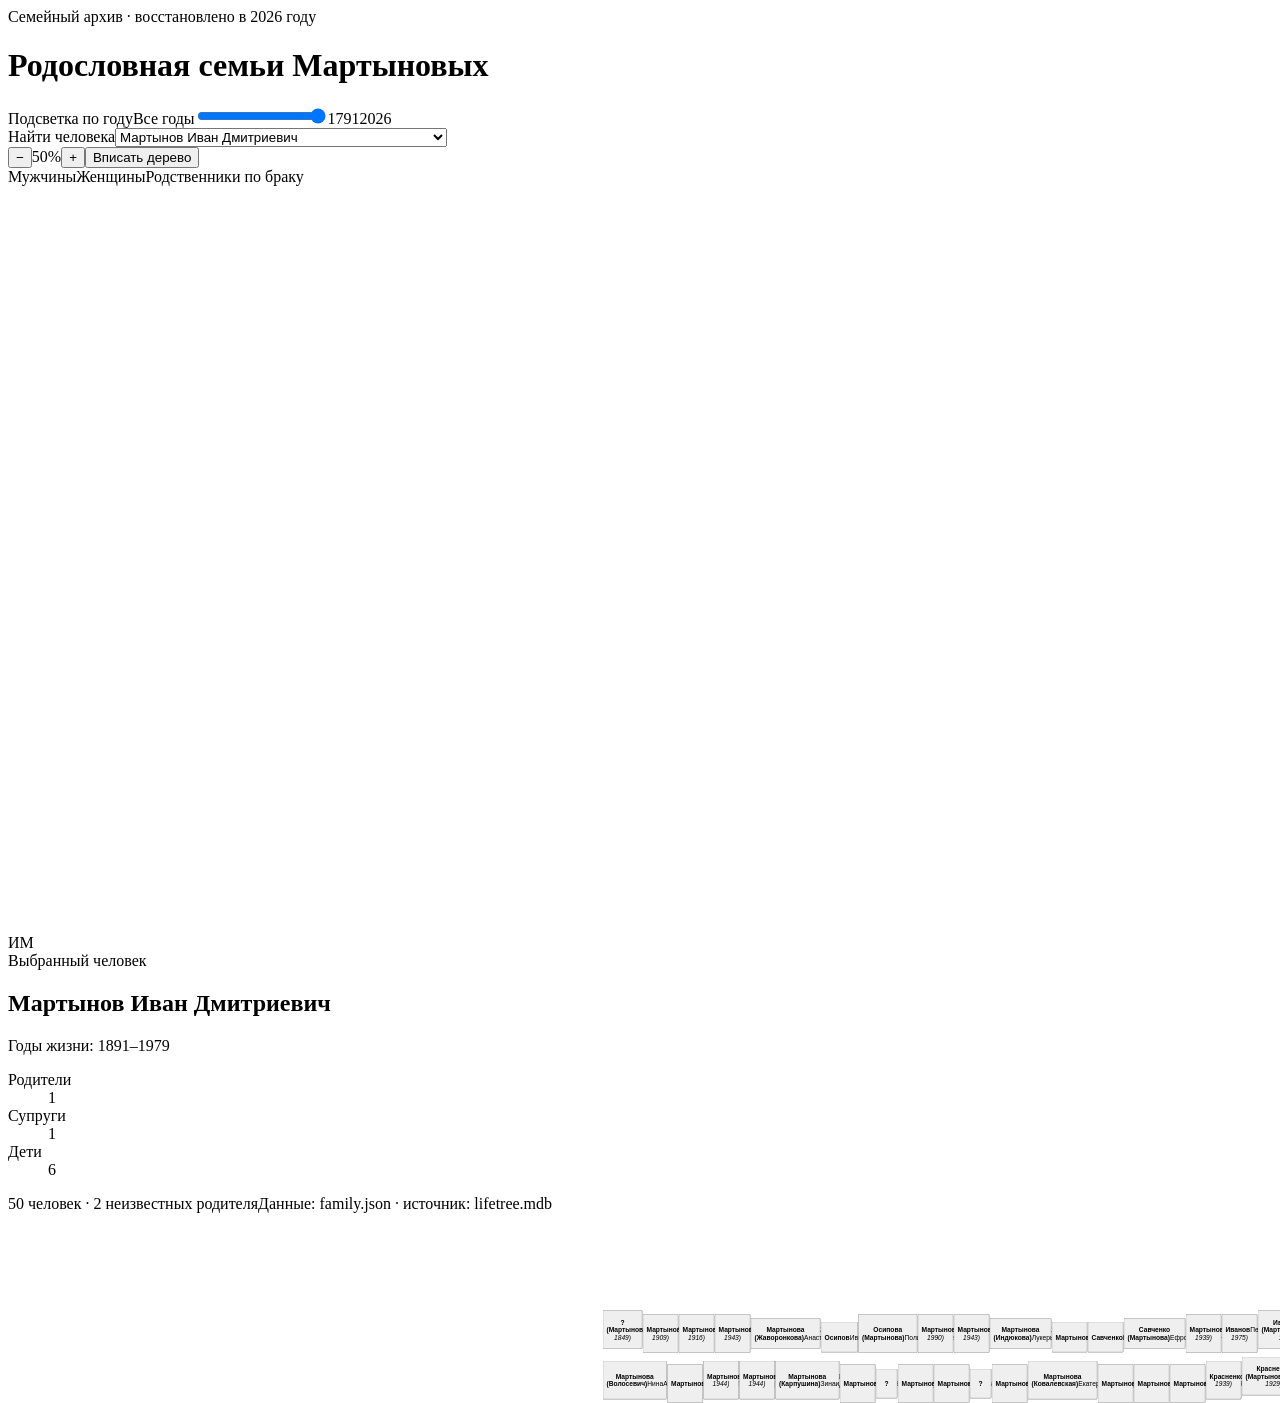
==== commit b7ebddee: "Use two-tier partner groups" ====
--- a/index.html
+++ b/index.html
@@ -1 +1 @@
-<!DOCTYPE html><html lang="ru"><head><meta charSet="utf-8"/><meta name="viewport" content="width=device-width, initial-scale=1"/><link rel="stylesheet" href="/martynov-family-tree-pages/_next/static/chunks/0oztf54izp~bg.css" data-precedence="next"/><link rel="preload" as="script" fetchPriority="low" href="/martynov-family-tree-pages/_next/static/chunks/1565v~spl0x2t.js"/><script src="/martynov-family-tree-pages/_next/static/chunks/0hpiydkczjpug.js" async=""></script><script src="/martynov-family-tree-pages/_next/static/chunks/13je0jha5i6.b.js" async=""></script><script src="/martynov-family-tree-pages/_next/static/chunks/turbopack-0bzn2corny-3~.js" async=""></script><script src="/martynov-family-tree-pages/_next/static/chunks/0typu5mmra_zv.js" async=""></script><script src="/martynov-family-tree-pages/_next/static/chunks/0m7l08pb7i5-i.js" async=""></script><title>Родословная семьи Мартыновых</title><meta name="description" content="Интерактивная родословная семьи Мартыновых, 1791–2026."/><meta name="robots" content="noindex, nofollow, noarchive, nosnippet, noimageindex, nocache"/><meta name="googlebot" content="noindex, nofollow, noarchive, nosnippet, noimageindex"/><link rel="shortcut icon" href="/martynov-family-tree-pages/favicon.svg"/><link rel="icon" href="/martynov-family-tree-pages/favicon.svg"/><script src="/martynov-family-tree-pages/_next/static/chunks/03~yq9q893hmn.js" noModule=""></script></head><body><div hidden=""><!--$--><!--/$--></div><main class="app-shell"><header class="site-header"><div class="eyebrow">Семейный архив · восстановлено в 2026 году</div><div class="title-row"><h1>Родословная семьи Мартыновых</h1><div class="timeline-control"><span class="timeline-heading"><span>Подсветка по году</span><output>Все годы</output></span><input type="range" min="1791" max="2026" aria-label="Подсветка по году выключена" value="2026"/><span class="timeline-range"><span>1791</span><span>2026</span></span></div></div></header><section class="tree-panel" aria-label="Интерактивное семейное дерево"><div class="toolbar"><label class="person-picker"><span>Найти человека</span><select><option value="12">? (Мартынов) Мартын</option><option value="41">Балыгин Валентин Сергеевич</option><option value="40">Балыгина (Махнова) Людмила Гавриловна</option><option value="36">Дединкин Николай Тарасович</option><option value="37">Дединкина (Красненко) Евдокия Порфириевна</option><option value="53">Драгунов Гавриил</option><option value="26">Иванов Петр Тимофеевич</option><option value="25">Иванова (Мартынова) Нина Антоновна</option><option value="52">Киселев Федор</option><option value="33">Красненко (Мартынова) Евгения Дмитриевна</option><option value="34">Красненко Порфирий Остапович</option><option value="24">Мартынов Андрей Антонович</option><option value="19">Мартынов Антон Дмитриевич</option><option value="23">Мартынов Василий Антонович</option><option value="47">Мартынов Владимир Гаврилович</option><option value="1">Мартынов Глеб Николаевич</option><option value="43">Мартынов Григорий Иванович</option><option value="10">Мартынов Дмитрий Романович</option><option value="8" selected="">Мартынов Иван Дмитриевич</option><option value="27">Мартынов Михаил Дмитриевич</option><option value="4">Мартынов Михаил Иванович</option><option value="13">Мартынов Николай Дмитриевич</option><option value="6">Мартынов Родион Игоревич</option><option value="11">Мартынов Роман Мартынович</option><option value="15">Мартынов Трофим Николаевич</option><option value="45">Мартынов Яков Иванович</option><option value="54">Мартынов Яков Родионович</option><option value="9">Мартынова (Бондарева) Матрена Ивановна</option><option value="48">Мартынова (Волосевич) Нина Алексеевна</option><option value="14">Мартынова (Жаворонкова) Анастасия Яковлевна</option><option value="20">Мартынова (Индюкова) Лукерья Федоровна</option><option value="3">Мартынова (Карпушина) Зинаида Васильевна</option><option value="28">Мартынова (Клятченко) Ефросинья Кирилловна</option><option value="49">Мартынова (Ковалевская) Екатерина Васильевна</option><option value="55">Мартынова Виктория Родионовна</option><option value="5">Мартынова Людмила Михайловна</option><option value="2">Мартынова Майя Михайловна</option><option value="46">Мартынова Надежда Ивановна</option><option value="44">Мартынова Татьяна Ивановна</option><option value="39">Махнов Гаврил Федорович</option><option value="42">Махнов Рональд Гаврилович</option><option value="38">Махнова (Мартынова) Анна Ивановна</option><option value="32">Могутов Владимир</option><option value="29">Могутова (Мартынова) Анна Михайловна</option><option value="17">Осипов Иван Викентьевич</option><option value="16">Осипова (Мартынова) Полина Николаевна</option><option value="21">Савченко (Мартынова) Ефросинья Антоновна</option><option value="22">Савченко Иван</option><option value="31">Устинов Владимир</option><option value="30">Устинова (Мартынова) Татьяна Михайловна</option></select></label><div class="zoom-controls" aria-label="Масштаб дерева"><button type="button" aria-label="Уменьшить">−</button><span>50<!-- -->%</span><button type="button" aria-label="Увеличить">+</button><button type="button" class="fit-button">Вписать дерево</button></div><div class="legend" aria-label="Обозначения цветов"><span><i class="male-dot"></i>Мужчины</span><span><i class="female-dot"></i>Женщины</span><span><i class="relative-dot"></i>Родственники по браку</span></div></div><div class="tree-viewport"><div class="scaled-stage" style="width:1181.5px;height:771px"><div class="tree-canvas" style="width:2363px;height:1542px;transform:scale(0.5)"><div class="generation-bands" aria-hidden="true"></div><svg class="connections" viewBox="0 0 2363 1542" aria-hidden="true"><path class="family-line " d="M 1173 1422 V 1382.56 M 1173 1382.56 V 1354"></path><path class="family-line " d="M 1173 1276 V 1236.56 M 1173 1236.56 V 1208"></path><path class="family-line " d="M 1173 1130 V 1090.56 M 166 1090.56 H 2180 M 166 1090.56 V 1062 M 534 1090.56 V 1062 M 1267 1090.56 V 1062 M 1940.5 1090.56 V 1062 M 2180 1090.56 V 1062"></path><path class="family-line " d="M 166 922 V 873.28 M 101.5 873.28 H 231 M 101.5 873.28 V 838 M 231 873.28 V 838"></path><path class="family-line " d="M 534 922 V 873.28 M 337 873.28 H 730.5 M 337 873.28 V 838 M 469 873.28 V 838 M 601 873.28 V 838 M 730.5 873.28 V 838"></path><path class="family-line " d="M 1266.75 906 V 866.56 M 860 866.56 H 1674 M 860 866.56 V 838 M 1029.5 866.56 V 838 M 1248 866.56 V 838 M 1382 866.56 V 838 M 1488 866.56 V 838 M 1674 866.56 V 838"></path><path class="family-line " d="M 1029.25 682 V 615.88 M 966 615.88 H 1092.5 M 966 615.88 V 568 M 1092.5 615.88 V 568"></path><path class="family-line " d="M 1248 636 V 596.56 M 1248 596.56 V 568"></path><path class="family-line " d="M 1673.75 682 V 615.88 M 1594 615.88 H 1753 M 1594 615.88 V 568 M 1753 615.88 V 568"></path><path class="family-line " d="M 1594 430 V 380.12 M 1594 380.12 V 344"></path><path class="family-line " d="M 1753 430 V 380.12 M 1753 380.12 V 344"></path><path class="family-line " d="M 1753 188 V 148.56 M 1700 148.56 H 1806 M 1700 148.56 V 120 M 1806 148.56 V 120"></path><path class="family-line " d="M 1940.75 906 V 866.56 M 1940.5 866.56 V 838 M 1940.75 866.56 H 1940.5"></path><path class="family-line " d="M 2180.25 906 V 866.56 M 2101 866.56 H 2259 M 2101 866.56 V 838 M 2259 866.56 V 838"></path></svg><button type="button" class="person-card male    " style="left:1133px;top:1422px;width:80px;height:78px" aria-label="? (Мартынов) Мартын, 1791–1849"><strong>? (Мартынов)</strong><span>Мартын</span><em>(<!-- -->1791–1849<!-- -->)</em></button><button type="button" class="person-card male    " style="left:1137px;top:1276px;width:72px;height:78px" aria-label="Мартынов Роман Мартынович, 1827–1909"><strong>Мартынов</strong><span>Роман</span><span>Мартынович</span><em>(<!-- -->1827–1909<!-- -->)</em></button><button type="button" class="person-card male    " style="left:1137px;top:1130px;width:72px;height:78px" aria-label="Мартынов Дмитрий Романович, 1867–1916"><strong>Мартынов</strong><span>Дмитрий</span><span>Романович</span><em>(<!-- -->1867–1916<!-- -->)</em></button><button type="button" class="person-card male stack-member stack-bottom   " style="left:130px;top:984px;width:72px;height:78px" aria-label="Мартынов Николай Дмитриевич, 1887–1943"><strong>Мартынов</strong><span>Николай</span><span>Дмитриевич</span><em>(<!-- -->1887–1943<!-- -->)</em></button><button type="button" class="person-card female stack-member stack-top   " style="left:96px;top:922px;width:140px;height:62px" aria-label="Мартынова (Жаворонкова) Анастасия Яковлевна"><strong>Мартынова (Жаворонкова)</strong><span>Анастасия</span><span>Яковлевна</span></button><button type="button" class="person-card unknown stack-member stack-top   " style="left:64px;top:698px;width:75px;height:62px" aria-label="Осипов Иван Викентьевич"><strong>Осипов</strong><span>Иван</span><span>Викентьевич</span></button><button type="button" class="person-card female stack-member stack-bottom   " style="left:42px;top:760px;width:119px;height:78px" aria-label="Осипова (Мартынова) Полина Николаевна, 1917"><strong>Осипова (Мартынова)</strong><span>Полина</span><span>Николаевна</span><em>(<!-- -->1917<!-- -->)</em></button><button type="button" class="person-card male    " style="left:195px;top:760px;width:72px;height:78px" aria-label="Мартынов Трофим Николаевич, 1920–1990"><strong>Мартынов</strong><span>Трофим</span><span>Николаевич</span><em>(<!-- -->1920–1990<!-- -->)</em></button><button type="button" class="person-card male stack-member stack-bottom   " style="left:498px;top:984px;width:72px;height:78px" aria-label="Мартынов Антон Дмитриевич, 1889–1943"><strong>Мартынов</strong><span>Антон</span><span>Дмитриевич</span><em>(<!-- -->1889–1943<!-- -->)</em></button><button type="button" class="person-card female stack-member stack-top   " style="left:472px;top:922px;width:124px;height:62px" aria-label="Мартынова (Индюкова) Лукерья Федоровна"><strong>Мартынова (Индюкова)</strong><span>Лукерья</span><span>Федоровна</span></button><button type="button" class="person-card male    " style="left:301px;top:776px;width:72px;height:62px" aria-label="Мартынов Андрей Антонович"><strong>Мартынов</strong><span>Андрей</span><span>Антонович</span></button><button type="button" class="person-card unknown stack-member stack-top   " style="left:433px;top:714px;width:72px;height:62px" aria-label="Савченко Иван"><strong>Савченко</strong><span>Иван</span></button><button type="button" class="person-card female stack-member stack-bottom   " style="left:407px;top:776px;width:124px;height:62px" aria-label="Савченко (Мартынова) Ефросинья Антоновна"><strong>Савченко (Мартынова)</strong><span>Ефросинья</span><span>Антоновна</span></button><button type="button" class="person-card male    " style="left:565px;top:760px;width:72px;height:78px" aria-label="Мартынов Василий Антонович, 1914–1939"><strong>Мартынов</strong><span>Василий</span><span>Антонович</span><em>(<!-- -->1914–1939<!-- -->)</em></button><button type="button" class="person-card unknown stack-member stack-top   " style="left:695px;top:682px;width:72px;height:78px" aria-label="Иванов Петр Тимофеевич, 1912–1975"><strong>Иванов</strong><span>Петр</span><span>Тимофеевич</span><em>(<!-- -->1912–1975<!-- -->)</em></button><button type="button" class="person-card female stack-member stack-bottom   " style="left:671px;top:760px;width:119px;height:78px" aria-label="Иванова (Мартынова) Нина Антоновна, 1922–1995"><strong>Иванова (Мартынова)</strong><span>Нина</span><span>Антоновна</span><em>(<!-- -->1922–1995<!-- -->)</em></button><button type="button" class="person-card male stack-member stack-bottom  root-person selected" style="left:1231px;top:984px;width:72px;height:78px" aria-label="Мартынов Иван Дмитриевич, 1891–1979"><strong>Мартынов</strong><span>Иван</span><span>Дмитриевич</span><em>(<!-- -->1891–1979<!-- -->)</em></button><button type="button" class="person-card female stack-member stack-top   " style="left:1202px;top:906px;width:129px;height:78px" aria-label="Мартынова (Бондарева) Матрена Ивановна, 1893–1957"><strong>Мартынова (Бондарева)</strong><span>Матрена</span><span>Ивановна</span><em>(<!-- -->1893–1957<!-- -->)</em></button><button type="button" class="person-card male    " style="left:824px;top:760px;width:72px;height:78px" aria-label="Мартынов Яков Иванович, 1914–1939"><strong>Мартынов</strong><span>Яков</span><span>Иванович</span><em>(<!-- -->1914–1939<!-- -->)</em></button><button type="button" class="person-card female stack-member stack-bottom   " style="left:970px;top:760px;width:119px;height:78px" aria-label="Махнова (Мартынова) Анна Ивановна, 1917–2002"><strong>Махнова (Мартынова)</strong><span>Анна</span><span>Ивановна</span><em>(<!-- -->1917–2002<!-- -->)</em></button><button type="button" class="person-card unknown stack-member stack-top   " style="left:993px;top:682px;width:72px;height:78px" aria-label="Махнов Гаврил Федорович, 1915–1950"><strong>Махнов</strong><span>Гаврил</span><span>Федорович</span><em>(<!-- -->1915–1950<!-- -->)</em></button><button type="button" class="person-card male    " style="left:930px;top:490px;width:72px;height:78px" aria-label="Махнов Рональд Гаврилович, 1937–2003"><strong>Махнов</strong><span>Рональд</span><span>Гаврилович</span><em>(<!-- -->1937–2003<!-- -->)</em></button><button type="button" class="person-card female stack-member stack-bottom   " style="left:1036px;top:490px;width:113px;height:78px" aria-label="Балыгина (Махнова) Людмила Гавриловна, 1939"><strong>Балыгина (Махнова)</strong><span>Людмила</span><span>Гавриловна</span><em>(<!-- -->1939<!-- -->)</em></button><button type="button" class="person-card unknown stack-member stack-top   " style="left:1057px;top:412px;width:72px;height:78px" aria-label="Балыгин Валентин Сергеевич, 1932"><strong>Балыгин</strong><span>Валентин</span><span>Сергеевич</span><em>(<!-- -->1932<!-- -->)</em></button><button type="button" class="person-card unknown stack-member stack-top   " style="left:1212px;top:636px;width:72px;height:62px" aria-label="Драгунов Гавриил"><strong>Драгунов</strong><span>Гавриил</span></button><button type="button" class="person-card unknown stack-member stack-middle   " style="left:1212px;top:698px;width:72px;height:62px" aria-label="Киселев Федор"><strong>Киселев</strong><span>Федор</span></button><button type="button" class="person-card female stack-member stack-bottom   " style="left:1212px;top:760px;width:72px;height:78px" aria-label="Мартынова Надежда Ивановна, 1919–1996"><strong>Мартынова</strong><span>Надежда</span><span>Ивановна</span><em>(<!-- -->1919–1996<!-- -->)</em></button><button type="button" class="person-card female stack-member stack-top   " style="left:1183px;top:412px;width:129px;height:78px" aria-label="Мартынова (Волосевич) Нина Алексеевна, 1942"><strong>Мартынова (Волосевич)</strong><span>Нина</span><span>Алексеевна</span><em>(<!-- -->1942<!-- -->)</em></button><button type="button" class="person-card male stack-member stack-bottom   " style="left:1212px;top:490px;width:72px;height:78px" aria-label="Мартынов Владимир Гаврилович, 1943"><strong>Мартынов</strong><span>Владимир</span><span>Гаврилович</span><em>(<!-- -->1943<!-- -->)</em></button><button type="button" class="person-card female    " style="left:1346px;top:760px;width:72px;height:78px" aria-label="Мартынова Татьяна Ивановна, 1922–1944"><strong>Мартынова</strong><span>Татьяна</span><span>Ивановна</span><em>(<!-- -->1922–1944<!-- -->)</em></button><button type="button" class="person-card male    " style="left:1452px;top:760px;width:72px;height:78px" aria-label="Мартынов Григорий Иванович, 1924–1944"><strong>Мартынов</strong><span>Григорий</span><span>Иванович</span><em>(<!-- -->1924–1944<!-- -->)</em></button><button type="button" class="person-card female stack-member stack-top   " style="left:1609px;top:682px;width:129px;height:78px" aria-label="Мартынова (Карпушина) Зинаида Васильевна, 24.8.1927"><strong>Мартынова (Карпушина)</strong><span>Зинаида</span><span>Васильевна</span><em>(<!-- -->24.8.1927<!-- -->)</em></button><button type="button" class="person-card male stack-member stack-bottom   " style="left:1638px;top:760px;width:72px;height:78px" aria-label="Мартынов Михаил Иванович, 29.4.1925"><strong>Мартынов</strong><span>Михаил</span><span>Иванович</span><em>(<!-- -->29.4.1925<!-- -->)</em></button><button type="button" class="person-card unknown stack-member stack-top   " style="left:1572px;top:430px;width:44px;height:60px" aria-label="?"><strong>?</strong></button><button type="button" class="person-card female stack-member stack-bottom   " style="left:1558px;top:490px;width:72px;height:78px" aria-label="Мартынова Майя Михайловна, 5.5.1952"><strong>Мартынова</strong><span>Майя</span><span>Михайловна</span><em>(<!-- -->5.5.1952<!-- -->)</em></button><button type="button" class="person-card male    " style="left:1558px;top:266px;width:72px;height:78px" aria-label="Мартынов Глеб Николаевич, 14.2.1988"><strong>Мартынов</strong><span>Глеб</span><span>Николаевич</span><em>(<!-- -->14.2.1988<!-- -->)</em></button><button type="button" class="person-card unknown stack-member stack-top   " style="left:1731px;top:430px;width:44px;height:60px" aria-label="?"><strong>?</strong></button><button type="button" class="person-card female stack-member stack-bottom   " style="left:1717px;top:490px;width:72px;height:78px" aria-label="Мартынова Людмила Михайловна, 17.9.1957"><strong>Мартынова</strong><span>Людмила</span><span>Михайловна</span><em>(<!-- -->17.9.1957<!-- -->)</em></button><button type="button" class="person-card female stack-member stack-top   " style="left:1683px;top:188px;width:140px;height:78px" aria-label="Мартынова (Ковалевская) Екатерина Васильевна, 1982"><strong>Мартынова (Ковалевская)</strong><span>Екатерина</span><span>Васильевна</span><em>(<!-- -->1982<!-- -->)</em></button><button type="button" class="person-card male stack-member stack-bottom   " style="left:1717px;top:266px;width:72px;height:78px" aria-label="Мартынов Родион Игоревич, 6.4.1981"><strong>Мартынов</strong><span>Родион</span><span>Игоревич</span><em>(<!-- -->6.4.1981<!-- -->)</em></button><button type="button" class="person-card male    " style="left:1664px;top:42px;width:72px;height:78px" aria-label="Мартынов Яков Родионович, 5.9.2008"><strong>Мартынов</strong><span>Яков</span><span>Родионович</span><em>(<!-- -->5.9.2008<!-- -->)</em></button><button type="button" class="person-card female    " style="left:1770px;top:42px;width:72px;height:78px" aria-label="Мартынова Виктория Родионовна, 10.4.2016"><strong>Мартынова</strong><span>Виктория</span><span>Родионовна</span><em>(<!-- -->10.4.2016<!-- -->)</em></button><button type="button" class="person-card unknown stack-member stack-top   " style="left:1905px;top:906px;width:72px;height:78px" aria-label="Красненко Порфирий Остапович, 1887–1939"><strong>Красненко</strong><span>Порфирий</span><span>Остапович</span><em>(<!-- -->1887–1939<!-- -->)</em></button><button type="button" class="person-card female stack-member stack-bottom   " style="left:1876px;top:984px;width:129px;height:78px" aria-label="Красненко (Мартынова) Евгения Дмитриевна, 1892–1929"><strong>Красненко (Мартынова)</strong><span>Евгения</span><span>Дмитриевна</span><em>(<!-- -->1892–1929<!-- -->)</em></button><button type="button" class="person-card unknown stack-member stack-top   " style="left:1905px;top:682px;width:72px;height:78px" aria-label="Дединкин Николай Тарасович, 1922–1990"><strong>Дединкин</strong><span>Николай</span><span>Тарасович</span><em>(<!-- -->1922–1990<!-- -->)</em></button><button type="button" class="person-card female stack-member stack-bottom   " style="left:1876px;top:760px;width:129px;height:78px" aria-label="Дединкина (Красненко) Евдокия Порфириевна, 1926"><strong>Дединкина (Красненко)</strong><span>Евдокия</span><span>Порфириевна</span><em>(<!-- -->1926<!-- -->)</em></button><button type="button" class="person-card male stack-member stack-bottom   " style="left:2144px;top:984px;width:72px;height:78px" aria-label="Мартынов Михаил Дмитриевич, 1898–1991"><strong>Мартынов</strong><span>Михаил</span><span>Дмитриевич</span><em>(<!-- -->1898–1991<!-- -->)</em></button><button type="button" class="person-card female stack-member stack-top   " style="left:2116px;top:906px;width:129px;height:78px" aria-label="Мартынова (Клятченко) Ефросинья Кирилловна, 1907–1998"><strong>Мартынова (Клятченко)</strong><span>Ефросинья</span><span>Кирилловна</span><em>(<!-- -->1907–1998<!-- -->)</em></button><button type="button" class="person-card unknown stack-member stack-top   " style="left:2065px;top:682px;width:72px;height:78px" aria-label="Устинов Владимир, 1923–1982"><strong>Устинов</strong><span>Владимир</span><em>(<!-- -->1923–1982<!-- -->)</em></button><button type="button" class="person-card female stack-member stack-bottom   " style="left:2039px;top:760px;width:124px;height:78px" aria-label="Устинова (Мартынова) Татьяна Михайловна, 1930"><strong>Устинова (Мартынова)</strong><span>Татьяна</span><span>Михайловна</span><em>(<!-- -->1930<!-- -->)</em></button><button type="button" class="person-card unknown stack-member stack-top   " style="left:2223px;top:682px;width:72px;height:78px" aria-label="Могутов Владимир, 1937–1979"><strong>Могутов</strong><span>Владимир</span><em>(<!-- -->1937–1979<!-- -->)</em></button><button type="button" class="person-card female stack-member stack-bottom   " style="left:2197px;top:760px;width:124px;height:78px" aria-label="Могутова (Мартынова) Анна Михайловна, 1936"><strong>Могутова (Мартынова)</strong><span>Анна</span><span>Михайловна</span><em>(<!-- -->1936<!-- -->)</em></button></div></div></div><aside class="person-detail" aria-live="polite"><div class="portrait-seal male">И<!-- -->М</div><div class="detail-copy"><span class="detail-label">Выбранный человек</span><h2>Мартынов Иван Дмитриевич</h2><p>Годы жизни: 1891–1979</p></div><dl class="relation-counts"><div><dt>Родители</dt><dd>1</dd></div><div><dt>Супруги</dt><dd>1</dd></div><div><dt>Дети</dt><dd>6</dd></div></dl></aside></section><footer><span>50<!-- --> человек · <!-- -->2<!-- --> неизвестных родителя</span><span>Данные: family.json · источник: lifetree.mdb</span></footer></main><!--$--><!--/$--><script src="/martynov-family-tree-pages/_next/static/chunks/1565v~spl0x2t.js" id="_R_" async=""></script><script>(self.__next_f=self.__next_f||[]).push([0])</script><script>self.__next_f.push([1,"1:\"$Sreact.fragment\"\n2:I[22378,[\"/martynov-family-tree-pages/_next/static/chunks/0typu5mmra_zv.js\"],\"default\"]\n3:I[99582,[\"/martynov-family-tree-pages/_next/static/chunks/0typu5mmra_zv.js\"],\"default\"]\n4:I[24612,[\"/martynov-family-tree-pages/_next/static/chunks/0typu5mmra_zv.js\",\"/martynov-family-tree-pages/_next/static/chunks/0m7l08pb7i5-i.js\"],\"FamilyTreeApp\"]\n5:I[25326,[\"/martynov-family-tree-pages/_next/static/chunks/0typu5mmra_zv.js\"],\"OutletBoundary\"]\n6:\"$Sreact.suspense\"\n8:I[25326,[\"/martynov-family-tree-pages/_next/static/chunks/0typu5mmra_zv.js\"],\"ViewportBoundary\"]\na:I[25326,[\"/martynov-family-tree-pages/_next/static/chunks/0typu5mmra_zv.js\"],\"MetadataBoundary\"]\nc:I[95394,[\"/martynov-family-tree-pages/_next/static/chunks/0typu5mmra_zv.js\"],\"default\",1]\n:HL[\"/martynov-family-tree-pages/_next/static/chunks/0oztf54izp~bg.css\",\"style\"]\n"])</script><script>self.__next_f.push([1,"0:{\"P\":null,\"c\":[\"\",\"\"],\"q\":\"\",\"i\":false,\"f\":[[[\"\",{\"children\":[\"__PAGE__\",{}]},\"$undefined\",\"$undefined\",16],[[\"$\",\"$1\",\"c\",{\"children\":[[[\"$\",\"link\",\"0\",{\"rel\":\"stylesheet\",\"href\":\"/martynov-family-tree-pages/_next/static/chunks/0oztf54izp~bg.css\",\"precedence\":\"next\",\"crossOrigin\":\"$undefined\",\"nonce\":\"$undefined\"}],[\"$\",\"script\",\"script-0\",{\"src\":\"/martynov-family-tree-pages/_next/static/chunks/0typu5mmra_zv.js\",\"async\":true,\"nonce\":\"$undefined\"}]],[\"$\",\"html\",null,{\"lang\":\"ru\",\"children\":[\"$\",\"body\",null,{\"children\":[\"$\",\"$L2\",null,{\"parallelRouterKey\":\"children\",\"error\":\"$undefined\",\"errorStyles\":\"$undefined\",\"errorScripts\":\"$undefined\",\"template\":[\"$\",\"$L3\",null,{}],\"templateStyles\":\"$undefined\",\"templateScripts\":\"$undefined\",\"notFound\":[[[\"$\",\"title\",null,{\"children\":\"404: This page could not be found.\"}],[\"$\",\"div\",null,{\"style\":{\"fontFamily\":\"system-ui,\\\"Segoe UI\\\",Roboto,Helvetica,Arial,sans-serif,\\\"Apple Color Emoji\\\",\\\"Segoe UI Emoji\\\"\",\"height\":\"100vh\",\"textAlign\":\"center\",\"display\":\"flex\",\"flexDirection\":\"column\",\"alignItems\":\"center\",\"justifyContent\":\"center\"},\"children\":[\"$\",\"div\",null,{\"children\":[[\"$\",\"style\",null,{\"dangerouslySetInnerHTML\":{\"__html\":\"body{color:#000;background:#fff;margin:0}.next-error-h1{border-right:1px solid rgba(0,0,0,.3)}@media (prefers-color-scheme:dark){body{color:#fff;background:#000}.next-error-h1{border-right:1px solid rgba(255,255,255,.3)}}\"}}],[\"$\",\"h1\",null,{\"className\":\"next-error-h1\",\"style\":{\"display\":\"inline-block\",\"margin\":\"0 20px 0 0\",\"padding\":\"0 23px 0 0\",\"fontSize\":24,\"fontWeight\":500,\"verticalAlign\":\"top\",\"lineHeight\":\"49px\"},\"children\":404}],[\"$\",\"div\",null,{\"style\":{\"display\":\"inline-block\"},\"children\":[\"$\",\"h2\",null,{\"style\":{\"fontSize\":14,\"fontWeight\":400,\"lineHeight\":\"49px\",\"margin\":0},\"children\":\"This page could not be found.\"}]}]]}]}]],[]],\"forbidden\":\"$undefined\",\"unauthorized\":\"$undefined\"}]}]}]]}],{\"children\":[[\"$\",\"$1\",\"c\",{\"children\":[[\"$\",\"$L4\",null,{}],[[\"$\",\"script\",\"script-0\",{\"src\":\"/martynov-family-tree-pages/_next/static/chunks/0m7l08pb7i5-i.js\",\"async\":true,\"nonce\":\"$undefined\"}]],[\"$\",\"$L5\",null,{\"children\":[\"$\",\"$6\",null,{\"name\":\"Next.MetadataOutlet\",\"children\":\"$@7\"}]}]]}],{},null,false,null]},null,false,null],[\"$\",\"$1\",\"h\",{\"children\":[null,[\"$\",\"$L8\",null,{\"children\":\"$L9\"}],[\"$\",\"div\",null,{\"hidden\":true,\"children\":[\"$\",\"$La\",null,{\"children\":[\"$\",\"$6\",null,{\"name\":\"Next.Metadata\",\"children\":\"$Lb\"}]}]}],null]}],false]],\"m\":\"$undefined\",\"G\":[\"$c\",[[\"$\",\"link\",\"0\",{\"rel\":\"stylesheet\",\"href\":\"/martynov-family-tree-pages/_next/static/chunks/0oztf54izp~bg.css\",\"precedence\":\"next\",\"crossOrigin\":\"$undefined\",\"nonce\":\"$undefined\"}]]],\"S\":true,\"h\":null,\"s\":\"$undefined\",\"l\":\"$undefined\",\"p\":\"$undefined\",\"d\":\"$undefined\",\"b\":\"4NtEBG6d9eg-nFxu_Ch1q\"}\n"])</script><script>self.__next_f.push([1,"9:[[\"$\",\"meta\",\"0\",{\"charSet\":\"utf-8\"}],[\"$\",\"meta\",\"1\",{\"name\":\"viewport\",\"content\":\"width=device-width, initial-scale=1\"}]]\n"])</script><script>self.__next_f.push([1,"d:I[20676,[\"/martynov-family-tree-pages/_next/static/chunks/0typu5mmra_zv.js\"],\"IconMark\"]\n7:null\nb:[[\"$\",\"title\",\"0\",{\"children\":\"Родословная семьи Мартыновых\"}],[\"$\",\"meta\",\"1\",{\"name\":\"description\",\"content\":\"Интерактивная родословная семьи Мартыновых, 1791–2026.\"}],[\"$\",\"meta\",\"2\",{\"name\":\"robots\",\"content\":\"noindex, nofollow, noarchive, nosnippet, noimageindex, nocache\"}],[\"$\",\"meta\",\"3\",{\"name\":\"googlebot\",\"content\":\"noindex, nofollow, noarchive, nosnippet, noimageindex\"}],[\"$\",\"link\",\"4\",{\"rel\":\"shortcut icon\",\"href\":\"/martynov-family-tree-pages/favicon.svg\"}],[\"$\",\"link\",\"5\",{\"rel\":\"icon\",\"href\":\"/martynov-family-tree-pages/favicon.svg\"}],[\"$\",\"$Ld\",\"6\",{}]]\n"])</script></body></html>+<!DOCTYPE html><html lang="ru"><head><meta charSet="utf-8"/><meta name="viewport" content="width=device-width, initial-scale=1"/><link rel="stylesheet" href="/martynov-family-tree-pages/_next/static/chunks/0~3fgseyioim5.css" data-precedence="next"/><link rel="preload" as="script" fetchPriority="low" href="/martynov-family-tree-pages/_next/static/chunks/1565v~spl0x2t.js"/><script src="/martynov-family-tree-pages/_next/static/chunks/0hpiydkczjpug.js" async=""></script><script src="/martynov-family-tree-pages/_next/static/chunks/13je0jha5i6.b.js" async=""></script><script src="/martynov-family-tree-pages/_next/static/chunks/turbopack-0bzn2corny-3~.js" async=""></script><script src="/martynov-family-tree-pages/_next/static/chunks/0typu5mmra_zv.js" async=""></script><script src="/martynov-family-tree-pages/_next/static/chunks/134dyuxexfune.js" async=""></script><title>Родословная семьи Мартыновых</title><meta name="description" content="Интерактивная родословная семьи Мартыновых, 1791–2026."/><meta name="robots" content="noindex, nofollow, noarchive, nosnippet, noimageindex, nocache"/><meta name="googlebot" content="noindex, nofollow, noarchive, nosnippet, noimageindex"/><link rel="shortcut icon" href="/martynov-family-tree-pages/favicon.svg"/><link rel="icon" href="/martynov-family-tree-pages/favicon.svg"/><script src="/martynov-family-tree-pages/_next/static/chunks/03~yq9q893hmn.js" noModule=""></script></head><body><div hidden=""><!--$--><!--/$--></div><main class="app-shell"><header class="site-header"><div class="eyebrow">Семейный архив · восстановлено в 2026 году</div><div class="title-row"><h1>Родословная семьи Мартыновых</h1><div class="timeline-control"><span class="timeline-heading"><span>Подсветка по году</span><output>Все годы</output></span><input type="range" min="1791" max="2026" aria-label="Подсветка по году выключена" value="2026"/><span class="timeline-range"><span>1791</span><span>2026</span></span></div></div></header><section class="tree-panel" aria-label="Интерактивное семейное дерево"><div class="toolbar"><label class="person-picker"><span>Найти человека</span><select><option value="12">? (Мартынов) Мартын</option><option value="41">Балыгин Валентин Сергеевич</option><option value="40">Балыгина (Махнова) Людмила Гавриловна</option><option value="36">Дединкин Николай Тарасович</option><option value="37">Дединкина (Красненко) Евдокия Порфириевна</option><option value="53">Драгунов Гавриил</option><option value="26">Иванов Петр Тимофеевич</option><option value="25">Иванова (Мартынова) Нина Антоновна</option><option value="52">Киселев Федор</option><option value="33">Красненко (Мартынова) Евгения Дмитриевна</option><option value="34">Красненко Порфирий Остапович</option><option value="24">Мартынов Андрей Антонович</option><option value="19">Мартынов Антон Дмитриевич</option><option value="23">Мартынов Василий Антонович</option><option value="47">Мартынов Владимир Гаврилович</option><option value="1">Мартынов Глеб Николаевич</option><option value="43">Мартынов Григорий Иванович</option><option value="10">Мартынов Дмитрий Романович</option><option value="8" selected="">Мартынов Иван Дмитриевич</option><option value="27">Мартынов Михаил Дмитриевич</option><option value="4">Мартынов Михаил Иванович</option><option value="13">Мартынов Николай Дмитриевич</option><option value="6">Мартынов Родион Игоревич</option><option value="11">Мартынов Роман Мартынович</option><option value="15">Мартынов Трофим Николаевич</option><option value="45">Мартынов Яков Иванович</option><option value="54">Мартынов Яков Родионович</option><option value="9">Мартынова (Бондарева) Матрена Ивановна</option><option value="48">Мартынова (Волосевич) Нина Алексеевна</option><option value="14">Мартынова (Жаворонкова) Анастасия Яковлевна</option><option value="20">Мартынова (Индюкова) Лукерья Федоровна</option><option value="3">Мартынова (Карпушина) Зинаида Васильевна</option><option value="28">Мартынова (Клятченко) Ефросинья Кирилловна</option><option value="49">Мартынова (Ковалевская) Екатерина Васильевна</option><option value="55">Мартынова Виктория Родионовна</option><option value="5">Мартынова Людмила Михайловна</option><option value="2">Мартынова Майя Михайловна</option><option value="46">Мартынова Надежда Ивановна</option><option value="44">Мартынова Татьяна Ивановна</option><option value="39">Махнов Гаврил Федорович</option><option value="42">Махнов Рональд Гаврилович</option><option value="38">Махнова (Мартынова) Анна Ивановна</option><option value="32">Могутов Владимир</option><option value="29">Могутова (Мартынова) Анна Михайловна</option><option value="17">Осипов Иван Викентьевич</option><option value="16">Осипова (Мартынова) Полина Николаевна</option><option value="21">Савченко (Мартынова) Ефросинья Антоновна</option><option value="22">Савченко Иван</option><option value="31">Устинов Владимир</option><option value="30">Устинова (Мартынова) Татьяна Михайловна</option></select></label><div class="zoom-controls" aria-label="Масштаб дерева"><button type="button" aria-label="Уменьшить">−</button><span>50<!-- -->%</span><button type="button" aria-label="Увеличить">+</button><button type="button" class="fit-button">Вписать дерево</button></div><div class="legend" aria-label="Обозначения цветов"><span><i class="male-dot"></i>Мужчины</span><span><i class="female-dot"></i>Женщины</span><span><i class="relative-dot"></i>Родственники по браку</span></div></div><div class="tree-viewport"><div class="scaled-stage" style="width:1189px;height:748px"><div class="tree-canvas" style="width:2378px;height:1496px;transform:scale(0.5)"><div class="generation-bands" aria-hidden="true"></div><svg class="connections" viewBox="0 0 2378 1496" aria-hidden="true"><path class="family-line " d="M 1181 1376 V 1336.56 M 1181 1336.56 V 1308"></path><path class="family-line " d="M 1181 1230 V 1190.56 M 1181 1190.56 V 1162"></path><path class="family-line " d="M 1181 1084 V 1044.56 M 166 1044.56 H 2195 M 166 1044.56 V 1016 M 534 1044.56 V 1016 M 1274 1044.56 V 1016 M 1955.5 1044.56 V 1016 M 2195 1044.56 V 1016"></path><path class="family-line " d="M 166 876 V 827.28 M 101.5 827.28 H 231 M 101.5 827.28 V 792 M 231 827.28 V 792"></path><path class="family-line " d="M 534 876 V 827.28 M 337 827.28 H 730.5 M 337 827.28 V 792 M 469 827.28 V 792 M 601 827.28 V 792 M 730.5 827.28 V 792"></path><path class="family-line " d="M 1274.25 860 V 820.56 M 860 820.56 H 1689 M 860 820.56 V 792 M 1029.5 820.56 V 792 M 1255 820.56 V 792 M 1397 820.56 V 792 M 1503 820.56 V 792 M 1689 820.56 V 792"></path><path class="family-line " d="M 1029.25 636 V 596.56 M 966 596.56 H 1092.5 M 966 596.56 V 568 M 1092.5 596.56 V 568"></path><path class="family-line " d="M 1237 652 V 603.28 M 1255 603.28 V 568 M 1237 603.28 H 1255"></path><path class="family-line " d="M 1688.75 636 V 596.56 M 1609 596.56 H 1768 M 1609 596.56 V 568 M 1768 596.56 V 568"></path><path class="family-line " d="M 1609 430 V 380.12 M 1609 380.12 V 344"></path><path class="family-line " d="M 1768 430 V 380.12 M 1768 380.12 V 344"></path><path class="family-line " d="M 1768 188 V 148.56 M 1715 148.56 H 1821 M 1715 148.56 V 120 M 1821 148.56 V 120"></path><path class="family-line " d="M 1955.75 860 V 820.56 M 1955.5 820.56 V 792 M 1955.75 820.56 H 1955.5"></path><path class="family-line " d="M 2195.25 860 V 820.56 M 2116 820.56 H 2274 M 2116 820.56 V 792 M 2274 820.56 V 792"></path></svg><button type="button" class="person-card male    " style="left:1141px;top:1376px;width:80px;height:78px" aria-label="? (Мартынов) Мартын, 1791–1849"><strong>? (Мартынов)</strong><span>Мартын</span><em>(<!-- -->1791–1849<!-- -->)</em></button><button type="button" class="person-card male    " style="left:1145px;top:1230px;width:72px;height:78px" aria-label="Мартынов Роман Мартынович, 1827–1909"><strong>Мартынов</strong><span>Роман</span><span>Мартынович</span><em>(<!-- -->1827–1909<!-- -->)</em></button><button type="button" class="person-card male    " style="left:1145px;top:1084px;width:72px;height:78px" aria-label="Мартынов Дмитрий Романович, 1867–1916"><strong>Мартынов</strong><span>Дмитрий</span><span>Романович</span><em>(<!-- -->1867–1916<!-- -->)</em></button><button type="button" class="person-card male stack-member stack-anchor   " style="left:130px;top:938px;width:72px;height:78px" aria-label="Мартынов Николай Дмитриевич, 1887–1943"><strong>Мартынов</strong><span>Николай</span><span>Дмитриевич</span><em>(<!-- -->1887–1943<!-- -->)</em></button><button type="button" class="person-card female stack-member stack-partner stack-partner-only   " style="left:96px;top:876px;width:140px;height:62px" aria-label="Мартынова (Жаворонкова) Анастасия Яковлевна"><strong>Мартынова (Жаворонкова)</strong><span>Анастасия</span><span>Яковлевна</span></button><button type="button" class="person-card unknown stack-member stack-partner stack-partner-only   " style="left:64px;top:652px;width:75px;height:62px" aria-label="Осипов Иван Викентьевич"><strong>Осипов</strong><span>Иван</span><span>Викентьевич</span></button><button type="button" class="person-card female stack-member stack-anchor   " style="left:42px;top:714px;width:119px;height:78px" aria-label="Осипова (Мартынова) Полина Николаевна, 1917"><strong>Осипова (Мартынова)</strong><span>Полина</span><span>Николаевна</span><em>(<!-- -->1917<!-- -->)</em></button><button type="button" class="person-card male    " style="left:195px;top:714px;width:72px;height:78px" aria-label="Мартынов Трофим Николаевич, 1920–1990"><strong>Мартынов</strong><span>Трофим</span><span>Николаевич</span><em>(<!-- -->1920–1990<!-- -->)</em></button><button type="button" class="person-card male stack-member stack-anchor   " style="left:498px;top:938px;width:72px;height:78px" aria-label="Мартынов Антон Дмитриевич, 1889–1943"><strong>Мартынов</strong><span>Антон</span><span>Дмитриевич</span><em>(<!-- -->1889–1943<!-- -->)</em></button><button type="button" class="person-card female stack-member stack-partner stack-partner-only   " style="left:472px;top:876px;width:124px;height:62px" aria-label="Мартынова (Индюкова) Лукерья Федоровна"><strong>Мартынова (Индюкова)</strong><span>Лукерья</span><span>Федоровна</span></button><button type="button" class="person-card male    " style="left:301px;top:730px;width:72px;height:62px" aria-label="Мартынов Андрей Антонович"><strong>Мартынов</strong><span>Андрей</span><span>Антонович</span></button><button type="button" class="person-card unknown stack-member stack-partner stack-partner-only   " style="left:433px;top:668px;width:72px;height:62px" aria-label="Савченко Иван"><strong>Савченко</strong><span>Иван</span></button><button type="button" class="person-card female stack-member stack-anchor   " style="left:407px;top:730px;width:124px;height:62px" aria-label="Савченко (Мартынова) Ефросинья Антоновна"><strong>Савченко (Мартынова)</strong><span>Ефросинья</span><span>Антоновна</span></button><button type="button" class="person-card male    " style="left:565px;top:714px;width:72px;height:78px" aria-label="Мартынов Василий Антонович, 1914–1939"><strong>Мартынов</strong><span>Василий</span><span>Антонович</span><em>(<!-- -->1914–1939<!-- -->)</em></button><button type="button" class="person-card unknown stack-member stack-partner stack-partner-only   " style="left:695px;top:636px;width:72px;height:78px" aria-label="Иванов Петр Тимофеевич, 1912–1975"><strong>Иванов</strong><span>Петр</span><span>Тимофеевич</span><em>(<!-- -->1912–1975<!-- -->)</em></button><button type="button" class="person-card female stack-member stack-anchor   " style="left:671px;top:714px;width:119px;height:78px" aria-label="Иванова (Мартынова) Нина Антоновна, 1922–1995"><strong>Иванова (Мартынова)</strong><span>Нина</span><span>Антоновна</span><em>(<!-- -->1922–1995<!-- -->)</em></button><button type="button" class="person-card male stack-member stack-anchor  root-person selected" style="left:1238px;top:938px;width:72px;height:78px" aria-label="Мартынов Иван Дмитриевич, 1891–1979"><strong>Мартынов</strong><span>Иван</span><span>Дмитриевич</span><em>(<!-- -->1891–1979<!-- -->)</em></button><button type="button" class="person-card female stack-member stack-partner stack-partner-only   " style="left:1210px;top:860px;width:129px;height:78px" aria-label="Мартынова (Бондарева) Матрена Ивановна, 1893–1957"><strong>Мартынова (Бондарева)</strong><span>Матрена</span><span>Ивановна</span><em>(<!-- -->1893–1957<!-- -->)</em></button><button type="button" class="person-card male    " style="left:824px;top:714px;width:72px;height:78px" aria-label="Мартынов Яков Иванович, 1914–1939"><strong>Мартынов</strong><span>Яков</span><span>Иванович</span><em>(<!-- -->1914–1939<!-- -->)</em></button><button type="button" class="person-card female stack-member stack-anchor   " style="left:970px;top:714px;width:119px;height:78px" aria-label="Махнова (Мартынова) Анна Ивановна, 1917–2002"><strong>Махнова (Мартынова)</strong><span>Анна</span><span>Ивановна</span><em>(<!-- -->1917–2002<!-- -->)</em></button><button type="button" class="person-card unknown stack-member stack-partner stack-partner-only   " style="left:993px;top:636px;width:72px;height:78px" aria-label="Махнов Гаврил Федорович, 1915–1950"><strong>Махнов</strong><span>Гаврил</span><span>Федорович</span><em>(<!-- -->1915–1950<!-- -->)</em></button><button type="button" class="person-card male    " style="left:930px;top:490px;width:72px;height:78px" aria-label="Махнов Рональд Гаврилович, 1937–2003"><strong>Махнов</strong><span>Рональд</span><span>Гаврилович</span><em>(<!-- -->1937–2003<!-- -->)</em></button><button type="button" class="person-card female stack-member stack-anchor   " style="left:1036px;top:490px;width:113px;height:78px" aria-label="Балыгина (Махнова) Людмила Гавриловна, 1939"><strong>Балыгина (Махнова)</strong><span>Людмила</span><span>Гавриловна</span><em>(<!-- -->1939<!-- -->)</em></button><button type="button" class="person-card unknown stack-member stack-partner stack-partner-only   " style="left:1057px;top:412px;width:72px;height:78px" aria-label="Балыгин Валентин Сергеевич, 1932"><strong>Балыгин</strong><span>Валентин</span><span>Сергеевич</span><em>(<!-- -->1932<!-- -->)</em></button><button type="button" class="person-card unknown stack-member stack-partner stack-partner-first   " style="left:1183px;top:652px;width:72px;height:62px" aria-label="Драгунов Гавриил"><strong>Драгунов</strong><span>Гавриил</span></button><button type="button" class="person-card unknown stack-member stack-partner stack-partner-last   " style="left:1255px;top:652px;width:72px;height:62px" aria-label="Киселев Федор"><strong>Киселев</strong><span>Федор</span></button><button type="button" class="person-card female stack-member stack-anchor   " style="left:1219px;top:714px;width:72px;height:78px" aria-label="Мартынова Надежда Ивановна, 1919–1996"><strong>Мартынова</strong><span>Надежда</span><span>Ивановна</span><em>(<!-- -->1919–1996<!-- -->)</em></button><button type="button" class="person-card female stack-member stack-partner stack-partner-only   " style="left:1191px;top:412px;width:129px;height:78px" aria-label="Мартынова (Волосевич) Нина Алексеевна, 1942"><strong>Мартынова (Волосевич)</strong><span>Нина</span><span>Алексеевна</span><em>(<!-- -->1942<!-- -->)</em></button><button type="button" class="person-card male stack-member stack-anchor   " style="left:1219px;top:490px;width:72px;height:78px" aria-label="Мартынов Владимир Гаврилович, 1943"><strong>Мартынов</strong><span>Владимир</span><span>Гаврилович</span><em>(<!-- -->1943<!-- -->)</em></button><button type="button" class="person-card female    " style="left:1361px;top:714px;width:72px;height:78px" aria-label="Мартынова Татьяна Ивановна, 1922–1944"><strong>Мартынова</strong><span>Татьяна</span><span>Ивановна</span><em>(<!-- -->1922–1944<!-- -->)</em></button><button type="button" class="person-card male    " style="left:1467px;top:714px;width:72px;height:78px" aria-label="Мартынов Григорий Иванович, 1924–1944"><strong>Мартынов</strong><span>Григорий</span><span>Иванович</span><em>(<!-- -->1924–1944<!-- -->)</em></button><button type="button" class="person-card female stack-member stack-partner stack-partner-only   " style="left:1624px;top:636px;width:129px;height:78px" aria-label="Мартынова (Карпушина) Зинаида Васильевна, 24.8.1927"><strong>Мартынова (Карпушина)</strong><span>Зинаида</span><span>Васильевна</span><em>(<!-- -->24.8.1927<!-- -->)</em></button><button type="button" class="person-card male stack-member stack-anchor   " style="left:1653px;top:714px;width:72px;height:78px" aria-label="Мартынов Михаил Иванович, 29.4.1925"><strong>Мартынов</strong><span>Михаил</span><span>Иванович</span><em>(<!-- -->29.4.1925<!-- -->)</em></button><button type="button" class="person-card unknown stack-member stack-partner stack-partner-only   " style="left:1587px;top:430px;width:44px;height:60px" aria-label="?"><strong>?</strong></button><button type="button" class="person-card female stack-member stack-anchor   " style="left:1573px;top:490px;width:72px;height:78px" aria-label="Мартынова Майя Михайловна, 5.5.1952"><strong>Мартынова</strong><span>Майя</span><span>Михайловна</span><em>(<!-- -->5.5.1952<!-- -->)</em></button><button type="button" class="person-card male    " style="left:1573px;top:266px;width:72px;height:78px" aria-label="Мартынов Глеб Николаевич, 14.2.1988"><strong>Мартынов</strong><span>Глеб</span><span>Николаевич</span><em>(<!-- -->14.2.1988<!-- -->)</em></button><button type="button" class="person-card unknown stack-member stack-partner stack-partner-only   " style="left:1746px;top:430px;width:44px;height:60px" aria-label="?"><strong>?</strong></button><button type="button" class="person-card female stack-member stack-anchor   " style="left:1732px;top:490px;width:72px;height:78px" aria-label="Мартынова Людмила Михайловна, 17.9.1957"><strong>Мартынова</strong><span>Людмила</span><span>Михайловна</span><em>(<!-- -->17.9.1957<!-- -->)</em></button><button type="button" class="person-card female stack-member stack-partner stack-partner-only   " style="left:1698px;top:188px;width:140px;height:78px" aria-label="Мартынова (Ковалевская) Екатерина Васильевна, 1982"><strong>Мартынова (Ковалевская)</strong><span>Екатерина</span><span>Васильевна</span><em>(<!-- -->1982<!-- -->)</em></button><button type="button" class="person-card male stack-member stack-anchor   " style="left:1732px;top:266px;width:72px;height:78px" aria-label="Мартынов Родион Игоревич, 6.4.1981"><strong>Мартынов</strong><span>Родион</span><span>Игоревич</span><em>(<!-- -->6.4.1981<!-- -->)</em></button><button type="button" class="person-card male    " style="left:1679px;top:42px;width:72px;height:78px" aria-label="Мартынов Яков Родионович, 5.9.2008"><strong>Мартынов</strong><span>Яков</span><span>Родионович</span><em>(<!-- -->5.9.2008<!-- -->)</em></button><button type="button" class="person-card female    " style="left:1785px;top:42px;width:72px;height:78px" aria-label="Мартынова Виктория Родионовна, 10.4.2016"><strong>Мартынова</strong><span>Виктория</span><span>Родионовна</span><em>(<!-- -->10.4.2016<!-- -->)</em></button><button type="button" class="person-card unknown stack-member stack-partner stack-partner-only   " style="left:1920px;top:860px;width:72px;height:78px" aria-label="Красненко Порфирий Остапович, 1887–1939"><strong>Красненко</strong><span>Порфирий</span><span>Остапович</span><em>(<!-- -->1887–1939<!-- -->)</em></button><button type="button" class="person-card female stack-member stack-anchor   " style="left:1891px;top:938px;width:129px;height:78px" aria-label="Красненко (Мартынова) Евгения Дмитриевна, 1892–1929"><strong>Красненко (Мартынова)</strong><span>Евгения</span><span>Дмитриевна</span><em>(<!-- -->1892–1929<!-- -->)</em></button><button type="button" class="person-card unknown stack-member stack-partner stack-partner-only   " style="left:1920px;top:636px;width:72px;height:78px" aria-label="Дединкин Николай Тарасович, 1922–1990"><strong>Дединкин</strong><span>Николай</span><span>Тарасович</span><em>(<!-- -->1922–1990<!-- -->)</em></button><button type="button" class="person-card female stack-member stack-anchor   " style="left:1891px;top:714px;width:129px;height:78px" aria-label="Дединкина (Красненко) Евдокия Порфириевна, 1926"><strong>Дединкина (Красненко)</strong><span>Евдокия</span><span>Порфириевна</span><em>(<!-- -->1926<!-- -->)</em></button><button type="button" class="person-card male stack-member stack-anchor   " style="left:2159px;top:938px;width:72px;height:78px" aria-label="Мартынов Михаил Дмитриевич, 1898–1991"><strong>Мартынов</strong><span>Михаил</span><span>Дмитриевич</span><em>(<!-- -->1898–1991<!-- -->)</em></button><button type="button" class="person-card female stack-member stack-partner stack-partner-only   " style="left:2131px;top:860px;width:129px;height:78px" aria-label="Мартынова (Клятченко) Ефросинья Кирилловна, 1907–1998"><strong>Мартынова (Клятченко)</strong><span>Ефросинья</span><span>Кирилловна</span><em>(<!-- -->1907–1998<!-- -->)</em></button><button type="button" class="person-card unknown stack-member stack-partner stack-partner-only   " style="left:2080px;top:636px;width:72px;height:78px" aria-label="Устинов Владимир, 1923–1982"><strong>Устинов</strong><span>Владимир</span><em>(<!-- -->1923–1982<!-- -->)</em></button><button type="button" class="person-card female stack-member stack-anchor   " style="left:2054px;top:714px;width:124px;height:78px" aria-label="Устинова (Мартынова) Татьяна Михайловна, 1930"><strong>Устинова (Мартынова)</strong><span>Татьяна</span><span>Михайловна</span><em>(<!-- -->1930<!-- -->)</em></button><button type="button" class="person-card unknown stack-member stack-partner stack-partner-only   " style="left:2238px;top:636px;width:72px;height:78px" aria-label="Могутов Владимир, 1937–1979"><strong>Могутов</strong><span>Владимир</span><em>(<!-- -->1937–1979<!-- -->)</em></button><button type="button" class="person-card female stack-member stack-anchor   " style="left:2212px;top:714px;width:124px;height:78px" aria-label="Могутова (Мартынова) Анна Михайловна, 1936"><strong>Могутова (Мартынова)</strong><span>Анна</span><span>Михайловна</span><em>(<!-- -->1936<!-- -->)</em></button></div></div></div><aside class="person-detail" aria-live="polite"><div class="portrait-seal male">И<!-- -->М</div><div class="detail-copy"><span class="detail-label">Выбранный человек</span><h2>Мартынов Иван Дмитриевич</h2><p>Годы жизни: 1891–1979</p></div><dl class="relation-counts"><div><dt>Родители</dt><dd>1</dd></div><div><dt>Супруги</dt><dd>1</dd></div><div><dt>Дети</dt><dd>6</dd></div></dl></aside></section><footer><span>50<!-- --> человек · <!-- -->2<!-- --> неизвестных родителя</span><span>Данные: family.json · источник: lifetree.mdb</span></footer></main><!--$--><!--/$--><script src="/martynov-family-tree-pages/_next/static/chunks/1565v~spl0x2t.js" id="_R_" async=""></script><script>(self.__next_f=self.__next_f||[]).push([0])</script><script>self.__next_f.push([1,"1:\"$Sreact.fragment\"\n2:I[22378,[\"/martynov-family-tree-pages/_next/static/chunks/0typu5mmra_zv.js\"],\"default\"]\n3:I[99582,[\"/martynov-family-tree-pages/_next/static/chunks/0typu5mmra_zv.js\"],\"default\"]\n4:I[24612,[\"/martynov-family-tree-pages/_next/static/chunks/0typu5mmra_zv.js\",\"/martynov-family-tree-pages/_next/static/chunks/134dyuxexfune.js\"],\"FamilyTreeApp\"]\n5:I[25326,[\"/martynov-family-tree-pages/_next/static/chunks/0typu5mmra_zv.js\"],\"OutletBoundary\"]\n6:\"$Sreact.suspense\"\n8:I[25326,[\"/martynov-family-tree-pages/_next/static/chunks/0typu5mmra_zv.js\"],\"ViewportBoundary\"]\na:I[25326,[\"/martynov-family-tree-pages/_next/static/chunks/0typu5mmra_zv.js\"],\"MetadataBoundary\"]\nc:I[95394,[\"/martynov-family-tree-pages/_next/static/chunks/0typu5mmra_zv.js\"],\"default\",1]\n:HL[\"/martynov-family-tree-pages/_next/static/chunks/0~3fgseyioim5.css\",\"style\"]\n"])</script><script>self.__next_f.push([1,"0:{\"P\":null,\"c\":[\"\",\"\"],\"q\":\"\",\"i\":false,\"f\":[[[\"\",{\"children\":[\"__PAGE__\",{}]},\"$undefined\",\"$undefined\",16],[[\"$\",\"$1\",\"c\",{\"children\":[[[\"$\",\"link\",\"0\",{\"rel\":\"stylesheet\",\"href\":\"/martynov-family-tree-pages/_next/static/chunks/0~3fgseyioim5.css\",\"precedence\":\"next\",\"crossOrigin\":\"$undefined\",\"nonce\":\"$undefined\"}],[\"$\",\"script\",\"script-0\",{\"src\":\"/martynov-family-tree-pages/_next/static/chunks/0typu5mmra_zv.js\",\"async\":true,\"nonce\":\"$undefined\"}]],[\"$\",\"html\",null,{\"lang\":\"ru\",\"children\":[\"$\",\"body\",null,{\"children\":[\"$\",\"$L2\",null,{\"parallelRouterKey\":\"children\",\"error\":\"$undefined\",\"errorStyles\":\"$undefined\",\"errorScripts\":\"$undefined\",\"template\":[\"$\",\"$L3\",null,{}],\"templateStyles\":\"$undefined\",\"templateScripts\":\"$undefined\",\"notFound\":[[[\"$\",\"title\",null,{\"children\":\"404: This page could not be found.\"}],[\"$\",\"div\",null,{\"style\":{\"fontFamily\":\"system-ui,\\\"Segoe UI\\\",Roboto,Helvetica,Arial,sans-serif,\\\"Apple Color Emoji\\\",\\\"Segoe UI Emoji\\\"\",\"height\":\"100vh\",\"textAlign\":\"center\",\"display\":\"flex\",\"flexDirection\":\"column\",\"alignItems\":\"center\",\"justifyContent\":\"center\"},\"children\":[\"$\",\"div\",null,{\"children\":[[\"$\",\"style\",null,{\"dangerouslySetInnerHTML\":{\"__html\":\"body{color:#000;background:#fff;margin:0}.next-error-h1{border-right:1px solid rgba(0,0,0,.3)}@media (prefers-color-scheme:dark){body{color:#fff;background:#000}.next-error-h1{border-right:1px solid rgba(255,255,255,.3)}}\"}}],[\"$\",\"h1\",null,{\"className\":\"next-error-h1\",\"style\":{\"display\":\"inline-block\",\"margin\":\"0 20px 0 0\",\"padding\":\"0 23px 0 0\",\"fontSize\":24,\"fontWeight\":500,\"verticalAlign\":\"top\",\"lineHeight\":\"49px\"},\"children\":404}],[\"$\",\"div\",null,{\"style\":{\"display\":\"inline-block\"},\"children\":[\"$\",\"h2\",null,{\"style\":{\"fontSize\":14,\"fontWeight\":400,\"lineHeight\":\"49px\",\"margin\":0},\"children\":\"This page could not be found.\"}]}]]}]}]],[]],\"forbidden\":\"$undefined\",\"unauthorized\":\"$undefined\"}]}]}]]}],{\"children\":[[\"$\",\"$1\",\"c\",{\"children\":[[\"$\",\"$L4\",null,{}],[[\"$\",\"script\",\"script-0\",{\"src\":\"/martynov-family-tree-pages/_next/static/chunks/134dyuxexfune.js\",\"async\":true,\"nonce\":\"$undefined\"}]],[\"$\",\"$L5\",null,{\"children\":[\"$\",\"$6\",null,{\"name\":\"Next.MetadataOutlet\",\"children\":\"$@7\"}]}]]}],{},null,false,null]},null,false,null],[\"$\",\"$1\",\"h\",{\"children\":[null,[\"$\",\"$L8\",null,{\"children\":\"$L9\"}],[\"$\",\"div\",null,{\"hidden\":true,\"children\":[\"$\",\"$La\",null,{\"children\":[\"$\",\"$6\",null,{\"name\":\"Next.Metadata\",\"children\":\"$Lb\"}]}]}],null]}],false]],\"m\":\"$undefined\",\"G\":[\"$c\",[[\"$\",\"link\",\"0\",{\"rel\":\"stylesheet\",\"href\":\"/martynov-family-tree-pages/_next/static/chunks/0~3fgseyioim5.css\",\"precedence\":\"next\",\"crossOrigin\":\"$undefined\",\"nonce\":\"$undefined\"}]]],\"S\":true,\"h\":null,\"s\":\"$undefined\",\"l\":\"$undefined\",\"p\":\"$undefined\",\"d\":\"$undefined\",\"b\":\"48p2Gqfvn3x9uegktQN5O\"}\n"])</script><script>self.__next_f.push([1,"9:[[\"$\",\"meta\",\"0\",{\"charSet\":\"utf-8\"}],[\"$\",\"meta\",\"1\",{\"name\":\"viewport\",\"content\":\"width=device-width, initial-scale=1\"}]]\n"])</script><script>self.__next_f.push([1,"d:I[20676,[\"/martynov-family-tree-pages/_next/static/chunks/0typu5mmra_zv.js\"],\"IconMark\"]\n7:null\nb:[[\"$\",\"title\",\"0\",{\"children\":\"Родословная семьи Мартыновых\"}],[\"$\",\"meta\",\"1\",{\"name\":\"description\",\"content\":\"Интерактивная родословная семьи Мартыновых, 1791–2026.\"}],[\"$\",\"meta\",\"2\",{\"name\":\"robots\",\"content\":\"noindex, nofollow, noarchive, nosnippet, noimageindex, nocache\"}],[\"$\",\"meta\",\"3\",{\"name\":\"googlebot\",\"content\":\"noindex, nofollow, noarchive, nosnippet, noimageindex\"}],[\"$\",\"link\",\"4\",{\"rel\":\"shortcut icon\",\"href\":\"/martynov-family-tree-pages/favicon.svg\"}],[\"$\",\"link\",\"5\",{\"rel\":\"icon\",\"href\":\"/martynov-family-tree-pages/favicon.svg\"}],[\"$\",\"$Ld\",\"6\",{}]]\n"])</script></body></html>
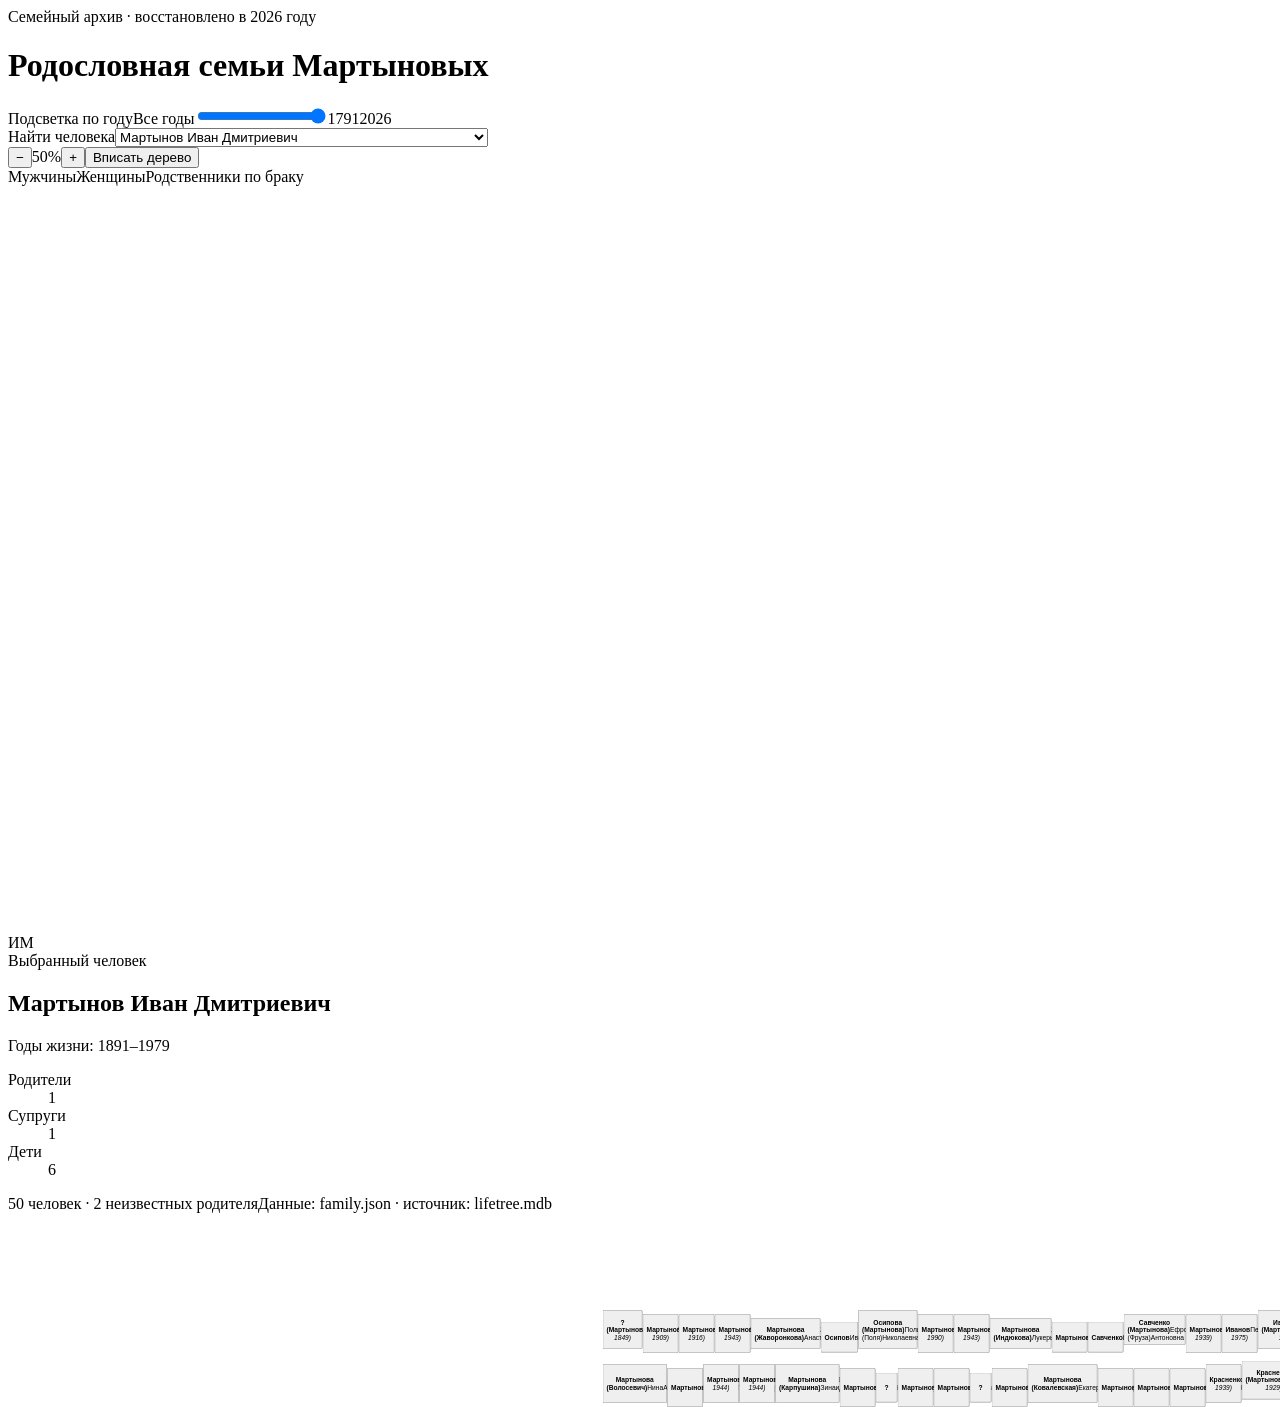
==== commit 60df1e1f: "Publish family nickname updates" ====
--- a/index.html
+++ b/index.html
@@ -1 +1 @@
-<!DOCTYPE html><html lang="ru"><head><meta charSet="utf-8"/><meta name="viewport" content="width=device-width, initial-scale=1"/><link rel="stylesheet" href="/martynov-family-tree-pages/_next/static/chunks/0~3fgseyioim5.css" data-precedence="next"/><link rel="preload" as="script" fetchPriority="low" href="/martynov-family-tree-pages/_next/static/chunks/1565v~spl0x2t.js"/><script src="/martynov-family-tree-pages/_next/static/chunks/0hpiydkczjpug.js" async=""></script><script src="/martynov-family-tree-pages/_next/static/chunks/13je0jha5i6.b.js" async=""></script><script src="/martynov-family-tree-pages/_next/static/chunks/turbopack-0bzn2corny-3~.js" async=""></script><script src="/martynov-family-tree-pages/_next/static/chunks/0typu5mmra_zv.js" async=""></script><script src="/martynov-family-tree-pages/_next/static/chunks/134dyuxexfune.js" async=""></script><title>Родословная семьи Мартыновых</title><meta name="description" content="Интерактивная родословная семьи Мартыновых, 1791–2026."/><meta name="robots" content="noindex, nofollow, noarchive, nosnippet, noimageindex, nocache"/><meta name="googlebot" content="noindex, nofollow, noarchive, nosnippet, noimageindex"/><link rel="shortcut icon" href="/martynov-family-tree-pages/favicon.svg"/><link rel="icon" href="/martynov-family-tree-pages/favicon.svg"/><script src="/martynov-family-tree-pages/_next/static/chunks/03~yq9q893hmn.js" noModule=""></script></head><body><div hidden=""><!--$--><!--/$--></div><main class="app-shell"><header class="site-header"><div class="eyebrow">Семейный архив · восстановлено в 2026 году</div><div class="title-row"><h1>Родословная семьи Мартыновых</h1><div class="timeline-control"><span class="timeline-heading"><span>Подсветка по году</span><output>Все годы</output></span><input type="range" min="1791" max="2026" aria-label="Подсветка по году выключена" value="2026"/><span class="timeline-range"><span>1791</span><span>2026</span></span></div></div></header><section class="tree-panel" aria-label="Интерактивное семейное дерево"><div class="toolbar"><label class="person-picker"><span>Найти человека</span><select><option value="12">? (Мартынов) Мартын</option><option value="41">Балыгин Валентин Сергеевич</option><option value="40">Балыгина (Махнова) Людмила Гавриловна</option><option value="36">Дединкин Николай Тарасович</option><option value="37">Дединкина (Красненко) Евдокия Порфириевна</option><option value="53">Драгунов Гавриил</option><option value="26">Иванов Петр Тимофеевич</option><option value="25">Иванова (Мартынова) Нина Антоновна</option><option value="52">Киселев Федор</option><option value="33">Красненко (Мартынова) Евгения Дмитриевна</option><option value="34">Красненко Порфирий Остапович</option><option value="24">Мартынов Андрей Антонович</option><option value="19">Мартынов Антон Дмитриевич</option><option value="23">Мартынов Василий Антонович</option><option value="47">Мартынов Владимир Гаврилович</option><option value="1">Мартынов Глеб Николаевич</option><option value="43">Мартынов Григорий Иванович</option><option value="10">Мартынов Дмитрий Романович</option><option value="8" selected="">Мартынов Иван Дмитриевич</option><option value="27">Мартынов Михаил Дмитриевич</option><option value="4">Мартынов Михаил Иванович</option><option value="13">Мартынов Николай Дмитриевич</option><option value="6">Мартынов Родион Игоревич</option><option value="11">Мартынов Роман Мартынович</option><option value="15">Мартынов Трофим Николаевич</option><option value="45">Мартынов Яков Иванович</option><option value="54">Мартынов Яков Родионович</option><option value="9">Мартынова (Бондарева) Матрена Ивановна</option><option value="48">Мартынова (Волосевич) Нина Алексеевна</option><option value="14">Мартынова (Жаворонкова) Анастасия Яковлевна</option><option value="20">Мартынова (Индюкова) Лукерья Федоровна</option><option value="3">Мартынова (Карпушина) Зинаида Васильевна</option><option value="28">Мартынова (Клятченко) Ефросинья Кирилловна</option><option value="49">Мартынова (Ковалевская) Екатерина Васильевна</option><option value="55">Мартынова Виктория Родионовна</option><option value="5">Мартынова Людмила Михайловна</option><option value="2">Мартынова Майя Михайловна</option><option value="46">Мартынова Надежда Ивановна</option><option value="44">Мартынова Татьяна Ивановна</option><option value="39">Махнов Гаврил Федорович</option><option value="42">Махнов Рональд Гаврилович</option><option value="38">Махнова (Мартынова) Анна Ивановна</option><option value="32">Могутов Владимир</option><option value="29">Могутова (Мартынова) Анна Михайловна</option><option value="17">Осипов Иван Викентьевич</option><option value="16">Осипова (Мартынова) Полина Николаевна</option><option value="21">Савченко (Мартынова) Ефросинья Антоновна</option><option value="22">Савченко Иван</option><option value="31">Устинов Владимир</option><option value="30">Устинова (Мартынова) Татьяна Михайловна</option></select></label><div class="zoom-controls" aria-label="Масштаб дерева"><button type="button" aria-label="Уменьшить">−</button><span>50<!-- -->%</span><button type="button" aria-label="Увеличить">+</button><button type="button" class="fit-button">Вписать дерево</button></div><div class="legend" aria-label="Обозначения цветов"><span><i class="male-dot"></i>Мужчины</span><span><i class="female-dot"></i>Женщины</span><span><i class="relative-dot"></i>Родственники по браку</span></div></div><div class="tree-viewport"><div class="scaled-stage" style="width:1189px;height:748px"><div class="tree-canvas" style="width:2378px;height:1496px;transform:scale(0.5)"><div class="generation-bands" aria-hidden="true"></div><svg class="connections" viewBox="0 0 2378 1496" aria-hidden="true"><path class="family-line " d="M 1181 1376 V 1336.56 M 1181 1336.56 V 1308"></path><path class="family-line " d="M 1181 1230 V 1190.56 M 1181 1190.56 V 1162"></path><path class="family-line " d="M 1181 1084 V 1044.56 M 166 1044.56 H 2195 M 166 1044.56 V 1016 M 534 1044.56 V 1016 M 1274 1044.56 V 1016 M 1955.5 1044.56 V 1016 M 2195 1044.56 V 1016"></path><path class="family-line " d="M 166 876 V 827.28 M 101.5 827.28 H 231 M 101.5 827.28 V 792 M 231 827.28 V 792"></path><path class="family-line " d="M 534 876 V 827.28 M 337 827.28 H 730.5 M 337 827.28 V 792 M 469 827.28 V 792 M 601 827.28 V 792 M 730.5 827.28 V 792"></path><path class="family-line " d="M 1274.25 860 V 820.56 M 860 820.56 H 1689 M 860 820.56 V 792 M 1029.5 820.56 V 792 M 1255 820.56 V 792 M 1397 820.56 V 792 M 1503 820.56 V 792 M 1689 820.56 V 792"></path><path class="family-line " d="M 1029.25 636 V 596.56 M 966 596.56 H 1092.5 M 966 596.56 V 568 M 1092.5 596.56 V 568"></path><path class="family-line " d="M 1237 652 V 603.28 M 1255 603.28 V 568 M 1237 603.28 H 1255"></path><path class="family-line " d="M 1688.75 636 V 596.56 M 1609 596.56 H 1768 M 1609 596.56 V 568 M 1768 596.56 V 568"></path><path class="family-line " d="M 1609 430 V 380.12 M 1609 380.12 V 344"></path><path class="family-line " d="M 1768 430 V 380.12 M 1768 380.12 V 344"></path><path class="family-line " d="M 1768 188 V 148.56 M 1715 148.56 H 1821 M 1715 148.56 V 120 M 1821 148.56 V 120"></path><path class="family-line " d="M 1955.75 860 V 820.56 M 1955.5 820.56 V 792 M 1955.75 820.56 H 1955.5"></path><path class="family-line " d="M 2195.25 860 V 820.56 M 2116 820.56 H 2274 M 2116 820.56 V 792 M 2274 820.56 V 792"></path></svg><button type="button" class="person-card male    " style="left:1141px;top:1376px;width:80px;height:78px" aria-label="? (Мартынов) Мартын, 1791–1849"><strong>? (Мартынов)</strong><span>Мартын</span><em>(<!-- -->1791–1849<!-- -->)</em></button><button type="button" class="person-card male    " style="left:1145px;top:1230px;width:72px;height:78px" aria-label="Мартынов Роман Мартынович, 1827–1909"><strong>Мартынов</strong><span>Роман</span><span>Мартынович</span><em>(<!-- -->1827–1909<!-- -->)</em></button><button type="button" class="person-card male    " style="left:1145px;top:1084px;width:72px;height:78px" aria-label="Мартынов Дмитрий Романович, 1867–1916"><strong>Мартынов</strong><span>Дмитрий</span><span>Романович</span><em>(<!-- -->1867–1916<!-- -->)</em></button><button type="button" class="person-card male stack-member stack-anchor   " style="left:130px;top:938px;width:72px;height:78px" aria-label="Мартынов Николай Дмитриевич, 1887–1943"><strong>Мартынов</strong><span>Николай</span><span>Дмитриевич</span><em>(<!-- -->1887–1943<!-- -->)</em></button><button type="button" class="person-card female stack-member stack-partner stack-partner-only   " style="left:96px;top:876px;width:140px;height:62px" aria-label="Мартынова (Жаворонкова) Анастасия Яковлевна"><strong>Мартынова (Жаворонкова)</strong><span>Анастасия</span><span>Яковлевна</span></button><button type="button" class="person-card unknown stack-member stack-partner stack-partner-only   " style="left:64px;top:652px;width:75px;height:62px" aria-label="Осипов Иван Викентьевич"><strong>Осипов</strong><span>Иван</span><span>Викентьевич</span></button><button type="button" class="person-card female stack-member stack-anchor   " style="left:42px;top:714px;width:119px;height:78px" aria-label="Осипова (Мартынова) Полина Николаевна, 1917"><strong>Осипова (Мартынова)</strong><span>Полина</span><span>Николаевна</span><em>(<!-- -->1917<!-- -->)</em></button><button type="button" class="person-card male    " style="left:195px;top:714px;width:72px;height:78px" aria-label="Мартынов Трофим Николаевич, 1920–1990"><strong>Мартынов</strong><span>Трофим</span><span>Николаевич</span><em>(<!-- -->1920–1990<!-- -->)</em></button><button type="button" class="person-card male stack-member stack-anchor   " style="left:498px;top:938px;width:72px;height:78px" aria-label="Мартынов Антон Дмитриевич, 1889–1943"><strong>Мартынов</strong><span>Антон</span><span>Дмитриевич</span><em>(<!-- -->1889–1943<!-- -->)</em></button><button type="button" class="person-card female stack-member stack-partner stack-partner-only   " style="left:472px;top:876px;width:124px;height:62px" aria-label="Мартынова (Индюкова) Лукерья Федоровна"><strong>Мартынова (Индюкова)</strong><span>Лукерья</span><span>Федоровна</span></button><button type="button" class="person-card male    " style="left:301px;top:730px;width:72px;height:62px" aria-label="Мартынов Андрей Антонович"><strong>Мартынов</strong><span>Андрей</span><span>Антонович</span></button><button type="button" class="person-card unknown stack-member stack-partner stack-partner-only   " style="left:433px;top:668px;width:72px;height:62px" aria-label="Савченко Иван"><strong>Савченко</strong><span>Иван</span></button><button type="button" class="person-card female stack-member stack-anchor   " style="left:407px;top:730px;width:124px;height:62px" aria-label="Савченко (Мартынова) Ефросинья Антоновна"><strong>Савченко (Мартынова)</strong><span>Ефросинья</span><span>Антоновна</span></button><button type="button" class="person-card male    " style="left:565px;top:714px;width:72px;height:78px" aria-label="Мартынов Василий Антонович, 1914–1939"><strong>Мартынов</strong><span>Василий</span><span>Антонович</span><em>(<!-- -->1914–1939<!-- -->)</em></button><button type="button" class="person-card unknown stack-member stack-partner stack-partner-only   " style="left:695px;top:636px;width:72px;height:78px" aria-label="Иванов Петр Тимофеевич, 1912–1975"><strong>Иванов</strong><span>Петр</span><span>Тимофеевич</span><em>(<!-- -->1912–1975<!-- -->)</em></button><button type="button" class="person-card female stack-member stack-anchor   " style="left:671px;top:714px;width:119px;height:78px" aria-label="Иванова (Мартынова) Нина Антоновна, 1922–1995"><strong>Иванова (Мартынова)</strong><span>Нина</span><span>Антоновна</span><em>(<!-- -->1922–1995<!-- -->)</em></button><button type="button" class="person-card male stack-member stack-anchor  root-person selected" style="left:1238px;top:938px;width:72px;height:78px" aria-label="Мартынов Иван Дмитриевич, 1891–1979"><strong>Мартынов</strong><span>Иван</span><span>Дмитриевич</span><em>(<!-- -->1891–1979<!-- -->)</em></button><button type="button" class="person-card female stack-member stack-partner stack-partner-only   " style="left:1210px;top:860px;width:129px;height:78px" aria-label="Мартынова (Бондарева) Матрена Ивановна, 1893–1957"><strong>Мартынова (Бондарева)</strong><span>Матрена</span><span>Ивановна</span><em>(<!-- -->1893–1957<!-- -->)</em></button><button type="button" class="person-card male    " style="left:824px;top:714px;width:72px;height:78px" aria-label="Мартынов Яков Иванович, 1914–1939"><strong>Мартынов</strong><span>Яков</span><span>Иванович</span><em>(<!-- -->1914–1939<!-- -->)</em></button><button type="button" class="person-card female stack-member stack-anchor   " style="left:970px;top:714px;width:119px;height:78px" aria-label="Махнова (Мартынова) Анна Ивановна, 1917–2002"><strong>Махнова (Мартынова)</strong><span>Анна</span><span>Ивановна</span><em>(<!-- -->1917–2002<!-- -->)</em></button><button type="button" class="person-card unknown stack-member stack-partner stack-partner-only   " style="left:993px;top:636px;width:72px;height:78px" aria-label="Махнов Гаврил Федорович, 1915–1950"><strong>Махнов</strong><span>Гаврил</span><span>Федорович</span><em>(<!-- -->1915–1950<!-- -->)</em></button><button type="button" class="person-card male    " style="left:930px;top:490px;width:72px;height:78px" aria-label="Махнов Рональд Гаврилович, 1937–2003"><strong>Махнов</strong><span>Рональд</span><span>Гаврилович</span><em>(<!-- -->1937–2003<!-- -->)</em></button><button type="button" class="person-card female stack-member stack-anchor   " style="left:1036px;top:490px;width:113px;height:78px" aria-label="Балыгина (Махнова) Людмила Гавриловна, 1939"><strong>Балыгина (Махнова)</strong><span>Людмила</span><span>Гавриловна</span><em>(<!-- -->1939<!-- -->)</em></button><button type="button" class="person-card unknown stack-member stack-partner stack-partner-only   " style="left:1057px;top:412px;width:72px;height:78px" aria-label="Балыгин Валентин Сергеевич, 1932"><strong>Балыгин</strong><span>Валентин</span><span>Сергеевич</span><em>(<!-- -->1932<!-- -->)</em></button><button type="button" class="person-card unknown stack-member stack-partner stack-partner-first   " style="left:1183px;top:652px;width:72px;height:62px" aria-label="Драгунов Гавриил"><strong>Драгунов</strong><span>Гавриил</span></button><button type="button" class="person-card unknown stack-member stack-partner stack-partner-last   " style="left:1255px;top:652px;width:72px;height:62px" aria-label="Киселев Федор"><strong>Киселев</strong><span>Федор</span></button><button type="button" class="person-card female stack-member stack-anchor   " style="left:1219px;top:714px;width:72px;height:78px" aria-label="Мартынова Надежда Ивановна, 1919–1996"><strong>Мартынова</strong><span>Надежда</span><span>Ивановна</span><em>(<!-- -->1919–1996<!-- -->)</em></button><button type="button" class="person-card female stack-member stack-partner stack-partner-only   " style="left:1191px;top:412px;width:129px;height:78px" aria-label="Мартынова (Волосевич) Нина Алексеевна, 1942"><strong>Мартынова (Волосевич)</strong><span>Нина</span><span>Алексеевна</span><em>(<!-- -->1942<!-- -->)</em></button><button type="button" class="person-card male stack-member stack-anchor   " style="left:1219px;top:490px;width:72px;height:78px" aria-label="Мартынов Владимир Гаврилович, 1943"><strong>Мартынов</strong><span>Владимир</span><span>Гаврилович</span><em>(<!-- -->1943<!-- -->)</em></button><button type="button" class="person-card female    " style="left:1361px;top:714px;width:72px;height:78px" aria-label="Мартынова Татьяна Ивановна, 1922–1944"><strong>Мартынова</strong><span>Татьяна</span><span>Ивановна</span><em>(<!-- -->1922–1944<!-- -->)</em></button><button type="button" class="person-card male    " style="left:1467px;top:714px;width:72px;height:78px" aria-label="Мартынов Григорий Иванович, 1924–1944"><strong>Мартынов</strong><span>Григорий</span><span>Иванович</span><em>(<!-- -->1924–1944<!-- -->)</em></button><button type="button" class="person-card female stack-member stack-partner stack-partner-only   " style="left:1624px;top:636px;width:129px;height:78px" aria-label="Мартынова (Карпушина) Зинаида Васильевна, 24.8.1927"><strong>Мартынова (Карпушина)</strong><span>Зинаида</span><span>Васильевна</span><em>(<!-- -->24.8.1927<!-- -->)</em></button><button type="button" class="person-card male stack-member stack-anchor   " style="left:1653px;top:714px;width:72px;height:78px" aria-label="Мартынов Михаил Иванович, 29.4.1925"><strong>Мартынов</strong><span>Михаил</span><span>Иванович</span><em>(<!-- -->29.4.1925<!-- -->)</em></button><button type="button" class="person-card unknown stack-member stack-partner stack-partner-only   " style="left:1587px;top:430px;width:44px;height:60px" aria-label="?"><strong>?</strong></button><button type="button" class="person-card female stack-member stack-anchor   " style="left:1573px;top:490px;width:72px;height:78px" aria-label="Мартынова Майя Михайловна, 5.5.1952"><strong>Мартынова</strong><span>Майя</span><span>Михайловна</span><em>(<!-- -->5.5.1952<!-- -->)</em></button><button type="button" class="person-card male    " style="left:1573px;top:266px;width:72px;height:78px" aria-label="Мартынов Глеб Николаевич, 14.2.1988"><strong>Мартынов</strong><span>Глеб</span><span>Николаевич</span><em>(<!-- -->14.2.1988<!-- -->)</em></button><button type="button" class="person-card unknown stack-member stack-partner stack-partner-only   " style="left:1746px;top:430px;width:44px;height:60px" aria-label="?"><strong>?</strong></button><button type="button" class="person-card female stack-member stack-anchor   " style="left:1732px;top:490px;width:72px;height:78px" aria-label="Мартынова Людмила Михайловна, 17.9.1957"><strong>Мартынова</strong><span>Людмила</span><span>Михайловна</span><em>(<!-- -->17.9.1957<!-- -->)</em></button><button type="button" class="person-card female stack-member stack-partner stack-partner-only   " style="left:1698px;top:188px;width:140px;height:78px" aria-label="Мартынова (Ковалевская) Екатерина Васильевна, 1982"><strong>Мартынова (Ковалевская)</strong><span>Екатерина</span><span>Васильевна</span><em>(<!-- -->1982<!-- -->)</em></button><button type="button" class="person-card male stack-member stack-anchor   " style="left:1732px;top:266px;width:72px;height:78px" aria-label="Мартынов Родион Игоревич, 6.4.1981"><strong>Мартынов</strong><span>Родион</span><span>Игоревич</span><em>(<!-- -->6.4.1981<!-- -->)</em></button><button type="button" class="person-card male    " style="left:1679px;top:42px;width:72px;height:78px" aria-label="Мартынов Яков Родионович, 5.9.2008"><strong>Мартынов</strong><span>Яков</span><span>Родионович</span><em>(<!-- -->5.9.2008<!-- -->)</em></button><button type="button" class="person-card female    " style="left:1785px;top:42px;width:72px;height:78px" aria-label="Мартынова Виктория Родионовна, 10.4.2016"><strong>Мартынова</strong><span>Виктория</span><span>Родионовна</span><em>(<!-- -->10.4.2016<!-- -->)</em></button><button type="button" class="person-card unknown stack-member stack-partner stack-partner-only   " style="left:1920px;top:860px;width:72px;height:78px" aria-label="Красненко Порфирий Остапович, 1887–1939"><strong>Красненко</strong><span>Порфирий</span><span>Остапович</span><em>(<!-- -->1887–1939<!-- -->)</em></button><button type="button" class="person-card female stack-member stack-anchor   " style="left:1891px;top:938px;width:129px;height:78px" aria-label="Красненко (Мартынова) Евгения Дмитриевна, 1892–1929"><strong>Красненко (Мартынова)</strong><span>Евгения</span><span>Дмитриевна</span><em>(<!-- -->1892–1929<!-- -->)</em></button><button type="button" class="person-card unknown stack-member stack-partner stack-partner-only   " style="left:1920px;top:636px;width:72px;height:78px" aria-label="Дединкин Николай Тарасович, 1922–1990"><strong>Дединкин</strong><span>Николай</span><span>Тарасович</span><em>(<!-- -->1922–1990<!-- -->)</em></button><button type="button" class="person-card female stack-member stack-anchor   " style="left:1891px;top:714px;width:129px;height:78px" aria-label="Дединкина (Красненко) Евдокия Порфириевна, 1926"><strong>Дединкина (Красненко)</strong><span>Евдокия</span><span>Порфириевна</span><em>(<!-- -->1926<!-- -->)</em></button><button type="button" class="person-card male stack-member stack-anchor   " style="left:2159px;top:938px;width:72px;height:78px" aria-label="Мартынов Михаил Дмитриевич, 1898–1991"><strong>Мартынов</strong><span>Михаил</span><span>Дмитриевич</span><em>(<!-- -->1898–1991<!-- -->)</em></button><button type="button" class="person-card female stack-member stack-partner stack-partner-only   " style="left:2131px;top:860px;width:129px;height:78px" aria-label="Мартынова (Клятченко) Ефросинья Кирилловна, 1907–1998"><strong>Мартынова (Клятченко)</strong><span>Ефросинья</span><span>Кирилловна</span><em>(<!-- -->1907–1998<!-- -->)</em></button><button type="button" class="person-card unknown stack-member stack-partner stack-partner-only   " style="left:2080px;top:636px;width:72px;height:78px" aria-label="Устинов Владимир, 1923–1982"><strong>Устинов</strong><span>Владимир</span><em>(<!-- -->1923–1982<!-- -->)</em></button><button type="button" class="person-card female stack-member stack-anchor   " style="left:2054px;top:714px;width:124px;height:78px" aria-label="Устинова (Мартынова) Татьяна Михайловна, 1930"><strong>Устинова (Мартынова)</strong><span>Татьяна</span><span>Михайловна</span><em>(<!-- -->1930<!-- -->)</em></button><button type="button" class="person-card unknown stack-member stack-partner stack-partner-only   " style="left:2238px;top:636px;width:72px;height:78px" aria-label="Могутов Владимир, 1937–1979"><strong>Могутов</strong><span>Владимир</span><em>(<!-- -->1937–1979<!-- -->)</em></button><button type="button" class="person-card female stack-member stack-anchor   " style="left:2212px;top:714px;width:124px;height:78px" aria-label="Могутова (Мартынова) Анна Михайловна, 1936"><strong>Могутова (Мартынова)</strong><span>Анна</span><span>Михайловна</span><em>(<!-- -->1936<!-- -->)</em></button></div></div></div><aside class="person-detail" aria-live="polite"><div class="portrait-seal male">И<!-- -->М</div><div class="detail-copy"><span class="detail-label">Выбранный человек</span><h2>Мартынов Иван Дмитриевич</h2><p>Годы жизни: 1891–1979</p></div><dl class="relation-counts"><div><dt>Родители</dt><dd>1</dd></div><div><dt>Супруги</dt><dd>1</dd></div><div><dt>Дети</dt><dd>6</dd></div></dl></aside></section><footer><span>50<!-- --> человек · <!-- -->2<!-- --> неизвестных родителя</span><span>Данные: family.json · источник: lifetree.mdb</span></footer></main><!--$--><!--/$--><script src="/martynov-family-tree-pages/_next/static/chunks/1565v~spl0x2t.js" id="_R_" async=""></script><script>(self.__next_f=self.__next_f||[]).push([0])</script><script>self.__next_f.push([1,"1:\"$Sreact.fragment\"\n2:I[22378,[\"/martynov-family-tree-pages/_next/static/chunks/0typu5mmra_zv.js\"],\"default\"]\n3:I[99582,[\"/martynov-family-tree-pages/_next/static/chunks/0typu5mmra_zv.js\"],\"default\"]\n4:I[24612,[\"/martynov-family-tree-pages/_next/static/chunks/0typu5mmra_zv.js\",\"/martynov-family-tree-pages/_next/static/chunks/134dyuxexfune.js\"],\"FamilyTreeApp\"]\n5:I[25326,[\"/martynov-family-tree-pages/_next/static/chunks/0typu5mmra_zv.js\"],\"OutletBoundary\"]\n6:\"$Sreact.suspense\"\n8:I[25326,[\"/martynov-family-tree-pages/_next/static/chunks/0typu5mmra_zv.js\"],\"ViewportBoundary\"]\na:I[25326,[\"/martynov-family-tree-pages/_next/static/chunks/0typu5mmra_zv.js\"],\"MetadataBoundary\"]\nc:I[95394,[\"/martynov-family-tree-pages/_next/static/chunks/0typu5mmra_zv.js\"],\"default\",1]\n:HL[\"/martynov-family-tree-pages/_next/static/chunks/0~3fgseyioim5.css\",\"style\"]\n"])</script><script>self.__next_f.push([1,"0:{\"P\":null,\"c\":[\"\",\"\"],\"q\":\"\",\"i\":false,\"f\":[[[\"\",{\"children\":[\"__PAGE__\",{}]},\"$undefined\",\"$undefined\",16],[[\"$\",\"$1\",\"c\",{\"children\":[[[\"$\",\"link\",\"0\",{\"rel\":\"stylesheet\",\"href\":\"/martynov-family-tree-pages/_next/static/chunks/0~3fgseyioim5.css\",\"precedence\":\"next\",\"crossOrigin\":\"$undefined\",\"nonce\":\"$undefined\"}],[\"$\",\"script\",\"script-0\",{\"src\":\"/martynov-family-tree-pages/_next/static/chunks/0typu5mmra_zv.js\",\"async\":true,\"nonce\":\"$undefined\"}]],[\"$\",\"html\",null,{\"lang\":\"ru\",\"children\":[\"$\",\"body\",null,{\"children\":[\"$\",\"$L2\",null,{\"parallelRouterKey\":\"children\",\"error\":\"$undefined\",\"errorStyles\":\"$undefined\",\"errorScripts\":\"$undefined\",\"template\":[\"$\",\"$L3\",null,{}],\"templateStyles\":\"$undefined\",\"templateScripts\":\"$undefined\",\"notFound\":[[[\"$\",\"title\",null,{\"children\":\"404: This page could not be found.\"}],[\"$\",\"div\",null,{\"style\":{\"fontFamily\":\"system-ui,\\\"Segoe UI\\\",Roboto,Helvetica,Arial,sans-serif,\\\"Apple Color Emoji\\\",\\\"Segoe UI Emoji\\\"\",\"height\":\"100vh\",\"textAlign\":\"center\",\"display\":\"flex\",\"flexDirection\":\"column\",\"alignItems\":\"center\",\"justifyContent\":\"center\"},\"children\":[\"$\",\"div\",null,{\"children\":[[\"$\",\"style\",null,{\"dangerouslySetInnerHTML\":{\"__html\":\"body{color:#000;background:#fff;margin:0}.next-error-h1{border-right:1px solid rgba(0,0,0,.3)}@media (prefers-color-scheme:dark){body{color:#fff;background:#000}.next-error-h1{border-right:1px solid rgba(255,255,255,.3)}}\"}}],[\"$\",\"h1\",null,{\"className\":\"next-error-h1\",\"style\":{\"display\":\"inline-block\",\"margin\":\"0 20px 0 0\",\"padding\":\"0 23px 0 0\",\"fontSize\":24,\"fontWeight\":500,\"verticalAlign\":\"top\",\"lineHeight\":\"49px\"},\"children\":404}],[\"$\",\"div\",null,{\"style\":{\"display\":\"inline-block\"},\"children\":[\"$\",\"h2\",null,{\"style\":{\"fontSize\":14,\"fontWeight\":400,\"lineHeight\":\"49px\",\"margin\":0},\"children\":\"This page could not be found.\"}]}]]}]}]],[]],\"forbidden\":\"$undefined\",\"unauthorized\":\"$undefined\"}]}]}]]}],{\"children\":[[\"$\",\"$1\",\"c\",{\"children\":[[\"$\",\"$L4\",null,{}],[[\"$\",\"script\",\"script-0\",{\"src\":\"/martynov-family-tree-pages/_next/static/chunks/134dyuxexfune.js\",\"async\":true,\"nonce\":\"$undefined\"}]],[\"$\",\"$L5\",null,{\"children\":[\"$\",\"$6\",null,{\"name\":\"Next.MetadataOutlet\",\"children\":\"$@7\"}]}]]}],{},null,false,null]},null,false,null],[\"$\",\"$1\",\"h\",{\"children\":[null,[\"$\",\"$L8\",null,{\"children\":\"$L9\"}],[\"$\",\"div\",null,{\"hidden\":true,\"children\":[\"$\",\"$La\",null,{\"children\":[\"$\",\"$6\",null,{\"name\":\"Next.Metadata\",\"children\":\"$Lb\"}]}]}],null]}],false]],\"m\":\"$undefined\",\"G\":[\"$c\",[[\"$\",\"link\",\"0\",{\"rel\":\"stylesheet\",\"href\":\"/martynov-family-tree-pages/_next/static/chunks/0~3fgseyioim5.css\",\"precedence\":\"next\",\"crossOrigin\":\"$undefined\",\"nonce\":\"$undefined\"}]]],\"S\":true,\"h\":null,\"s\":\"$undefined\",\"l\":\"$undefined\",\"p\":\"$undefined\",\"d\":\"$undefined\",\"b\":\"48p2Gqfvn3x9uegktQN5O\"}\n"])</script><script>self.__next_f.push([1,"9:[[\"$\",\"meta\",\"0\",{\"charSet\":\"utf-8\"}],[\"$\",\"meta\",\"1\",{\"name\":\"viewport\",\"content\":\"width=device-width, initial-scale=1\"}]]\n"])</script><script>self.__next_f.push([1,"d:I[20676,[\"/martynov-family-tree-pages/_next/static/chunks/0typu5mmra_zv.js\"],\"IconMark\"]\n7:null\nb:[[\"$\",\"title\",\"0\",{\"children\":\"Родословная семьи Мартыновых\"}],[\"$\",\"meta\",\"1\",{\"name\":\"description\",\"content\":\"Интерактивная родословная семьи Мартыновых, 1791–2026.\"}],[\"$\",\"meta\",\"2\",{\"name\":\"robots\",\"content\":\"noindex, nofollow, noarchive, nosnippet, noimageindex, nocache\"}],[\"$\",\"meta\",\"3\",{\"name\":\"googlebot\",\"content\":\"noindex, nofollow, noarchive, nosnippet, noimageindex\"}],[\"$\",\"link\",\"4\",{\"rel\":\"shortcut icon\",\"href\":\"/martynov-family-tree-pages/favicon.svg\"}],[\"$\",\"link\",\"5\",{\"rel\":\"icon\",\"href\":\"/martynov-family-tree-pages/favicon.svg\"}],[\"$\",\"$Ld\",\"6\",{}]]\n"])</script></body></html>+<!DOCTYPE html><html lang="ru"><head><meta charSet="utf-8"/><meta name="viewport" content="width=device-width, initial-scale=1"/><link rel="stylesheet" href="/martynov-family-tree-pages/_next/static/chunks/0~3fgseyioim5.css" data-precedence="next"/><link rel="preload" as="script" fetchPriority="low" href="/martynov-family-tree-pages/_next/static/chunks/1565v~spl0x2t.js"/><script src="/martynov-family-tree-pages/_next/static/chunks/0hpiydkczjpug.js" async=""></script><script src="/martynov-family-tree-pages/_next/static/chunks/13je0jha5i6.b.js" async=""></script><script src="/martynov-family-tree-pages/_next/static/chunks/turbopack-0bzn2corny-3~.js" async=""></script><script src="/martynov-family-tree-pages/_next/static/chunks/0typu5mmra_zv.js" async=""></script><script src="/martynov-family-tree-pages/_next/static/chunks/0sbn8hljq2yjo.js" async=""></script><title>Родословная семьи Мартыновых</title><meta name="description" content="Интерактивная родословная семьи Мартыновых, 1791–2026."/><meta name="robots" content="noindex, nofollow, noarchive, nosnippet, noimageindex, nocache"/><meta name="googlebot" content="noindex, nofollow, noarchive, nosnippet, noimageindex"/><link rel="shortcut icon" href="/martynov-family-tree-pages/favicon.svg"/><link rel="icon" href="/martynov-family-tree-pages/favicon.svg"/><script src="/martynov-family-tree-pages/_next/static/chunks/03~yq9q893hmn.js" noModule=""></script></head><body><div hidden=""><!--$--><!--/$--></div><main class="app-shell"><header class="site-header"><div class="eyebrow">Семейный архив · восстановлено в 2026 году</div><div class="title-row"><h1>Родословная семьи Мартыновых</h1><div class="timeline-control"><span class="timeline-heading"><span>Подсветка по году</span><output>Все годы</output></span><input type="range" min="1791" max="2026" aria-label="Подсветка по году выключена" value="2026"/><span class="timeline-range"><span>1791</span><span>2026</span></span></div></div></header><section class="tree-panel" aria-label="Интерактивное семейное дерево"><div class="toolbar"><label class="person-picker"><span>Найти человека</span><select><option value="12">? (Мартынов) Мартын</option><option value="41">Балыгин Валентин Сергеевич</option><option value="40">Балыгина (Махнова) Людмила Гавриловна</option><option value="36">Дединкин Николай Тарасович</option><option value="37">Дединкина (Красненко) Евдокия (Дуся) Порфириевна</option><option value="53">Драгунов Гавриил</option><option value="26">Иванов Петр Тимофеевич</option><option value="25">Иванова (Мартынова) Нина Антоновна</option><option value="52">Киселев Федор</option><option value="33">Красненко (Мартынова) Евгения Дмитриевна</option><option value="34">Красненко Порфирий Остапович</option><option value="24">Мартынов Андрей Антонович</option><option value="19">Мартынов Антон Дмитриевич</option><option value="23">Мартынов Василий Антонович</option><option value="47">Мартынов Владимир Гаврилович</option><option value="1">Мартынов Глеб Николаевич</option><option value="43">Мартынов Григорий Иванович</option><option value="10">Мартынов Дмитрий Романович</option><option value="8" selected="">Мартынов Иван Дмитриевич</option><option value="27">Мартынов Михаил Дмитриевич</option><option value="4">Мартынов Михаил Иванович</option><option value="13">Мартынов Николай Дмитриевич</option><option value="6">Мартынов Родион Игоревич</option><option value="11">Мартынов Роман Мартынович</option><option value="15">Мартынов Трофим Николаевич</option><option value="45">Мартынов Яков Иванович</option><option value="54">Мартынов Яков Родионович</option><option value="9">Мартынова (Бондарева) Матрена Ивановна</option><option value="48">Мартынова (Волосевич) Нина Алексеевна</option><option value="14">Мартынова (Жаворонкова) Анастасия Яковлевна</option><option value="20">Мартынова (Индюкова) Лукерья Федоровна</option><option value="3">Мартынова (Карпушина) Зинаида Васильевна</option><option value="28">Мартынова (Клятченко) Ефросинья (Фруза) Кирилловна</option><option value="49">Мартынова (Ковалевская) Екатерина Васильевна</option><option value="55">Мартынова Виктория Родионовна</option><option value="5">Мартынова Людмила Михайловна</option><option value="2">Мартынова Майя Михайловна</option><option value="46">Мартынова Надежда Ивановна</option><option value="44">Мартынова Татьяна Ивановна</option><option value="39">Махнов Гаврил Федорович</option><option value="42">Махнов Рональд Гаврилович</option><option value="38">Махнова (Мартынова) Анна Ивановна</option><option value="32">Могутов Владимир</option><option value="29">Могутова (Мартынова) Анна Михайловна</option><option value="17">Осипов Иван Викентьевич</option><option value="16">Осипова (Мартынова) Полина (Поля) Николаевна</option><option value="21">Савченко (Мартынова) Ефросинья (Фруза) Антоновна</option><option value="22">Савченко Иван</option><option value="31">Устинов Владимир</option><option value="30">Устинова (Мартынова) Татьяна Михайловна</option></select></label><div class="zoom-controls" aria-label="Масштаб дерева"><button type="button" aria-label="Уменьшить">−</button><span>50<!-- -->%</span><button type="button" aria-label="Увеличить">+</button><button type="button" class="fit-button">Вписать дерево</button></div><div class="legend" aria-label="Обозначения цветов"><span><i class="male-dot"></i>Мужчины</span><span><i class="female-dot"></i>Женщины</span><span><i class="relative-dot"></i>Родственники по браку</span></div></div><div class="tree-viewport"><div class="scaled-stage" style="width:1189px;height:748px"><div class="tree-canvas" style="width:2378px;height:1496px;transform:scale(0.5)"><div class="generation-bands" aria-hidden="true"></div><svg class="connections" viewBox="0 0 2378 1496" aria-hidden="true"><path class="family-line " d="M 1181 1376 V 1336.56 M 1181 1336.56 V 1308"></path><path class="family-line " d="M 1181 1230 V 1190.56 M 1181 1190.56 V 1162"></path><path class="family-line " d="M 1181 1084 V 1044.56 M 166 1044.56 H 2195 M 166 1044.56 V 1016 M 534 1044.56 V 1016 M 1274 1044.56 V 1016 M 1955.5 1044.56 V 1016 M 2195 1044.56 V 1016"></path><path class="family-line " d="M 166 876 V 827.28 M 101.5 827.28 H 231 M 101.5 827.28 V 792 M 231 827.28 V 792"></path><path class="family-line " d="M 534 876 V 827.28 M 337 827.28 H 730.5 M 337 827.28 V 792 M 469 827.28 V 792 M 601 827.28 V 792 M 730.5 827.28 V 792"></path><path class="family-line " d="M 1274.25 860 V 820.56 M 860 820.56 H 1689 M 860 820.56 V 792 M 1029.5 820.56 V 792 M 1255 820.56 V 792 M 1397 820.56 V 792 M 1503 820.56 V 792 M 1689 820.56 V 792"></path><path class="family-line " d="M 1029.25 636 V 596.56 M 966 596.56 H 1092.5 M 966 596.56 V 568 M 1092.5 596.56 V 568"></path><path class="family-line " d="M 1237 652 V 603.28 M 1255 603.28 V 568 M 1237 603.28 H 1255"></path><path class="family-line " d="M 1688.75 636 V 596.56 M 1609 596.56 H 1768 M 1609 596.56 V 568 M 1768 596.56 V 568"></path><path class="family-line " d="M 1609 430 V 380.12 M 1609 380.12 V 344"></path><path class="family-line " d="M 1768 430 V 380.12 M 1768 380.12 V 344"></path><path class="family-line " d="M 1768 188 V 148.56 M 1715 148.56 H 1821 M 1715 148.56 V 120 M 1821 148.56 V 120"></path><path class="family-line " d="M 1955.75 860 V 820.56 M 1955.5 820.56 V 792 M 1955.75 820.56 H 1955.5"></path><path class="family-line " d="M 2195.25 860 V 820.56 M 2116 820.56 H 2274 M 2116 820.56 V 792 M 2274 820.56 V 792"></path></svg><button type="button" class="person-card male    " style="left:1141px;top:1376px;width:80px;height:78px" aria-label="? (Мартынов) Мартын, 1791–1849"><strong>? (Мартынов)</strong><span>Мартын</span><em>(<!-- -->1791–1849<!-- -->)</em></button><button type="button" class="person-card male    " style="left:1145px;top:1230px;width:72px;height:78px" aria-label="Мартынов Роман Мартынович, 1827–1909"><strong>Мартынов</strong><span>Роман</span><span>Мартынович</span><em>(<!-- -->1827–1909<!-- -->)</em></button><button type="button" class="person-card male    " style="left:1145px;top:1084px;width:72px;height:78px" aria-label="Мартынов Дмитрий Романович, 1867–1916"><strong>Мартынов</strong><span>Дмитрий</span><span>Романович</span><em>(<!-- -->1867–1916<!-- -->)</em></button><button type="button" class="person-card male stack-member stack-anchor   " style="left:130px;top:938px;width:72px;height:78px" aria-label="Мартынов Николай Дмитриевич, 1887–1943"><strong>Мартынов</strong><span>Николай</span><span>Дмитриевич</span><em>(<!-- -->1887–1943<!-- -->)</em></button><button type="button" class="person-card female stack-member stack-partner stack-partner-only   " style="left:96px;top:876px;width:140px;height:62px" aria-label="Мартынова (Жаворонкова) Анастасия Яковлевна"><strong>Мартынова (Жаворонкова)</strong><span>Анастасия</span><span>Яковлевна</span></button><button type="button" class="person-card unknown stack-member stack-partner stack-partner-only   " style="left:64px;top:652px;width:75px;height:62px" aria-label="Осипов Иван Викентьевич"><strong>Осипов</strong><span>Иван</span><span>Викентьевич</span></button><button type="button" class="person-card female stack-member stack-anchor   " style="left:42px;top:714px;width:119px;height:78px" aria-label="Осипова (Мартынова) Полина (Поля) Николаевна, 1917"><strong>Осипова (Мартынова)</strong><span>Полина (Поля)</span><span>Николаевна</span><em>(<!-- -->1917<!-- -->)</em></button><button type="button" class="person-card male    " style="left:195px;top:714px;width:72px;height:78px" aria-label="Мартынов Трофим Николаевич, 1920–1990"><strong>Мартынов</strong><span>Трофим</span><span>Николаевич</span><em>(<!-- -->1920–1990<!-- -->)</em></button><button type="button" class="person-card male stack-member stack-anchor   " style="left:498px;top:938px;width:72px;height:78px" aria-label="Мартынов Антон Дмитриевич, 1889–1943"><strong>Мартынов</strong><span>Антон</span><span>Дмитриевич</span><em>(<!-- -->1889–1943<!-- -->)</em></button><button type="button" class="person-card female stack-member stack-partner stack-partner-only   " style="left:472px;top:876px;width:124px;height:62px" aria-label="Мартынова (Индюкова) Лукерья Федоровна"><strong>Мартынова (Индюкова)</strong><span>Лукерья</span><span>Федоровна</span></button><button type="button" class="person-card male    " style="left:301px;top:730px;width:72px;height:62px" aria-label="Мартынов Андрей Антонович"><strong>Мартынов</strong><span>Андрей</span><span>Антонович</span></button><button type="button" class="person-card unknown stack-member stack-partner stack-partner-only   " style="left:433px;top:668px;width:72px;height:62px" aria-label="Савченко Иван"><strong>Савченко</strong><span>Иван</span></button><button type="button" class="person-card female stack-member stack-anchor   " style="left:407px;top:730px;width:124px;height:62px" aria-label="Савченко (Мартынова) Ефросинья (Фруза) Антоновна"><strong>Савченко (Мартынова)</strong><span>Ефросинья (Фруза)</span><span>Антоновна</span></button><button type="button" class="person-card male    " style="left:565px;top:714px;width:72px;height:78px" aria-label="Мартынов Василий Антонович, 1914–1939"><strong>Мартынов</strong><span>Василий</span><span>Антонович</span><em>(<!-- -->1914–1939<!-- -->)</em></button><button type="button" class="person-card unknown stack-member stack-partner stack-partner-only   " style="left:695px;top:636px;width:72px;height:78px" aria-label="Иванов Петр Тимофеевич, 1912–1975"><strong>Иванов</strong><span>Петр</span><span>Тимофеевич</span><em>(<!-- -->1912–1975<!-- -->)</em></button><button type="button" class="person-card female stack-member stack-anchor   " style="left:671px;top:714px;width:119px;height:78px" aria-label="Иванова (Мартынова) Нина Антоновна, 1922–1995"><strong>Иванова (Мартынова)</strong><span>Нина</span><span>Антоновна</span><em>(<!-- -->1922–1995<!-- -->)</em></button><button type="button" class="person-card male stack-member stack-anchor  root-person selected" style="left:1238px;top:938px;width:72px;height:78px" aria-label="Мартынов Иван Дмитриевич, 1891–1979"><strong>Мартынов</strong><span>Иван</span><span>Дмитриевич</span><em>(<!-- -->1891–1979<!-- -->)</em></button><button type="button" class="person-card female stack-member stack-partner stack-partner-only   " style="left:1210px;top:860px;width:129px;height:78px" aria-label="Мартынова (Бондарева) Матрена Ивановна, 1893–1957"><strong>Мартынова (Бондарева)</strong><span>Матрена</span><span>Ивановна</span><em>(<!-- -->1893–1957<!-- -->)</em></button><button type="button" class="person-card male    " style="left:824px;top:714px;width:72px;height:78px" aria-label="Мартынов Яков Иванович, 1914–1939"><strong>Мартынов</strong><span>Яков</span><span>Иванович</span><em>(<!-- -->1914–1939<!-- -->)</em></button><button type="button" class="person-card female stack-member stack-anchor   " style="left:970px;top:714px;width:119px;height:78px" aria-label="Махнова (Мартынова) Анна Ивановна, 1917–2002"><strong>Махнова (Мартынова)</strong><span>Анна</span><span>Ивановна</span><em>(<!-- -->1917–2002<!-- -->)</em></button><button type="button" class="person-card unknown stack-member stack-partner stack-partner-only   " style="left:993px;top:636px;width:72px;height:78px" aria-label="Махнов Гаврил Федорович, 1915–1950"><strong>Махнов</strong><span>Гаврил</span><span>Федорович</span><em>(<!-- -->1915–1950<!-- -->)</em></button><button type="button" class="person-card male    " style="left:930px;top:490px;width:72px;height:78px" aria-label="Махнов Рональд Гаврилович, 1937–2003"><strong>Махнов</strong><span>Рональд</span><span>Гаврилович</span><em>(<!-- -->1937–2003<!-- -->)</em></button><button type="button" class="person-card female stack-member stack-anchor   " style="left:1036px;top:490px;width:113px;height:78px" aria-label="Балыгина (Махнова) Людмила Гавриловна, 1939"><strong>Балыгина (Махнова)</strong><span>Людмила</span><span>Гавриловна</span><em>(<!-- -->1939<!-- -->)</em></button><button type="button" class="person-card unknown stack-member stack-partner stack-partner-only   " style="left:1057px;top:412px;width:72px;height:78px" aria-label="Балыгин Валентин Сергеевич, 1932"><strong>Балыгин</strong><span>Валентин</span><span>Сергеевич</span><em>(<!-- -->1932<!-- -->)</em></button><button type="button" class="person-card unknown stack-member stack-partner stack-partner-first   " style="left:1183px;top:652px;width:72px;height:62px" aria-label="Драгунов Гавриил"><strong>Драгунов</strong><span>Гавриил</span></button><button type="button" class="person-card unknown stack-member stack-partner stack-partner-last   " style="left:1255px;top:652px;width:72px;height:62px" aria-label="Киселев Федор"><strong>Киселев</strong><span>Федор</span></button><button type="button" class="person-card female stack-member stack-anchor   " style="left:1219px;top:714px;width:72px;height:78px" aria-label="Мартынова Надежда Ивановна, 1919–1996"><strong>Мартынова</strong><span>Надежда</span><span>Ивановна</span><em>(<!-- -->1919–1996<!-- -->)</em></button><button type="button" class="person-card female stack-member stack-partner stack-partner-only   " style="left:1191px;top:412px;width:129px;height:78px" aria-label="Мартынова (Волосевич) Нина Алексеевна, 1942"><strong>Мартынова (Волосевич)</strong><span>Нина</span><span>Алексеевна</span><em>(<!-- -->1942<!-- -->)</em></button><button type="button" class="person-card male stack-member stack-anchor   " style="left:1219px;top:490px;width:72px;height:78px" aria-label="Мартынов Владимир Гаврилович, 1943"><strong>Мартынов</strong><span>Владимир</span><span>Гаврилович</span><em>(<!-- -->1943<!-- -->)</em></button><button type="button" class="person-card female    " style="left:1361px;top:714px;width:72px;height:78px" aria-label="Мартынова Татьяна Ивановна, 1922–1944"><strong>Мартынова</strong><span>Татьяна</span><span>Ивановна</span><em>(<!-- -->1922–1944<!-- -->)</em></button><button type="button" class="person-card male    " style="left:1467px;top:714px;width:72px;height:78px" aria-label="Мартынов Григорий Иванович, 1924–1944"><strong>Мартынов</strong><span>Григорий</span><span>Иванович</span><em>(<!-- -->1924–1944<!-- -->)</em></button><button type="button" class="person-card female stack-member stack-partner stack-partner-only   " style="left:1624px;top:636px;width:129px;height:78px" aria-label="Мартынова (Карпушина) Зинаида Васильевна, 24.8.1927"><strong>Мартынова (Карпушина)</strong><span>Зинаида</span><span>Васильевна</span><em>(<!-- -->24.8.1927<!-- -->)</em></button><button type="button" class="person-card male stack-member stack-anchor   " style="left:1653px;top:714px;width:72px;height:78px" aria-label="Мартынов Михаил Иванович, 29.4.1925"><strong>Мартынов</strong><span>Михаил</span><span>Иванович</span><em>(<!-- -->29.4.1925<!-- -->)</em></button><button type="button" class="person-card unknown stack-member stack-partner stack-partner-only   " style="left:1587px;top:430px;width:44px;height:60px" aria-label="?"><strong>?</strong></button><button type="button" class="person-card female stack-member stack-anchor   " style="left:1573px;top:490px;width:72px;height:78px" aria-label="Мартынова Майя Михайловна, 5.5.1952"><strong>Мартынова</strong><span>Майя</span><span>Михайловна</span><em>(<!-- -->5.5.1952<!-- -->)</em></button><button type="button" class="person-card male    " style="left:1573px;top:266px;width:72px;height:78px" aria-label="Мартынов Глеб Николаевич, 14.2.1988"><strong>Мартынов</strong><span>Глеб</span><span>Николаевич</span><em>(<!-- -->14.2.1988<!-- -->)</em></button><button type="button" class="person-card unknown stack-member stack-partner stack-partner-only   " style="left:1746px;top:430px;width:44px;height:60px" aria-label="?"><strong>?</strong></button><button type="button" class="person-card female stack-member stack-anchor   " style="left:1732px;top:490px;width:72px;height:78px" aria-label="Мартынова Людмила Михайловна, 17.9.1957"><strong>Мартынова</strong><span>Людмила</span><span>Михайловна</span><em>(<!-- -->17.9.1957<!-- -->)</em></button><button type="button" class="person-card female stack-member stack-partner stack-partner-only   " style="left:1698px;top:188px;width:140px;height:78px" aria-label="Мартынова (Ковалевская) Екатерина Васильевна, 1982"><strong>Мартынова (Ковалевская)</strong><span>Екатерина</span><span>Васильевна</span><em>(<!-- -->1982<!-- -->)</em></button><button type="button" class="person-card male stack-member stack-anchor   " style="left:1732px;top:266px;width:72px;height:78px" aria-label="Мартынов Родион Игоревич, 6.4.1981"><strong>Мартынов</strong><span>Родион</span><span>Игоревич</span><em>(<!-- -->6.4.1981<!-- -->)</em></button><button type="button" class="person-card male    " style="left:1679px;top:42px;width:72px;height:78px" aria-label="Мартынов Яков Родионович, 5.9.2008"><strong>Мартынов</strong><span>Яков</span><span>Родионович</span><em>(<!-- -->5.9.2008<!-- -->)</em></button><button type="button" class="person-card female    " style="left:1785px;top:42px;width:72px;height:78px" aria-label="Мартынова Виктория Родионовна, 10.4.2016"><strong>Мартынова</strong><span>Виктория</span><span>Родионовна</span><em>(<!-- -->10.4.2016<!-- -->)</em></button><button type="button" class="person-card unknown stack-member stack-partner stack-partner-only   " style="left:1920px;top:860px;width:72px;height:78px" aria-label="Красненко Порфирий Остапович, 1887–1939"><strong>Красненко</strong><span>Порфирий</span><span>Остапович</span><em>(<!-- -->1887–1939<!-- -->)</em></button><button type="button" class="person-card female stack-member stack-anchor   " style="left:1891px;top:938px;width:129px;height:78px" aria-label="Красненко (Мартынова) Евгения Дмитриевна, 1892–1929"><strong>Красненко (Мартынова)</strong><span>Евгения</span><span>Дмитриевна</span><em>(<!-- -->1892–1929<!-- -->)</em></button><button type="button" class="person-card unknown stack-member stack-partner stack-partner-only   " style="left:1920px;top:636px;width:72px;height:78px" aria-label="Дединкин Николай Тарасович, 1922–1990"><strong>Дединкин</strong><span>Николай</span><span>Тарасович</span><em>(<!-- -->1922–1990<!-- -->)</em></button><button type="button" class="person-card female stack-member stack-anchor   " style="left:1891px;top:714px;width:129px;height:78px" aria-label="Дединкина (Красненко) Евдокия (Дуся) Порфириевна, 1926"><strong>Дединкина (Красненко)</strong><span>Евдокия (Дуся)</span><span>Порфириевна</span><em>(<!-- -->1926<!-- -->)</em></button><button type="button" class="person-card male stack-member stack-anchor   " style="left:2159px;top:938px;width:72px;height:78px" aria-label="Мартынов Михаил Дмитриевич, 1898–1991"><strong>Мартынов</strong><span>Михаил</span><span>Дмитриевич</span><em>(<!-- -->1898–1991<!-- -->)</em></button><button type="button" class="person-card female stack-member stack-partner stack-partner-only   " style="left:2131px;top:860px;width:129px;height:78px" aria-label="Мартынова (Клятченко) Ефросинья (Фруза) Кирилловна, 1907–1998"><strong>Мартынова (Клятченко)</strong><span>Ефросинья (Фруза)</span><span>Кирилловна</span><em>(<!-- -->1907–1998<!-- -->)</em></button><button type="button" class="person-card unknown stack-member stack-partner stack-partner-only   " style="left:2080px;top:636px;width:72px;height:78px" aria-label="Устинов Владимир, 1923–1982"><strong>Устинов</strong><span>Владимир</span><em>(<!-- -->1923–1982<!-- -->)</em></button><button type="button" class="person-card female stack-member stack-anchor   " style="left:2054px;top:714px;width:124px;height:78px" aria-label="Устинова (Мартынова) Татьяна Михайловна, 1930"><strong>Устинова (Мартынова)</strong><span>Татьяна</span><span>Михайловна</span><em>(<!-- -->1930<!-- -->)</em></button><button type="button" class="person-card unknown stack-member stack-partner stack-partner-only   " style="left:2238px;top:636px;width:72px;height:78px" aria-label="Могутов Владимир, 1937–1979"><strong>Могутов</strong><span>Владимир</span><em>(<!-- -->1937–1979<!-- -->)</em></button><button type="button" class="person-card female stack-member stack-anchor   " style="left:2212px;top:714px;width:124px;height:78px" aria-label="Могутова (Мартынова) Анна Михайловна, 1936"><strong>Могутова (Мартынова)</strong><span>Анна</span><span>Михайловна</span><em>(<!-- -->1936<!-- -->)</em></button></div></div></div><aside class="person-detail" aria-live="polite"><div class="portrait-seal male">И<!-- -->М</div><div class="detail-copy"><span class="detail-label">Выбранный человек</span><h2>Мартынов Иван Дмитриевич</h2><p>Годы жизни: 1891–1979</p></div><dl class="relation-counts"><div><dt>Родители</dt><dd>1</dd></div><div><dt>Супруги</dt><dd>1</dd></div><div><dt>Дети</dt><dd>6</dd></div></dl></aside></section><footer><span>50<!-- --> человек · <!-- -->2<!-- --> неизвестных родителя</span><span>Данные: family.json · источник: lifetree.mdb</span></footer></main><!--$--><!--/$--><script src="/martynov-family-tree-pages/_next/static/chunks/1565v~spl0x2t.js" id="_R_" async=""></script><script>(self.__next_f=self.__next_f||[]).push([0])</script><script>self.__next_f.push([1,"1:\"$Sreact.fragment\"\n2:I[22378,[\"/martynov-family-tree-pages/_next/static/chunks/0typu5mmra_zv.js\"],\"default\"]\n3:I[99582,[\"/martynov-family-tree-pages/_next/static/chunks/0typu5mmra_zv.js\"],\"default\"]\n4:I[24612,[\"/martynov-family-tree-pages/_next/static/chunks/0typu5mmra_zv.js\",\"/martynov-family-tree-pages/_next/static/chunks/0sbn8hljq2yjo.js\"],\"FamilyTreeApp\"]\n5:I[25326,[\"/martynov-family-tree-pages/_next/static/chunks/0typu5mmra_zv.js\"],\"OutletBoundary\"]\n6:\"$Sreact.suspense\"\n8:I[25326,[\"/martynov-family-tree-pages/_next/static/chunks/0typu5mmra_zv.js\"],\"ViewportBoundary\"]\na:I[25326,[\"/martynov-family-tree-pages/_next/static/chunks/0typu5mmra_zv.js\"],\"MetadataBoundary\"]\nc:I[95394,[\"/martynov-family-tree-pages/_next/static/chunks/0typu5mmra_zv.js\"],\"default\",1]\n:HL[\"/martynov-family-tree-pages/_next/static/chunks/0~3fgseyioim5.css\",\"style\"]\n"])</script><script>self.__next_f.push([1,"0:{\"P\":null,\"c\":[\"\",\"\"],\"q\":\"\",\"i\":false,\"f\":[[[\"\",{\"children\":[\"__PAGE__\",{}]},\"$undefined\",\"$undefined\",16],[[\"$\",\"$1\",\"c\",{\"children\":[[[\"$\",\"link\",\"0\",{\"rel\":\"stylesheet\",\"href\":\"/martynov-family-tree-pages/_next/static/chunks/0~3fgseyioim5.css\",\"precedence\":\"next\",\"crossOrigin\":\"$undefined\",\"nonce\":\"$undefined\"}],[\"$\",\"script\",\"script-0\",{\"src\":\"/martynov-family-tree-pages/_next/static/chunks/0typu5mmra_zv.js\",\"async\":true,\"nonce\":\"$undefined\"}]],[\"$\",\"html\",null,{\"lang\":\"ru\",\"children\":[\"$\",\"body\",null,{\"children\":[\"$\",\"$L2\",null,{\"parallelRouterKey\":\"children\",\"error\":\"$undefined\",\"errorStyles\":\"$undefined\",\"errorScripts\":\"$undefined\",\"template\":[\"$\",\"$L3\",null,{}],\"templateStyles\":\"$undefined\",\"templateScripts\":\"$undefined\",\"notFound\":[[[\"$\",\"title\",null,{\"children\":\"404: This page could not be found.\"}],[\"$\",\"div\",null,{\"style\":{\"fontFamily\":\"system-ui,\\\"Segoe UI\\\",Roboto,Helvetica,Arial,sans-serif,\\\"Apple Color Emoji\\\",\\\"Segoe UI Emoji\\\"\",\"height\":\"100vh\",\"textAlign\":\"center\",\"display\":\"flex\",\"flexDirection\":\"column\",\"alignItems\":\"center\",\"justifyContent\":\"center\"},\"children\":[\"$\",\"div\",null,{\"children\":[[\"$\",\"style\",null,{\"dangerouslySetInnerHTML\":{\"__html\":\"body{color:#000;background:#fff;margin:0}.next-error-h1{border-right:1px solid rgba(0,0,0,.3)}@media (prefers-color-scheme:dark){body{color:#fff;background:#000}.next-error-h1{border-right:1px solid rgba(255,255,255,.3)}}\"}}],[\"$\",\"h1\",null,{\"className\":\"next-error-h1\",\"style\":{\"display\":\"inline-block\",\"margin\":\"0 20px 0 0\",\"padding\":\"0 23px 0 0\",\"fontSize\":24,\"fontWeight\":500,\"verticalAlign\":\"top\",\"lineHeight\":\"49px\"},\"children\":404}],[\"$\",\"div\",null,{\"style\":{\"display\":\"inline-block\"},\"children\":[\"$\",\"h2\",null,{\"style\":{\"fontSize\":14,\"fontWeight\":400,\"lineHeight\":\"49px\",\"margin\":0},\"children\":\"This page could not be found.\"}]}]]}]}]],[]],\"forbidden\":\"$undefined\",\"unauthorized\":\"$undefined\"}]}]}]]}],{\"children\":[[\"$\",\"$1\",\"c\",{\"children\":[[\"$\",\"$L4\",null,{}],[[\"$\",\"script\",\"script-0\",{\"src\":\"/martynov-family-tree-pages/_next/static/chunks/0sbn8hljq2yjo.js\",\"async\":true,\"nonce\":\"$undefined\"}]],[\"$\",\"$L5\",null,{\"children\":[\"$\",\"$6\",null,{\"name\":\"Next.MetadataOutlet\",\"children\":\"$@7\"}]}]]}],{},null,false,null]},null,false,null],[\"$\",\"$1\",\"h\",{\"children\":[null,[\"$\",\"$L8\",null,{\"children\":\"$L9\"}],[\"$\",\"div\",null,{\"hidden\":true,\"children\":[\"$\",\"$La\",null,{\"children\":[\"$\",\"$6\",null,{\"name\":\"Next.Metadata\",\"children\":\"$Lb\"}]}]}],null]}],false]],\"m\":\"$undefined\",\"G\":[\"$c\",[[\"$\",\"link\",\"0\",{\"rel\":\"stylesheet\",\"href\":\"/martynov-family-tree-pages/_next/static/chunks/0~3fgseyioim5.css\",\"precedence\":\"next\",\"crossOrigin\":\"$undefined\",\"nonce\":\"$undefined\"}]]],\"S\":true,\"h\":null,\"s\":\"$undefined\",\"l\":\"$undefined\",\"p\":\"$undefined\",\"d\":\"$undefined\",\"b\":\"hSXyAprqboo1sFKBjU0iB\"}\n"])</script><script>self.__next_f.push([1,"9:[[\"$\",\"meta\",\"0\",{\"charSet\":\"utf-8\"}],[\"$\",\"meta\",\"1\",{\"name\":\"viewport\",\"content\":\"width=device-width, initial-scale=1\"}]]\n"])</script><script>self.__next_f.push([1,"d:I[20676,[\"/martynov-family-tree-pages/_next/static/chunks/0typu5mmra_zv.js\"],\"IconMark\"]\n7:null\nb:[[\"$\",\"title\",\"0\",{\"children\":\"Родословная семьи Мартыновых\"}],[\"$\",\"meta\",\"1\",{\"name\":\"description\",\"content\":\"Интерактивная родословная семьи Мартыновых, 1791–2026.\"}],[\"$\",\"meta\",\"2\",{\"name\":\"robots\",\"content\":\"noindex, nofollow, noarchive, nosnippet, noimageindex, nocache\"}],[\"$\",\"meta\",\"3\",{\"name\":\"googlebot\",\"content\":\"noindex, nofollow, noarchive, nosnippet, noimageindex\"}],[\"$\",\"link\",\"4\",{\"rel\":\"shortcut icon\",\"href\":\"/martynov-family-tree-pages/favicon.svg\"}],[\"$\",\"link\",\"5\",{\"rel\":\"icon\",\"href\":\"/martynov-family-tree-pages/favicon.svg\"}],[\"$\",\"$Ld\",\"6\",{}]]\n"])</script></body></html>
